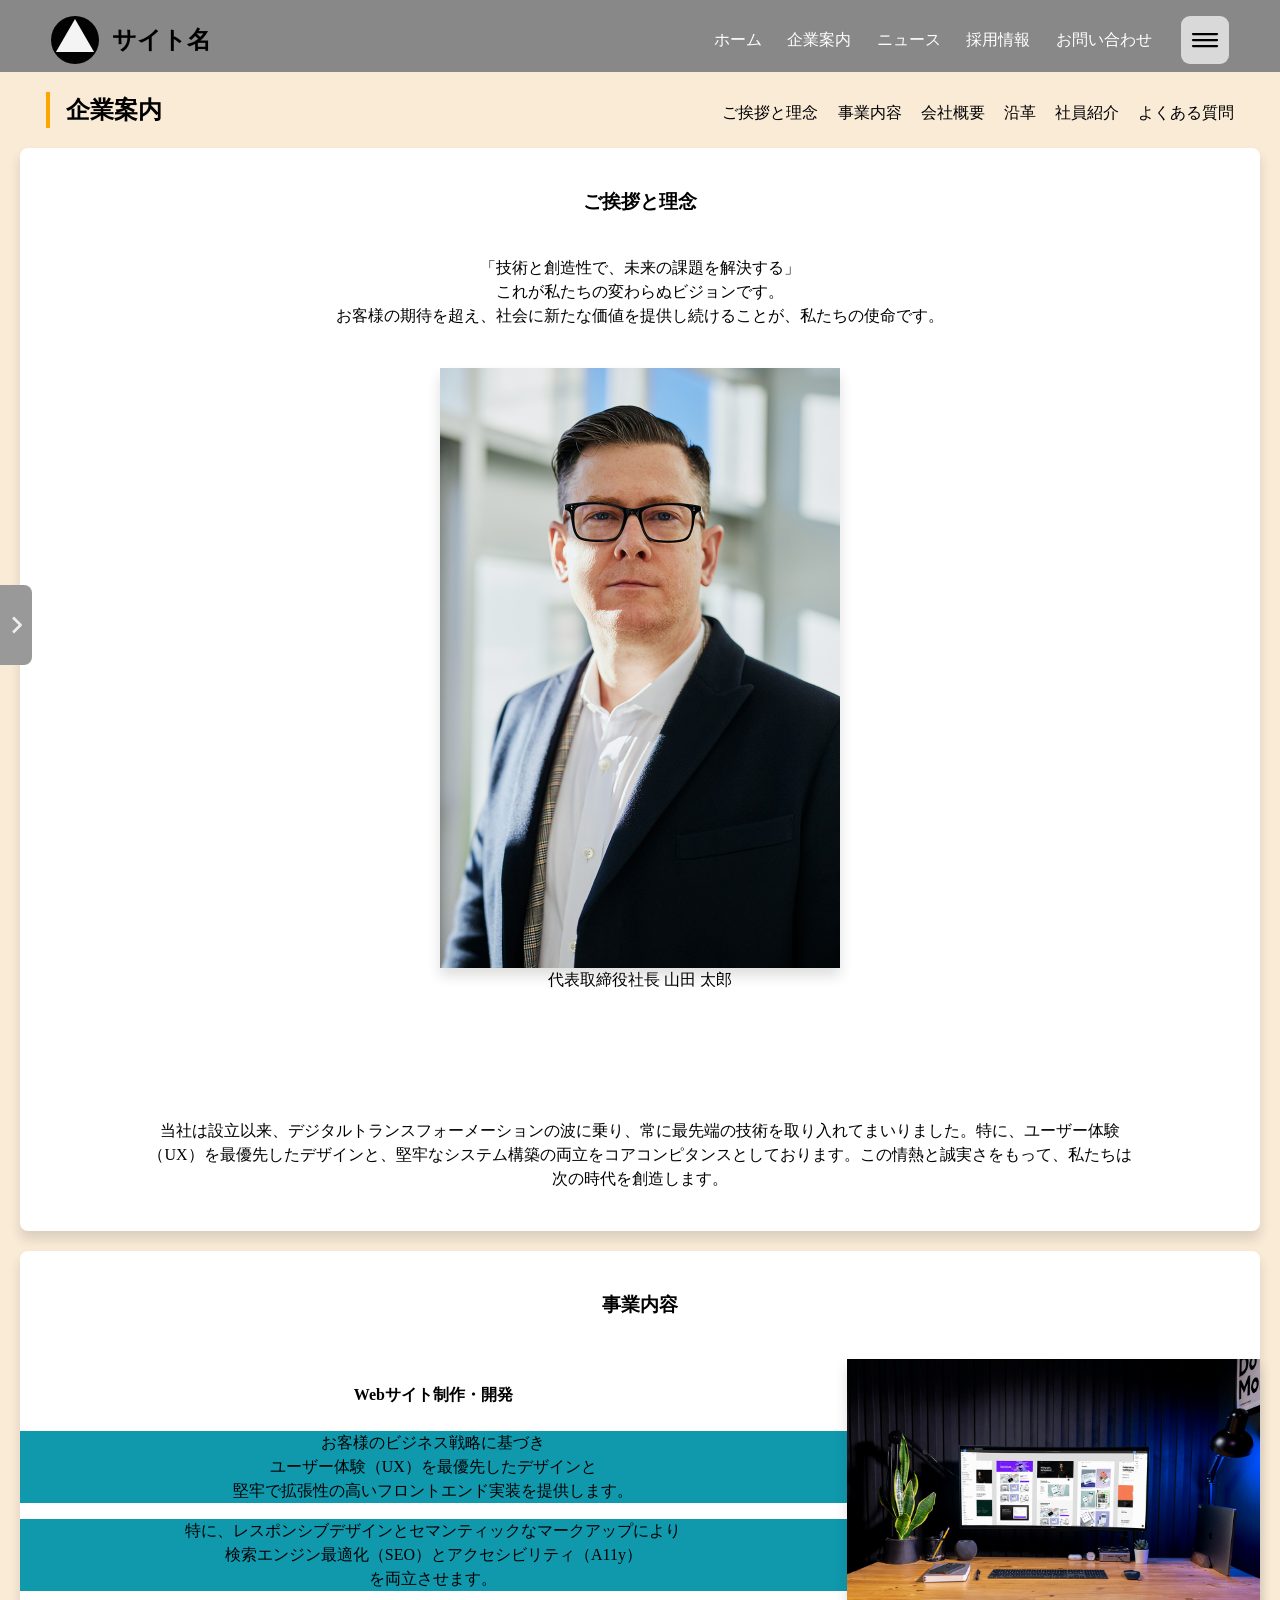
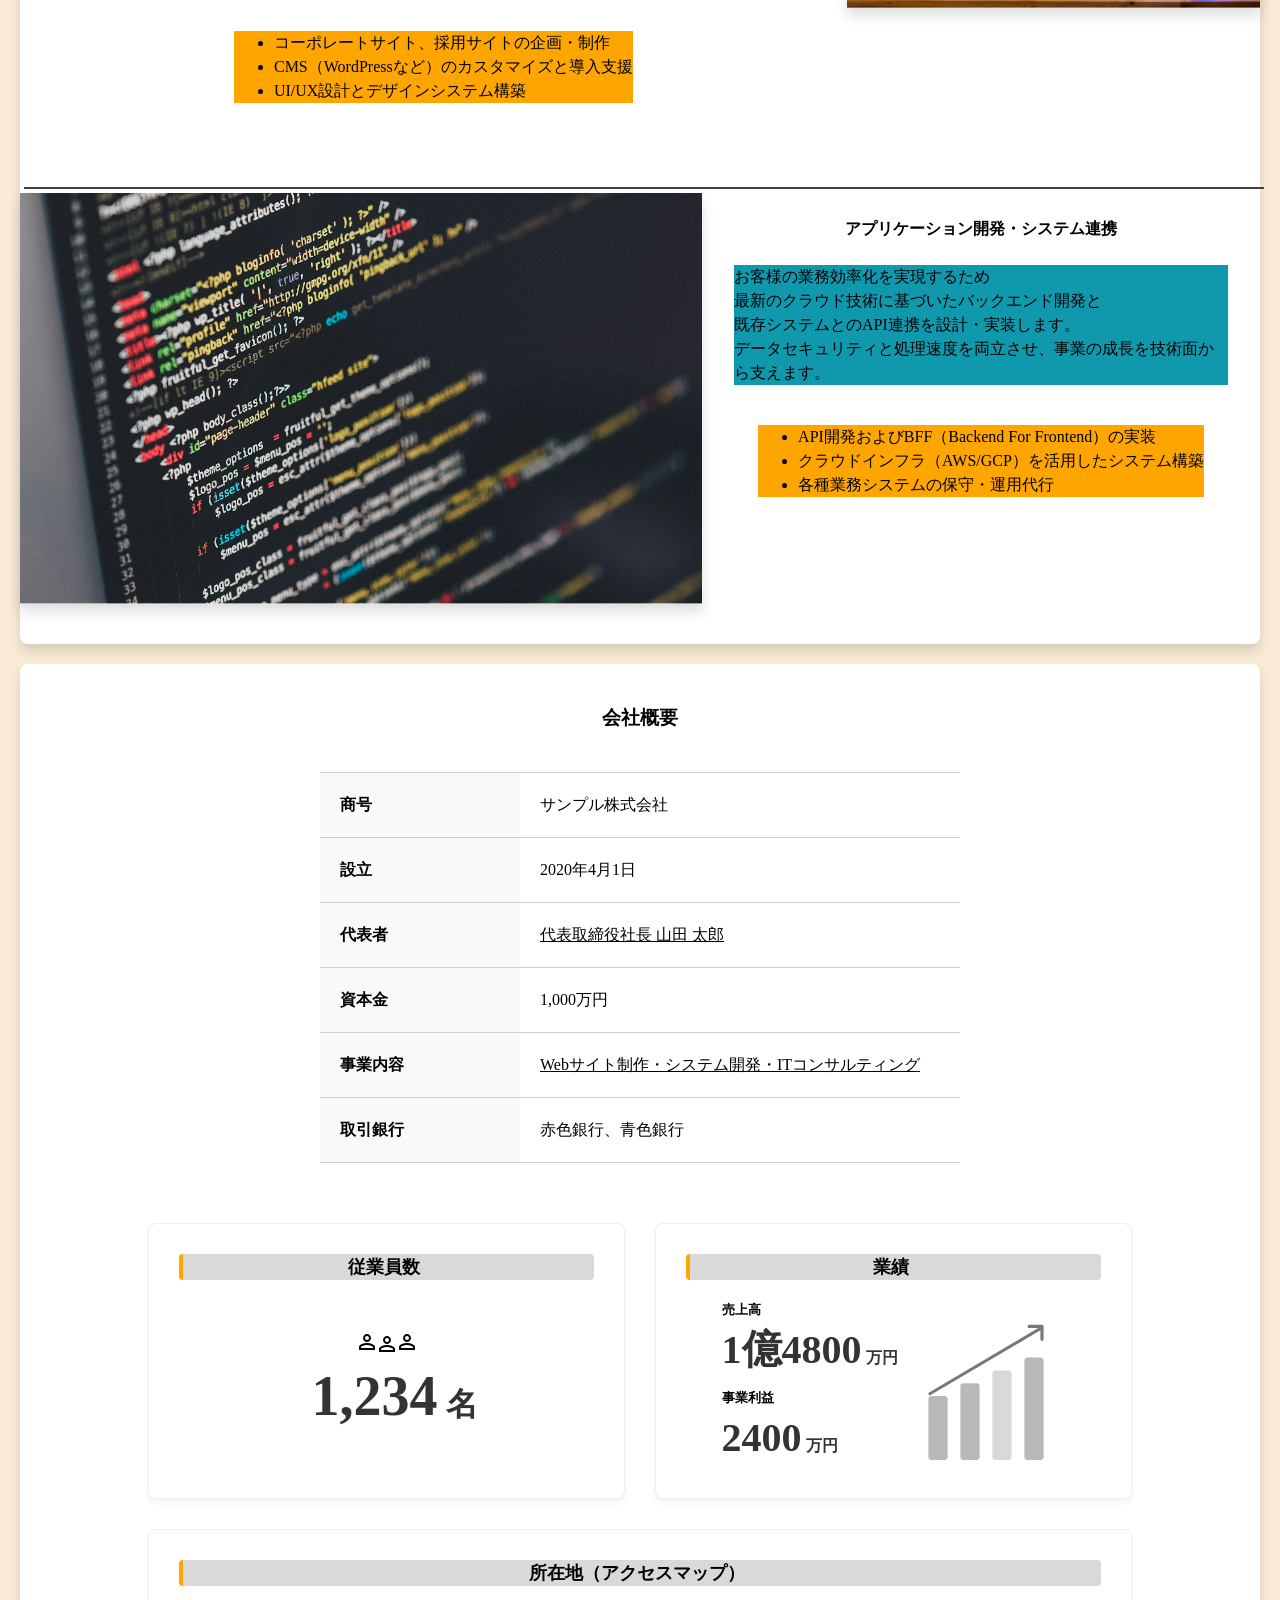
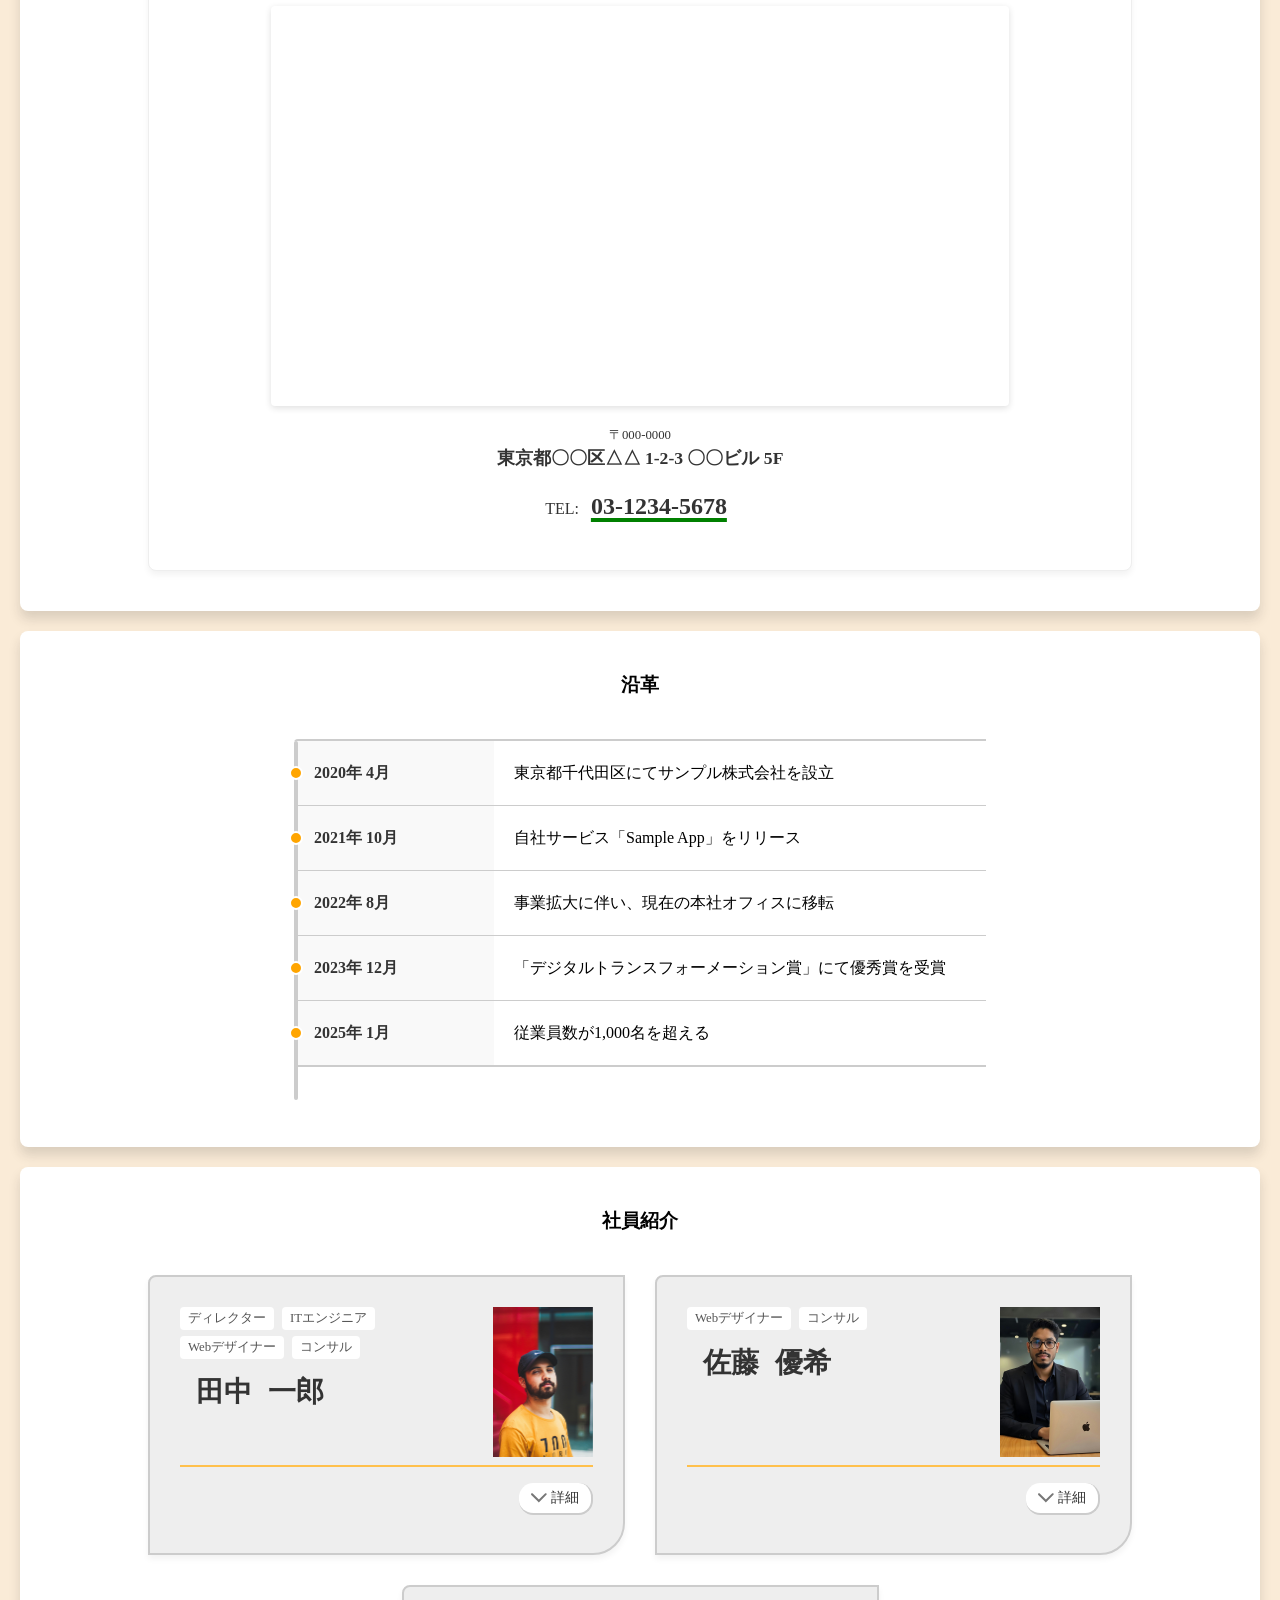
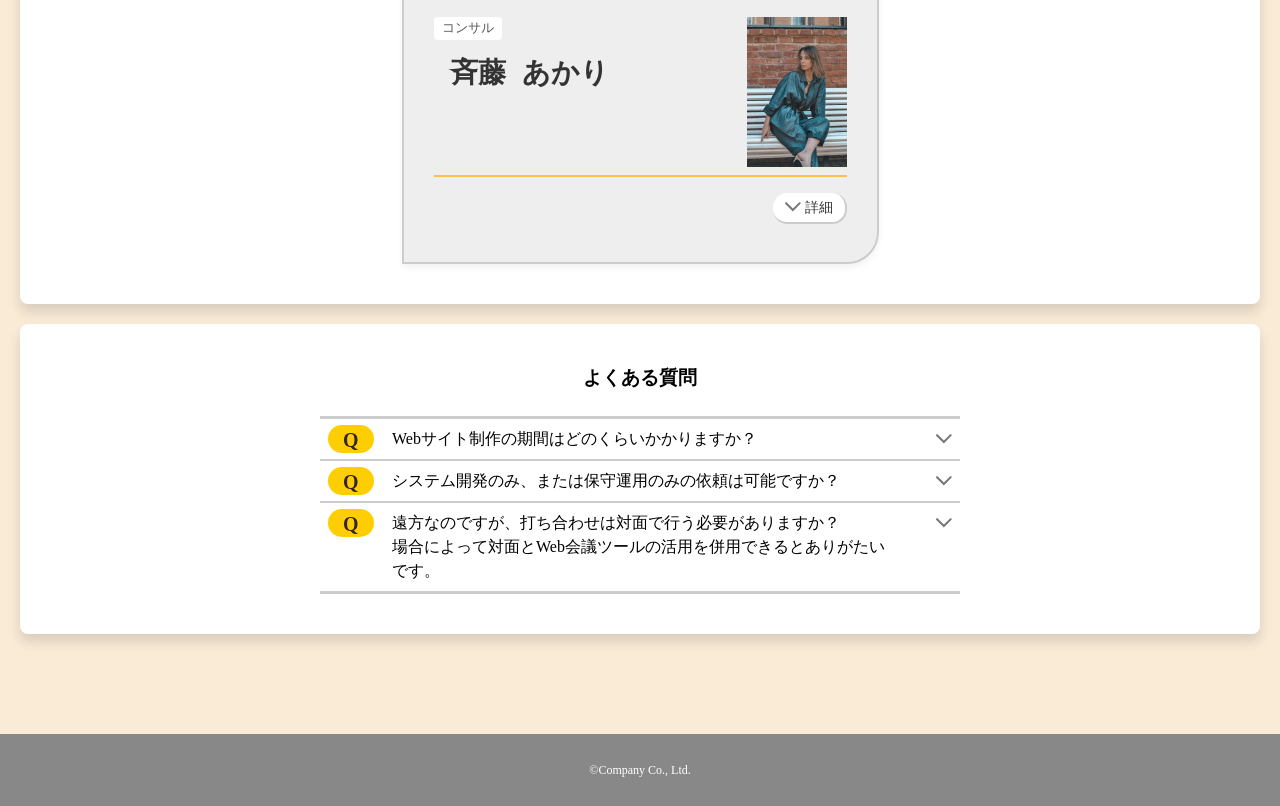
==== about.html @ 6a230e2b "アコーディオン機能の汎用化" ====
<!DOCTYPE html>
<html lang="ja">
<head>
  <meta charset="utf-8">
  <meta name="viewport" content="width=device-width, initial-scale=1.0">
  <meta http-equiv="X-UA-Compatible" content="IE=edge,chrome=1">
  <title>サイト名</title>
  <meta name="description" content="サイトの説明">
  <meta property="og:title" content="サイトタイトル">
  <meta property="og:type" content="website">
  <meta property="og:image" content="">
  <meta property="og:description" content="サイトの説明">
  <meta property="og:site_name" content="サイト名">
  <meta name="twitter:card" content="summary_large_image">
  <link rel="icon" href="./images/icon/favicon/favicon.ico" sizes="16x16 32x32 48x48"/>
  <!-- TODO: @mediaのレスポンシブ用css -->
  <link rel="stylesheet" href="./css/style.css"/>
  <script type="module" src="./js/index.js" defer></script>
</head>

<body class="about-page l-grid-container">
  <header class="l-header">
    <div class="site-logo-field">
      <a class="nav-link" href="./index.html">
        <svg class="site-logo-svg" width="48" height="48" viewBox="0 0 48 48" fill="none" aria-hidden="true">
          <use class="site-logo" href="./images/icon/sample/site-logo.svg#site-logo" x="0" y="0" fill="" stroke="none"></use>
        </svg>
        <h1 class="site-name">サイト名</h1>
      </a>
    </div>
    <nav class="global-nav" aria-label="メインナビゲーション">
      <ul class="nav-link-field">
        <li class="nav-item"><a class="nav-link" href="./index.html">ホーム</a></li>
        <li class="nav-item"><a class="nav-link" href="./about.html">企業案内</a></li>
        <li class="nav-item"><a class="nav-link" href="./news.html">ニュース</a></li>
        <li class="nav-item"><a class="nav-link" href="./recruit.html">採用情報</a></li>
        <li class="nav-item"><a class="nav-link" href="./contact.html">お問い合わせ</a></li>
      </ul>
    </nav>
    <button class="hamburger-menu-button" type="button" aria-controls="header-hamburger-menu-modal" aria-expanded="false" aria-label="メニューを開く">
      <svg class="hamburger-menu-svg" width="48" height="48" viewBox="0 0 48 48" fill="none" aria-hidden="true">
        <use href="./images/icon/sample/hamburger-menu.svg#hamburger-menu" x="0" y="0" fill="" stroke="none"></use>
      </svg>
    </button>
  </header>

  <main class="l-main">
    <section id="main-section-about" class="p-about">

      <div class="p-about__nav-field">
        <div class="title-field">
          <h2>企業案内</h2>
        </div>
        <nav class="anchor-field" aria-label="企業案内 ページ内メニュー">
          <ul class="anchor-list">
            <li class="anchor-item"><a href="#greeting">ご挨拶と理念</a></li>
            <li class="anchor-item"><a href="#business">事業内容</a></li>
            <li class="anchor-item"><a href="#company">会社概要</a></li>
            <li class="anchor-item"><a href="#history">沿革</a></li>
            <li class="anchor-item"><a href="#members">社員紹介</a></li>
            <li class="anchor-item"><a href="#faq">よくある質問</a></li>
          </ul>
        </nav>
      </div>

      <div class="page-section-field">
        <section id="greeting" class="p-about__section p-about__greeting">
          <h3>ご挨拶と理念</h3>
          <blockquote class="vision-quote">
            「技術と創造性で、未来の課題を解決する」<br>
            これが私たちの変わらぬビジョンです。<br>
            お客様の期待を超え、社会に新たな価値を提供し続けることが、私たちの使命です。
          </blockquote>
          <figure class="representative-photo">
            <img src="./images/contents/business/business-ceo.jpg" alt="代表取締役社長">
            <figcaption class="signature">代表取締役社長 山田 太郎</figcaption>
          </figure>
          <p>
            当社は設立以来、デジタルトランスフォーメーションの波に乗り、常に最先端の技術を取り入れてまいりました。特に、ユーザー体験（UX）を最優先したデザインと、堅牢なシステム構築の両立をコアコンピタンスとしております。この情熱と誠実さをもって、私たちは次の時代を創造します。
          </p>
        </section>

        <section id="business" class="p-about__section p-about__business">
          <h3>事業内容</h3>
          <div class="section-container">
            <article id="business-web" class="p-about__business-card">
              <div class="content-text">
                <h4>Webサイト制作・開発</h4>
                <p>
                  お客様のビジネス戦略に基づき
                  <br>ユーザー体験（UX）を最優先したデザインと
                  <br>堅牢で拡張性の高いフロントエンド実装を提供します。
                </p>
                <p>
                  特に、レスポンシブデザインとセマンティックなマークアップにより
                  <br>検索エンジン最適化（SEO）とアクセシビリティ（A11y）
                  <br>を両立させます。
                </p>
                <ul class="service-list">
                  <li>コーポレートサイト、採用サイトの企画・制作</li>
                  <li>CMS（WordPressなど）のカスタマイズと導入支援</li>
                  <li>UI/UX設計とデザインシステム構築</li>
                </ul>
              </div>
              <div class="content-image">
                <img src="./images/contents/business/business-web.jpg" alt="Webサイト制作・開発の画像">
              </div>
            </article>
            <hr>
            <article id="business-development" class="p-about__business-card p-about__business-card--reversed">
              <div class="content-text">
                <h4>アプリケーション開発・システム連携</h4>
                <p>
                  お客様の業務効率化を実現するため
                  <br>最新のクラウド技術に基づいたバックエンド開発と
                  <br>既存システムとのAPI連携を設計・実装します。
                  <br>データセキュリティと処理速度を両立させ、事業の成長を技術面から支えます。
                </p>
                <ul class="service-list">
                  <li>API開発およびBFF（Backend For Frontend）の実装</li>
                  <li>クラウドインフラ（AWS/GCP）を活用したシステム構築</li>
                  <li>各種業務システムの保守・運用代行</li>
                </ul>
              </div>
              <div class="content-image">
                <img src="./images/contents/business/business-development.jpg" alt="アプリケーション開発・システム連携の画像">
              </div>
            </article>
          </div>
        </section>

        <section id="company" class="p-about__section p-about__company">
          <h3>会社概要</h3>
          <div class="section-container">
            <div class="company-info-item company-basic-data">
              <dl class="p-about__table">
                <dt>商号</dt>
                <dd>サンプル株式会社</dd>
                <dt>設立</dt>
                <dd>2020年4月1日</dd>
                <dt>代表者</dt>
                <dd><a href="#greeting">代表取締役社長 山田 太郎</a></dd>
                <dt>資本金</dt>
                <dd>1,000万円</dd>
                <dt>事業内容</dt>
                <dd><a href="#business">Webサイト制作・システム開発・ITコンサルティング</a></dd>
                <dt>取引銀行</dt>
                <dd>赤色銀行、青色銀行</dd>
              </dl>
            </div>
            <div class="company-info-item p-about__highlight-grid">
              <div class="p-about__highlight-card p-about__highlight-card--employees">
                <h4>従業員数</h4>
                <div class="stats-body">
                  <svg class="users-icon-svg" width="100%" height="24" viewBox="20 0 72 24" fill="none">
                      <use class="user-icon" href="./images/icon/sample/user-icon.svg#user-icon" x="0" y="0" fill="" stroke="none"></use>
                      <use class="user-icon" href="./images/icon/sample/user-icon.svg#user-icon" x="20" y="2" fill="" stroke="none"></use>
                      <use class="user-icon" href="./images/icon/sample/user-icon.svg#user-icon" x="40" y="0" fill="" stroke="none"></use>
                    </svg>
                    <p class="stats-number">1,234<span>名</span></p>
                </div>
              </div>
              <div class="p-about__highlight-card p-about__highlight-card--performance">
                <h4>業績</h4>
                <div class="stats-grid">
                  <div class="stats-item">
                    <div class="stats-item__sales">
                      <h5>売上高</h5>
                      <p class="stats-number">1億4800<span>万円</span></p>
                    </div>
                    <div class="stats-item__business-profit">
                      <h5>事業利益</h5>
                      <p class="stats-number">2400<span>万円</span></p>
                    </div>
                  </div>
                  <svg class="performance-svg" width="160" height="160" viewBox="0 0 160 160" fill="none">
                    <use class="performance" href="./images/icon/sample/performance.svg#performance" x="0" y="0" fill="" stroke="none"></use>
                  </svg>
                </div>
              </div>
              <div class="p-about__highlight-card p-about__highlight-card--access">
                <h4>所在地（アクセスマップ）</h4>
                <div class="map-container">
                  <iframe src="https://www.google.com/maps/embed?pb=!1m18!1m12!1m3!1d3240.831946129619!2d139.7644864764289!3d35.68113977258713!2m3!1f0!2f0!3f0!3m2!1i1024!2i768!4f13.1!3m3!1m2!1s0x60188bfbd89f700b%3A0x277c49ba34ed38!2z5p2x5Lqs6aeF!5e0!3m2!1sja!2sjp!4v1767952654874!5m2!1sja!2sjp" width="100%" height="100%" title="Googleマップ（アクセスマップ）" style="border:0;" allowfullscreen="" loading="lazy" referrerpolicy="no-referrer-when-downgrade"></iframe>
                </div>
                <div class="address-info">
                  <div class="address">
                    <p class="zip-code">〒000-0000</p>
                    <p class="address-text">東京都〇〇区△△ 1-2-3 〇〇ビル 5F</p>
                  </div>
                  <p class="tel">TEL: <a href="tel:0312345678">03-1234-5678</a></p>
                </div>
              </div>
            </div>
          </div>
        </section>

        <section id="history" class="p-about__section p-about__history">
          <h3>沿革</h3>
          <div class="section-container">
            <div class="p-about__timeline">
              <dl>
                <dt>2020年 4月</dt>
                <dd>東京都千代田区にてサンプル株式会社を設立</dd>
                <dt>2021年 10月</dt>
                <dd>自社サービス「Sample App」をリリース</dd>
                <dt>2022年 8月</dt>
                <dd>事業拡大に伴い、現在の本社オフィスに移転</dd>
                <dt>2023年 12月</dt>
                <dd>「デジタルトランスフォーメーション賞」にて優秀賞を受賞</dd>
                <dt>2025年 1月</dt>
                <dd>従業員数が1,000名を超える</dd>
              </dl>
            </div>
          </div>
        </section>

        <section id="members" class="p-about__section p-about__members">
          <h3>社員紹介</h3>
          <div class="p-about__member-grid">
            <div class="p-about__member-card">
              <div class="p-about__member-main">
                <div class="text-container">
                  <p class="position">
                    <span>ディレクター</span>
                    <span>ITエンジニア</span>
                    <span>Webデザイナー</span>
                    <span>コンサル</span>
                  </p>
                  <div class="name-field">
                    <p class="last-name">田中</p>
                    <p class="first-name">一郎</p>
                  </div>
                </div>
                <figure class="image-container">
                  <img src="./images/contents/members/member-1.jpg" alt="社員1" width="100" height="150" loading="lazy" decoding="async">
                </figure>
              </div>
              <hr class="p-about__member-hr">
              <div class="p-about__member-footer js-accordion">
                <button class="career-button js-accordion-trigger">
                  <svg class="accordion-icon-svg" width="16" height="16" viewBox="0 0 16 16" fill="none">
                    <use class="accordion-icon" href="./images/icon/sample/accordion-icon.svg#accordion-icon" x="0" y="0" fill="" stroke="none"></use>
                  </svg>
                  <span>詳細</span>
                </button>
                <div class="career-detail-container">
                  <p class="career-detail">
                    大学卒業後、大手システムインテグレーターにて基幹システムの構築に従事。2020年にサンプル株式会社を設立。<br>
                    技術者としてのバックグラウンドを活かし、現在は経営戦略の立案から、大規模プロジェクトのディレクションまで幅広く統括しています。<br>
                    特に最新のWeb技術をビジネス価値に変換するコンサルティングに定評があり、これまでに50社以上のDX推進を成功に導いてきました。<br>
                    座右の銘は『技術は人のために』。
                  </p>
                </div>
              </div>
            </div>
            <div class="p-about__member-card">
              <div class="p-about__member-main">
                <div class="text-container">
                  <p class="position">
                    <span>Webデザイナー</span>
                    <span>コンサル</span>
                  </p>
                  <div class="name-field">
                    <p class="last-name">佐藤</p>
                    <p class="first-name">優希</p>
                  </div>
                </div>
                <figure class="image-container">
                  <img src="./images/contents/members/member-2.jpg" alt="社員2" width="100" height="150" loading="lazy" decoding="async">
                </figure>
              </div>
              <hr class="p-about__member-hr">
              <div class="p-about__member-footer js-accordion">
                <button class="career-button js-accordion-trigger">
                  <svg class="accordion-icon-svg" width="16" height="16" viewBox="0 0 16 16" fill="none">
                    <use class="accordion-icon" href="./images/icon/sample/accordion-icon.svg#accordion-icon" x="0" y="0" fill="" stroke="none"></use>
                  </svg>
                  <span>詳細</span>
                </button>
                <div class="career-detail-container">
                  <p class="career-detail">
                    ユーザー心理に基づいた美しく使いやすいインターフェース設計を追求。<br>
                    デザインシステム構築の経験が豊富で、一貫性のあるブランド体験を提供します。
                  </p>
                </div>
              </div>
            </div>
            <div class="p-about__member-card">
              <div class="p-about__member-main">
                <div class="text-container">
                  <p class="position">
                    <span>コンサル</span>
                  </p>
                  <div class="name-field">
                    <p class="last-name">斉藤</p>
                    <p class="first-name">あかり</p>
                  </div>
                </div>
                <figure class="image-container">
                  <img src="./images/contents/members/member-3.jpg" alt="社員3" width="100" height="150" loading="lazy" decoding="async">
                </figure>
              </div>
              <hr class="p-about__member-hr">
              <div class="p-about__member-footer js-accordion">
                <button class="career-button js-accordion-trigger">
                  <svg class="accordion-icon-svg" width="16" height="16" viewBox="0 0 16 16" fill="none">
                    <use class="accordion-icon" href="./images/icon/sample/accordion-icon.svg#accordion-icon" x="0" y="0" fill="" stroke="none"></use>
                  </svg>
                  <span>詳細</span>
                </button>
                <div class="career-detail-container">
                  <p class="career-detail">
                    新規事業の立ち上げ支援をメインに活動。<br>
                    徹底的な市場調査とデータ分析に基づき、地に足の着いた成長戦略を提案。<br>
                    伴走型の支援スタイルに定評があります。
                  </p>
                </div>
              </div>
            </div>
          </div>
        </section>

        <section id="faq" class="p-about__section p-about__faq">
          <h3>よくある質問</h3>
          <div class="p-about__faq-list">
            <dl class="p-about__faq-item js-accordion">
              <dt class="faq-question js-accordion-trigger">
                <p class="question-text">
                  <span>
                    Webサイト制作の期間はどのくらいかかりますか？
                  </span>
                </p>
                <svg class="accordion-icon-svg" width="16" height="16" viewBox="0 0 16 16" fill="none">
                  <use href="./images/icon/sample/accordion-icon.svg#accordion-icon"></use>
                </svg>
              </dt>
              <dd class="faq-answer">
                <p class="answer-text">
                  <span>
                    一般的なコーポレートサイト（5〜10ページ程度）の場合、着手から納品まで約1ヶ月〜2ヶ月程度のお時間をいただいております。<br>お急ぎの場合は調整も可能ですので、お気軽にご相談ください。
                  </span>
                </p>
              </dd>
            </dl>
            <dl class="p-about__faq-item js-accordion">
              <dt class="faq-question js-accordion-trigger">
                <p class="question-text">
                  <span>
                    システム開発のみ、または保守運用のみの依頼は可能ですか？
                  </span>
                </p>
                <svg class="accordion-icon-svg" width="16" height="16" viewBox="0 0 16 16" fill="none">
                  <use href="./images/icon/sample/accordion-icon.svg#accordion-icon"></use>
                </svg>
              </dt>
              <dd class="faq-answer">
                <p class="answer-text">
                  <span>
                    はい、可能です。既存システムの改修や、他社様が制作されたサイトの保守運用バトンタッチも承っております。<br>現在の状況をヒアリングさせていただき、最適なプランをご提案いたします。
                  </span>
                </p>
              </dd>
            </dl>
            <dl class="p-about__faq-item js-accordion">
              <dt class="faq-question js-accordion-trigger">
                <p class="question-text">
                  <span>
                    遠方なのですが、打ち合わせは対面で行う必要がありますか？<br>場合によって対面とWeb会議ツールの活用を併用できるとありがたいです。
                  </span>
                </p>
                <svg class="accordion-icon-svg" width="16" height="16" viewBox="0 0 16 16" fill="none">
                  <use href="./images/icon/sample/accordion-icon.svg#accordion-icon"></use>
                </svg>
              </dt>
              <dd class="faq-answer">
                <p class="answer-text">
                  <span>
                    対面である必要はございません。ZoomやGoogle MeetなどのWeb会議ツールを活用し、全国どこでもスムーズに進行可能です。<br>もちろん、ご希望があれば対面での打ち合わせも柔軟に対応いたします。
                  </span>
                </p>
              </dd>
            </dl>
          </div>
        </section>
      </div>

    </section>
    <div id="inPageLink" class="c-inpage-nav">
      <div class="c-inpage-nav__trigger">
        <svg class="accordion-right-icon-svg c-inpage-nav__icon" width="24" height="32" viewBox="0 0 24 32" fill="none">
          <use class="accordion-right--icon" href="./images/icon/sample/accordion-right-icon.svg#accordion-right-icon" x="0" y="0" fill="" stroke="none"></use>
        </svg>
      </div>
      <nav class="c-inpage-nav__panel" aria-label="企業案内 ページ内メニュー">
        <ul class="c-inpage-nav__list">
          <li class="c-inpage-nav__item"><a href="#greeting">ご挨拶と理念</a></li>
          <li class="c-inpage-nav__item"><a href="#business">事業内容</a></li>
          <li class="c-inpage-nav__item"><a href="#company">会社概要</a></li>
          <li class="c-inpage-nav__item"><a href="#history">沿革</a></li>
          <li class="c-inpage-nav__item"><a href="#members">社員紹介</a></li>
          <li class="c-inpage-nav__item"><a href="#faq">よくある質問</a></li>
        </ul>
      </nav>
    </div>

    <button class="c-back-to-top">
      <svg class="backtotop-arrow-svg" width="32" height="32" viewBox="0 0 32 32" fill="currentColor">
        <use class="backtotop-arrow" href="./images/icon/sample/backtotop-arrow.svg#backtotop-arrow" x="0" y="0" fill="" stroke="none"></use>
      </svg>
    </button>

  </main>

  <footer class="l-footer">
    <div class="l-footer__copy">&copy;Company Co., Ltd.</div>
  </footer>

  <dialog id="header-hamburger-menu-modal" class="c-modal--hamburger">
    <div class="c-modal__card">
      <div class="c-modal__header">
        <button type="button" class="c-modal__close-btn" aria-label="閉じる">
          <svg width="32" height="32" viewBox="0 0 32 32" fill="none">
            <use class="close-icon" href="./images/icon/sample/close-icon.svg#close-icon" x="0" y="0" fill="" stroke="none"></use>
          </svg>
        </button>
      </div>
      <div class="c-modal__body">
        <div class="c-modal__detail">
          <div class="c-modal__detail-inner">
            <nav class="global-nav" aria-label="モーダル内メインナビゲーション">
              <ul class="nav-link-field">
                <li class="nav-item"><a class="nav-link" href="./index.html">ホーム</a></li>
                <li class="nav-item"><a class="nav-link" href="./about.html">企業案内</a></li>
                <li class="nav-item"><a class="nav-link" href="./news.html">ニュース</a></li>
                <li class="nav-item"><a class="nav-link" href="./recruit.html">採用情報</a></li>
                <li class="nav-item"><a class="nav-link" href="./contact.html">お問い合わせ</a></li>
              </ul>
            </nav>
          </div>
        </div>
      </div>
    </div>
  </dialog>
</body>
</html>
---- css/style.css ----
@charset "UTF-8";
/**************************************
  変数設定
**************************************/
/**************************************
  ブレイクポイント・メディアクエリ設定
**************************************/
/**
 * 指定したブレイクポイント以下（max-width）のスタイルを適用するMixin
 * 使用例：@include mq(md) { ... }
 */
/**************************************
  インタラクション・ステート制御Mixin
**************************************/
/*
  Josh's Custom CSS Reset
  https://www.joshwcomeau.com/css/custom-css-reset/
*/
*, *::before, *::after {
  box-sizing: border-box;
}

*:not(dialog) {
  margin: 0;
}

@media (prefers-reduced-motion: no-preference) {
  html {
    interpolate-size: allow-keywords;
  }
}
html {
  -webkit-text-size-adjust: 100%;
  -moz-text-size-adjust: 100%;
       text-size-adjust: 100%;
  -webkit-tap-highlight-color: transparent;
}

body {
  line-height: 1.5;
  -webkit-font-smoothing: antialiased;
}

img, picture, video, canvas, svg {
  display: block;
  max-width: 100%;
}

input, button, textarea, select {
  font: inherit;
}

p, h1, h2, h3, h4, h5, h6 {
  overflow-wrap: break-word;
}

p {
  text-wrap: pretty;
}

h1, h2, h3, h4, h5, h6 {
  text-wrap: balance;
}

#root, #__next {
  isolation: isolate;
}

html {
  scroll-padding-top: 80px;
  scroll-behavior: smooth;
}

body {
  position: relative;
  margin: auto;
  background-color: #fff;
  width: 100%;
  color: #000;
}

main {
  position: relative;
  background-color: antiquewhite;
}

hr {
  border: 1px solid #404040;
  width: 100%;
}

/**************************************
  汎用的コンポーネント
**************************************/
details > summary:focus-visible {
  outline: 2px solid #606060;
  outline-offset: 2px;
  border-radius: 0px;
}
details > .anchor-field a:hover {
  text-decoration: underline;
}
details > .anchor-field a:focus-visible {
  outline: 2px solid #606060;
  outline-offset: 0;
  border-radius: 4px;
}

a {
  text-decoration: none;
  color: inherit;
  cursor: pointer;
}
a:hover {
  font-weight: bold;
}
a:focus-visible {
  outline: 2px solid #606060;
  outline-offset: 2px;
  border-radius: 4px;
}

form > .form-header {
  text-align: center;
}
form > .form-card {
  display: grid;
  gap: 8px;
  margin: 40px 0;
  background: #ffffff;
  border-radius: 8px;
  padding: 40px 16px;
}
form > .form-card > div {
  display: flex;
  flex-direction: column;
}
form > .form-card > div.form-item > .error-message-field {
  display: flex;
  align-items: baseline;
  visibility: hidden;
  opacity: 0;
  color: #ff0000;
  min-height: 18px;
  transition: opacity 0.3s ease;
}
form > .form-card > div.form-item > .error-message-field > .asterisk-mark {
  font-size: 0.625rem;
}
form > .form-card > div.form-item > .error-message-field > .error-message {
  font-size: 0.75rem;
}
form > .form-card > div.form-item.is-error > input, form > .form-card > div.form-item.is-error textarea {
  border: 2px solid #ff0000;
  background: #fce8e6;
}
form > .form-card > div.form-item.is-error > .error-message-field {
  visibility: visible;
  opacity: 1;
}
form > .form-card > div.form-button-field {
  align-items: center;
}
form > fieldset > .form-group-outer {
  display: flex;
  margin-bottom: 16px;
}
form > fieldset > .form-group-outer > .form-group.radio-field, form > fieldset > .form-group-outer > .form-group.checkbox-field {
  width: 50%;
  display: flex;
  flex-flow: column;
  justify-content: start;
}
form > fieldset > .form-group.button-field {
  display: flex;
  gap: 10px;
}

label span {
  color: #ffffff;
  font-size: 0.625rem;
  letter-spacing: 0.05em;
  border-radius: 2px;
  margin-left: 8px;
  padding: 2px 4px;
}
label span.required {
  background: #ff0000;
}
label span.optional {
  background: #aaaaaa;
}

input, textarea, select {
  width: 100%;
  cursor: pointer;
}
input:focus-visible, textarea:focus-visible, select:focus-visible {
  outline: 2px solid #606060;
  outline-offset: -2px;
  border-radius: 4px;
}

input {
  font-size: 1rem;
  background: #ffffff;
  padding: 0.25em 0.5em;
  border: 1px solid #888888;
  border-radius: 0.25em;
}
input[readonly] {
  color: #555;
  background: #ccc;
  pointer-events: none;
}
input[type=radio], input[type=checkbox] {
  width: initial;
}
input[type=submit], input[type=reset], input[type=button] {
  font-size: 1.5rem;
  font-weight: bold;
  line-height: 1;
  color: #444444;
  background: #dddddd;
  border: 2px solid #444444;
  border-radius: 0.25em;
  padding: 0.75em 1.5em;
}
input[type=submit]:hover, input[type=reset]:hover, input[type=button]:hover {
  outline: 2px solid #606060;
  outline-offset: -1px;
}
input[type=submit]:focus-visible, input[type=reset]:focus-visible, input[type=button]:focus-visible {
  outline: 2px solid #606060;
  outline-offset: 2px;
  border-radius: 8px;
}
input[type=submit]:active, input[type=reset]:active, input[type=button]:active {
  color: #ffffff;
  background: none;
  filter: brightness(0.8);
}
input[type=submit]:disabled, input[type=reset]:disabled, input[type=button]:disabled {
  opacity: 0.4;
  cursor: not-allowed;
  pointer-events: none;
}
input[type=submit] {
  background: #dddddd;
}
input[type=reset] {
  background: #ffffff;
}
input[type=button] {
  background: #2c6ebd;
}
input[type=image] {
  width: initial;
}

textarea {
  font-size: 1rem;
  background: #ffffff;
  padding: 0.25em 0.5em;
  border: 1px solid #888888;
  border-radius: 0.25em;
}

select {
  font-size: 1rem;
  background: #ffffff;
  padding: 0.25em 0.5em;
  border: 1px solid #888888;
  border-radius: 0.25em;
}

button, a {
  display: block;
  border: none;
  background: none;
  padding: 0;
  cursor: pointer;
}
button.button, a.button {
  font-weight: bold;
  line-height: 1;
  color: #ffffff;
  background: #2c6ebd;
  border: 2px solid #444444;
  border-radius: 0.5em;
}
button.button:hover, a.button:hover {
  outline: 2px solid #606060;
  outline-offset: -1px;
}
button.button:focus-visible, a.button:focus-visible {
  outline: 2px solid #606060;
  outline-offset: 2px;
  border-radius: 8px;
}
button.button:active, a.button:active {
  color: #ffffff;
  background: #2c6ebd;
  filter: brightness(0.8);
}
button.button:disabled, a.button:disabled {
  opacity: 0.4;
  cursor: not-allowed;
  pointer-events: none;
}
button.button--sm, a.button--sm {
  padding: 0.25em 0.5em;
  font-size: 1rem;
}
button.button--md, a.button--md {
  padding: 0.5em 1em;
  font-size: 1.25rem;
}
button.button--lg, a.button--lg {
  padding: 0.75em 1.5em;
  font-size: 1.5rem;
}
button.button--border-circle, a.button--border-circle {
  border-radius: 100vmax;
}
button.button--border-circle:focus-visible, a.button--border-circle:focus-visible {
  outline: 2px solid #606060;
  outline-offset: 2px;
  border-radius: 100vmax;
}
button.button--outline, a.button--outline {
  color: #444444;
  background: transparent;
  border: 2px solid #444444;
}
button.button--outline:active, a.button--outline:active {
  color: #ffffff;
  background: #888888;
  filter: brightness(0.8);
}
button.button--lift, a.button--lift {
  box-shadow: 0 2px 0 #444444;
  transition: box-shadow 0.1s, transform 0.1s;
}
button.button--lift:focus-visible, a.button--lift:focus-visible {
  box-shadow: 0 1px 1px 0 #444444;
}
button.button--lift:active, a.button--lift:active {
  box-shadow: 0 1px 0 #444444;
  transform: translateY(1px) scaleY(0.98);
}
button.button--gradient, a.button--gradient {
  color: #ffffff;
  background: #2c6ebd;
  background-image: linear-gradient(120deg, #f79533, #f37055, #ef4e7b, #a166ab, #2c6ebd, #1098ad, #07b39b, #6fba82);
}
button.button--gradient:active, a.button--gradient:active {
  color: #ffffff;
  background: linear-gradient(120deg, #f79533, #f37055, #ef4e7b, #a166ab, #2c6ebd, #1098ad, #07b39b, #6fba82);
  filter: brightness(0.8);
}
button.button--shadow, a.button--shadow {
  box-shadow: 0px 4px 8px 1px #444444;
}
button.button--square-circle, a.button--square-circle {
  line-height: 1.25;
}
button.button--square-circle > span, a.button--square-circle > span {
  display: flex;
  flex-flow: column wrap;
}
button.button--square-circle.button--sm, a.button--square-circle.button--sm {
  width: 64px;
  height: 64px;
  padding: 0;
  font-size: 1rem;
}
button.button--square-circle.button--md, a.button--square-circle.button--md {
  width: 80px;
  height: 80px;
  padding: 0;
  font-size: 1.25rem;
}
button.button--square-circle.button--lg, a.button--square-circle.button--lg {
  width: 112px;
  height: 112px;
  padding: 0;
  font-size: 1.5rem;
}
button.submit, a.submit {
  color: #444444;
  background: #dddddd;
  border: 1px solid #444444;
  border-radius: 0.25em;
}
button.submit:hover, a.submit:hover {
  outline: 2px solid #606060;
  outline-offset: -1px;
}
button.submit:focus-visible, a.submit:focus-visible {
  outline: 2px solid #606060;
  outline-offset: 1px;
  border-radius: 4px;
}
button.submit--width100, a.submit--width100 {
  color: #333333;
  width: 100%;
  border-width: 2px;
}
button.submit--width100:active, a.submit--width100:active {
  color: #444444;
  background: #dddddd;
  filter: brightness(0.8);
}

.l-grid-container {
  min-height: 100dvh;
  display: grid;
}

.l-header {
  grid-area: header;
}

.l-hero {
  grid-area: hero;
}

.l-sidebar {
  grid-area: sidebar;
}

.l-main {
  grid-area: main;
  display: block;
  padding: 20px;
}

.l-footer {
  grid-area: footer;
}

.top-page {
  grid-template-rows: 80px 1fr auto 8svh;
  grid-template-columns: 1fr;
  grid-template-areas: " header " " hero   " " main   " " footer ";
}

.about-page,
.news-page,
.contact-page {
  grid-template-rows: 8svh 1fr 8svh;
  grid-template-columns: 1fr;
  grid-template-areas: " header " " main   " " footer ";
}

.recruit-page {
  grid-template-rows: 8svh 1fr 8svh;
  grid-template-columns: 1fr;
  grid-template-areas: " header " " main   " " footer ";
}
.recruit-page .l-main {
  padding: 0;
}

.other-page {
  grid-template-rows: 8svh 1fr 8svh;
  grid-template-columns: 1fr clamp(240px, 20vw, 20vw);
  grid-template-areas: " header header  " " main   sidebar " " footer footer  ";
}

.l-header {
  display: flex;
  justify-content: space-between;
  align-items: center;
  height: 80px;
  background-color: #888888;
}
.l-header > .site-logo-field {
  display: flex;
  align-items: center;
  gap: 1svw;
  width: -moz-fit-content;
  width: fit-content;
  height: 100%;
  margin-inline-start: 4svw;
  cursor: pointer;
}
.l-header > .site-logo-field > a {
  display: contents;
}
.l-header > .site-logo-field > a > .site-name {
  font-size: 1.5rem;
}
.l-header > .global-nav {
  color: #fff;
  margin-inline-end: calc(8svw + 64px);
  margin-inline-end: 10svw;
}
.l-header > .global-nav > ul[class=nav-link-field] {
  display: flex;
  gap: 2svw;
  list-style: none;
  padding-inline-start: 0;
}
.l-header > .global-nav > ul[class=nav-link-field] > li[class=nav-item]:nth-child(3):hover {
  letter-spacing: -0.02em;
}
.l-header > .hamburger-menu-button {
  position: fixed;
  inset: 16px 4svw auto auto;
  color: #D9D9D9;
  z-index: 10000;
}
.l-header > .hamburger-menu-button:hover {
  color: #B7B7B7;
  outline: 4px solid #606060;
  outline-offset: -4px;
  border-radius: 8px;
}
.l-header > .hamburger-menu-button:focus-visible {
  outline: 2px solid #606060;
  outline-offset: 2px;
  border-radius: 8px;
}
.l-header > .hamburger-menu-button:active {
  color: #606060;
}

@keyframes initGlassmorphism {
  from {
    background: rgba(255, 200, 60, 0.4);
    filter: blur(1px);
  }
  to {
    background: rgba(255, 200, 60, 0.6);
    filter: blur(0);
  }
}
.l-hero {
  position: relative;
  width: 100%;
  height: calc(100svh - 80px);
  overflow: hidden;
}
.l-hero__text {
  position: absolute;
  inset: 15% 20% 25% 10%;
  z-index: 2;
  text-align: left;
  background: rgba(255, 200, 60, 0.6);
  animation: initGlassmorphism 0.8s ease-in-out forwards;
  padding-block: 20px 40px;
  padding-inline: 40px;
  border-radius: 4px;
}
.l-hero__title {
  font-size: clamp(2.5rem, 3.25svw, 4rem);
  color: #333333;
  font-weight: bold;
  line-height: 1.5;
  padding-block: 40px;
}
.l-hero__subtitle {
  font-size: clamp(1.75rem, 2.25svw, 2.75rem);
  color: #555555;
  margin-top: 40px;
  line-height: 1.5;
}
.l-hero__subtitle > span {
  display: block;
  margin-left: 8svw;
  padding-block: 24px;
}
.l-hero__subtitle > span:last-of-type {
  margin-left: 10svw;
}
.l-hero__image {
  width: 100%;
  height: 100%;
}
.l-hero__image > img {
  height: calc(100svh - 80px);
  width: 100%;
  -o-object-fit: cover;
     object-fit: cover;
  margin-inline: auto;
  filter: brightness(140%);
}

.l-footer {
  display: flex;
  justify-content: center;
  align-items: center;
  width: 100%;
  height: 100%;
  background-color: #888888;
}
.l-footer__copy {
  color: #fff;
  font-size: 12px;
}

.l-sidebar {
  display: flex;
  flex-flow: column;
  justify-content: start;
  align-items: center;
  row-gap: 24px;
  background-color: aqua;
  padding-top: 24px;
}
.l-sidebar__search-form {
  display: initial;
}
.l-sidebar__search-form .search-inner {
  display: flex;
  flex-direction: initial;
  justify-content: start;
  align-items: center;
  -moz-column-gap: 4px;
       column-gap: 4px;
}
.l-sidebar__search-form .search-inner > input {
  max-width: 160px;
}
.l-sidebar__nav {
  width: 200px;
}
.l-sidebar__nav .anchor-field {
  display: flex;
  flex-flow: column;
  justify-content: start;
  align-items: flex-start;
}

.c-back-to-top {
  position: fixed;
  right: 4svw;
  bottom: 4svh;
  opacity: 0;
  pointer-events: none;
  transition: opacity 0.4s ease;
}
.c-back-to-top.is-active {
  opacity: 1;
  pointer-events: auto;
}
.c-back-to-top--news {
  position: absolute;
  right: 36px;
  bottom: 1svh;
  opacity: 0;
  pointer-events: none;
  transition: opacity 0.4s ease;
}
.c-back-to-top--news.is-active {
  opacity: 1;
  pointer-events: auto;
}

.c-btn-to-main {
  position: absolute;
  inset: -16px 0 auto 0;
  margin-inline: auto;
  width: -moz-max-content;
  width: max-content;
}

@keyframes fadeInModalBg {
  from {
    background: rgba(0, 0, 0, 0.8);
    backdrop-filter: blur(5px);
  }
  to {
    background: rgba(0, 0, 0, 0.75);
    backdrop-filter: blur(4px);
  }
}
@keyframes slideInDownCard {
  from {
    opacity: 0.5;
    transform: translateY(-20px);
  }
  to {
    opacity: 1;
    transform: translateY(0);
  }
}
@keyframes slideInLeftCard {
  from {
    opacity: 0;
    transform: translateX(120px);
  }
  to {
    opacity: 1;
    transform: translateX(0);
  }
}
dialog {
  padding: 0;
  border: none;
  background: transparent;
  max-width: none;
  max-height: none;
}

.c-modal[open] {
  position: fixed;
  display: flex;
  flex-direction: column;
  justify-content: start;
  align-items: center;
  width: 100svw;
  height: 100svh;
  z-index: 1000;
  background: rgba(0, 0, 0, 0.75);
  backdrop-filter: blur(4px);
  animation: fadeInModalBg 0.4s ease forwards;
}
.c-modal__card {
  background: #fff;
  width: max(400px, 40svw);
  height: auto;
  margin-block: 16svh auto;
  margin-inline: auto;
  border-radius: 8px;
  animation: slideInDownCard 0.8s ease-out forwards;
}
.c-modal__header {
  position: relative;
}
.c-modal__title {
  display: flex;
  justify-content: center;
  align-items: center;
  padding-top: 24px;
  padding-bottom: 16px;
}
.c-modal__title h3 {
  text-align: center;
  width: 80%;
}
.c-modal__close-btn {
  position: absolute;
  top: 8px;
  right: 16px;
}
.c-modal__close-btn:hover {
  border-radius: 4px;
  background: #ccc;
  transition: background 0.2s;
}
.c-modal__hr {
  width: 96%;
  margin-inline: auto;
  border: 1px solid #404040;
}
.c-modal__meta {
  display: flex;
  justify-content: space-between;
  align-items: end;
  padding-block: 8px 4px;
  padding-inline: 16px;
  border-bottom: 1px solid #ccc;
  margin-bottom: 24px;
}
.c-modal__category {
  color: #fff;
  font-size: 0.9rem;
  padding: 2px 16px;
  border-radius: 4px;
}
.c-modal__category.info {
  background: #3498db;
}
.c-modal__category.recruit {
  background: #e67e22;
}
.c-modal__category.press {
  background: #95a5a6;
}
.c-modal__category.default {
  background: #333;
}
.c-modal__time {
  color: #555;
  font-size: 0.9rem;
  font-weight: bold;
}
.c-modal__detail {
  position: relative;
}
.c-modal__detail-inner {
  white-space: pre-wrap;
  min-height: 20svh;
  max-height: 40svh;
  overflow-y: auto;
  padding-block: 16px 48px;
  padding-inline: 8px 16px;
  border: 2px solid #404040;
  border-radius: 8px;
  margin-inline: 16px;
  background: #fcfcfc;
}
.c-modal__footer-form {
  display: flex;
  justify-content: center;
  align-items: center;
  margin-block: 24px 32px;
}
.c-modal__footer-form button:hover {
  background: #ccc;
  transition: background 0.2s;
}
.c-modal--hamburger[open] {
  position: fixed;
  display: flex;
  flex-direction: column;
  justify-content: start;
  align-items: center;
  width: 100svw;
  height: 100svh;
  z-index: 1000;
  background: rgba(0, 0, 0, 0.75);
  backdrop-filter: blur(4px);
  animation: fadeInModalBg 0.4s ease forwards;
}
.c-modal--hamburger .c-modal__card {
  max-width: min(90svw, 200px);
  margin-inline-end: 6svw;
  animation: slideInLeftCard 0.4s ease-out forwards;
}
.c-modal--hamburger .c-modal__header {
  min-height: 40px;
}
.c-modal--hamburger .c-modal__detail {
  position: static;
}
.c-modal--hamburger .c-modal__detail-inner {
  white-space: normal;
  padding: 0;
  border: none;
  background: white;
  margin-block: 0 32px;
  margin-inline: 32px;
}
.c-modal--hamburger .c-modal__detail-inner > .global-nav > ul[class=nav-link-field] {
  list-style: none;
  padding-inline-start: 0;
}
.c-modal--hamburger .c-modal__detail-inner > .global-nav > ul[class=nav-link-field] > li[class=nav-item] {
  padding-block: 16px;
}

.c-inpage-nav {
  position: fixed;
  inset: 65svh auto auto 0;
  display: flex;
  flex-direction: row-reverse;
  justify-content: start;
  align-items: start;
  max-width: min(90svw, 160px);
  z-index: 10000;
}
.c-inpage-nav__trigger {
  display: flex;
  align-items: center;
  background: #999999;
  border-radius: 0 8px 8px 0;
  padding-inline: 4px;
  height: 80px;
  cursor: pointer;
  transition: visibility 0.8s ease, opacity 0.4s, width 0.2s ease;
}
.c-inpage-nav__trigger.is-inactive {
  visibility: hidden;
  opacity: 0;
  width: 0;
}
.c-inpage-nav__trigger.is-inactive + .c-inpage-nav__panel {
  opacity: 0;
  visibility: hidden;
  width: 0;
}
.c-inpage-nav__icon {
  transition: all 1.2s ease;
}
.c-inpage-nav__panel {
  background: rgb(255, 255, 248);
  opacity: 0;
  visibility: hidden;
  width: 0;
  min-height: 120px;
  border-bottom-right-radius: 8px;
  overflow: hidden;
  transition: opacity 0.8s ease, visibility 0.4s, width 0.4s ease;
}
.c-inpage-nav__list {
  list-style: none;
  padding-inline-start: 0;
  margin-block: 16px 32px;
  margin-inline: 16px;
  white-space: nowrap;
  width: 128px;
}
.c-inpage-nav__item {
  font-size: 0.9rem;
  padding-block: 8px;
}
.c-inpage-nav.is-open .c-inpage-nav__icon {
  transform: rotateY(180deg);
}
.c-inpage-nav.is-open > .c-inpage-nav__panel {
  opacity: 0.9;
  visibility: visible;
  width: 100%;
}
.c-inpage-nav.is-open .c-inpage-nav__trigger.is-inactive + .c-inpage-nav__panel {
  opacity: 0;
  visibility: hidden;
  width: 0;
}

.p-top .section-header {
  text-align: center;
  padding-block: 80px 40px;
}
.p-top .section-header .section-title {
  color: #222222;
  font-size: 2.5rem;
  letter-spacing: 0.08em;
}
.p-top .section-header .section-title--english {
  color: #aaaaaa;
  opacity: 0.4;
  font-size: 3.5rem;
  font-style: italic;
  letter-spacing: 0.18em;
}
.p-top__services {
  padding-block: 0 20px;
  padding-inline: 15svw;
  margin-inline: auto;
}
.p-top__service-card {
  display: grid;
  grid-template-columns: 1fr 1fr;
  -moz-column-gap: 40px;
       column-gap: 40px;
  align-items: center;
}
.p-top__service-card-body {
  align-self: start;
  padding-block: 24px;
}
.p-top__service-card-title {
  display: flex;
  flex-direction: column;
}
.p-top__service-card-title span {
  font-size: 1.5rem;
}
.p-top__service-card-title span.--en {
  font-size: 1rem;
  color: #aaaaaa;
  border-left: 4px solid orange;
  padding-left: 8px;
}
.p-top__service-card-text {
  display: flex;
  flex-direction: column;
  justify-content: space-between;
  color: #333333;
  padding-block: 40px;
  padding-inline: 16px;
}
.p-top__service-card-btn-field {
  padding-left: 16px;
  width: -moz-fit-content;
  width: fit-content;
}
.p-top__service-card-btn-field > a {
  display: flex;
  justify-content: center;
  gap: 24px;
  font-weight: normal;
  font-size: 1rem;
  border-width: 1px;
}
.p-top__service-card-btn-field > a:hover > svg {
  margin-left: 8px;
  transition: margin-left 0.2s ease;
}
.p-top__service-card-image {
  box-shadow: 12px 12px 20px rgba(41, 40, 38, 0.15);
}
.p-top__service-card-image img {
  width: 100%;
  height: auto;
}
.p-top__news {
  display: grid;
  grid-template-columns: 1fr 1fr;
  grid-template-rows: auto 1fr;
  -moz-column-gap: 40px;
       column-gap: 40px;
  border-top: 2px solid #ccc;
  padding-inline: 10svw;
}
.p-top__news .section-header {
  grid-column: 1/2;
  grid-row: 1/2;
  text-align: left;
}
.p-top__news .news-button-field {
  grid-column: 1/2;
  grid-row: 2/3;
  padding-block: 40px;
  padding-left: 16px;
  width: -moz-fit-content;
  width: fit-content;
}
.p-top__news-container {
  grid-column: 2/3;
  grid-row: 1/3;
  padding-block: 80px;
}
.p-top__news-list {
  list-style: none;
  max-width: 800px;
  border-top: 2px solid #ccc;
  border-bottom: 2px solid #ccc;
  padding-block: 8px;
  padding-inline: 0 16px;
}
.p-top__news-item {
  border-top: 2px solid #ccc;
}
.p-top__news-item:first-of-type {
  border-top: 3px solid #ccc;
}
.p-top__news-item:last-of-type {
  border-bottom: 3px solid #ccc;
}
.p-top__news-item--no-data {
  text-align: center;
  margin-block: 1svh;
  margin-inline: auto;
}
.p-top__news-link {
  display: flex;
  align-items: center;
  gap: 32px;
  padding: 20px;
  width: 100%;
  text-align: left;
  cursor: pointer;
  transition: background 0.2s ease;
}
.p-top__news-link:hover {
  background: #f9f9f9;
}
.p-top__news-link:hover .p-top__news-title {
  text-decoration: underline;
}
.p-top__news-meta {
  flex-shrink: 0;
  display: flex;
  flex-direction: column;
  gap: 4px;
  width: 120px;
}
.p-top__news-label {
  color: #fff;
  font-size: 0.9rem;
  padding: 2px 8px;
  border-radius: 4px;
  text-align: center;
}
.p-top__news-label--info {
  background: #3498db;
}
.p-top__news-label--recruit {
  background: #e67e22;
}
.p-top__news-label--press {
  background: #95a5a6;
}
.p-top__news-date {
  color: #555;
  font-size: 0.9rem;
  font-weight: bold;
  text-align: center;
}
.p-top__news-title {
  text-wrap: wrap;
  font-weight: bold;
}
.p-top__contact {
  border-top: 2px solid #ccc;
  margin-bottom: 80px;
  overflow: hidden;
}
.p-top__contact-card {
  display: flex;
  background: #ffffff;
  backdrop-filter: blur(10px);
  box-shadow: 0 12px 20px rgba(41, 40, 38, 0.15);
  padding-block: 40px 80px;
}
.p-top__contact-card-main {
  flex: 1;
}
.p-top__contact-card-main .map-container {
  width: max(330px, 80%);
  height: 400px;
  box-shadow: 0 8px 12px rgba(41, 40, 38, 0.15);
  margin: 20px auto;
}
.p-top__contact-card-main .map-container iframe {
  width: 100%;
  height: 100%;
}
.p-top__contact-card-main .address-info {
  color: #333;
  width: max(330px, 80%);
  margin-inline: auto;
}
.p-top__contact-card-main .address-info .address {
  display: flex;
  flex-direction: column;
  gap: 0;
  width: -moz-fit-content;
  width: fit-content;
  margin-bottom: 8px;
}
.p-top__contact-card-main .address-info .address .zip-code {
  font-size: 0.8rem;
}
.p-top__contact-card-main .address-info .address .address-text {
  font-size: 1.1rem;
  font-weight: bold;
}
.p-top__contact-card-main .address-info .tel {
  margin-left: 16px;
}
.p-top__contact-card-main .address-info .tel a {
  display: inline-block;
  background: inherit;
  padding-inline: 8px;
  font-size: 1.5rem;
  font-weight: bold;
}
.p-top__contact-card-main .address-info .tel a:hover {
  -webkit-text-decoration: underline solid #444444;
          text-decoration: underline solid #444444;
}
.p-top__contact-card-recruit {
  flex: 1;
}
.p-top__contact-card-recruit .sub-header {
  color: #aaaaaa;
  opacity: 0.4;
  font-size: 4rem;
  font-style: italic;
  font-weight: lighter;
  letter-spacing: 0.04em;
  text-align: right;
  margin-top: 136px;
  margin-inline: auto 7.5%;
}
.p-top__contact-card-btn-field {
  position: relative;
  margin-top: 40px;
  padding-block: 20px;
  isolation: isolate;
}
.p-top__contact-card-btn-field .button {
  background: orange;
  width: -moz-fit-content;
  width: fit-content;
}
.p-top__contact-card-btn-field::before {
  content: "";
  position: absolute;
  top: 0;
  height: 84px;
  z-index: -1;
  background: #ccc;
}
.p-top__contact-card-btn-field--main .button {
  margin-inline: auto;
}
.p-top__contact-card-btn-field--main::before {
  left: 0;
  width: 135%;
  background-image: linear-gradient(150deg, #ccc 80%, #fff 80%);
}
.p-top__contact-card-btn-field--recruit {
  margin-top: 24px;
}
.p-top__contact-card-btn-field--recruit .button {
  margin-inline: auto 20%;
}
.p-top__contact-card-btn-field--recruit::before {
  right: 0;
  width: 105%;
  background-image: linear-gradient(-25deg, #ccc 80%, #fff 80%);
}

.p-top-hr {
  border: none;
  height: 1px;
  background: #aaaaaa;
  margin-block: 8px;
}

.p-about {
  margin-block-end: 80px;
}
.p-about__nav-field {
  display: flex;
  justify-content: space-between;
  align-items: baseline;
  margin-inline: 2svw;
}
.p-about__nav-field .title-field {
  border-left: 4px solid orange;
  padding-left: 16px;
}
.p-about__nav-field .anchor-list {
  display: flex;
  gap: 1.5svw;
  list-style: none;
}
.p-about__section {
  margin-block: 20px;
  background: #ffffff;
  border-radius: 8px;
  padding: 40px 10svw;
  box-shadow: 0 8px 12px rgba(41, 40, 38, 0.15);
}
.p-about__section > h3 {
  text-align: center;
}
.p-about__greeting {
  display: grid;
  gap: 40px;
}
.p-about__greeting > * {
  text-align: center;
}
.p-about__greeting figure {
  width: auto;
  height: 100%;
  max-width: 400px;
  aspect-ratio: 9/16;
  -o-object-fit: cover;
     object-fit: cover;
  margin-inline: auto;
}
.p-about__greeting figure img {
  box-shadow: 0 8px 12px rgba(41, 40, 38, 0.15);
}
.p-about__business {
  padding: 40px 0;
}
.p-about__business > h3 {
  margin-bottom: 40px;
}
.p-about__business .section-container hr {
  margin: 4px;
}
.p-about__business-card {
  display: flex;
}
.p-about__business-card .content-text {
  flex: 2;
}
.p-about__business-card .content-text h4 {
  text-align: center;
  margin: 24px;
}
.p-about__business-card .content-text p {
  background: #1098ad;
  text-align: center;
  margin-inline: auto;
  margin-bottom: 16px;
}
.p-about__business-card .content-text ul {
  background: orange;
  width: -moz-fit-content;
  width: fit-content;
  margin-inline: auto;
  margin-block: 40px 80px;
}
.p-about__business-card .content-image {
  flex: 1;
}
.p-about__business-card .content-image img {
  box-shadow: 0 8px 12px rgba(41, 40, 38, 0.15);
}
.p-about__business-card--reversed {
  flex-direction: row-reverse;
}
.p-about__business-card--reversed .content-text {
  flex: 4.5;
}
.p-about__business-card--reversed .content-text h4 {
  margin-bottom: 24px;
}
.p-about__business-card--reversed .content-text p {
  text-align: left;
  width: -moz-fit-content;
  width: fit-content;
  margin: 0 2.5svw 40px 2.5svw;
}
.p-about__business-card--reversed .content-text ul {
  margin-bottom: 40px;
}
.p-about__business-card--reversed .content-image {
  flex: 5.5;
}
.p-about__company > h3 {
  margin-bottom: 40px;
}
.p-about__company .section-container {
  display: flex;
  flex-direction: column;
  gap: 60px;
}
.p-about__table {
  display: grid;
  grid-template-columns: 200px 1fr;
  border-top: 1px solid #ccc;
  width: -moz-fit-content;
  width: fit-content;
  margin-inline: auto;
}
.p-about__table dt, .p-about__table dd {
  padding: 20px;
  padding-right: 40px;
  border-bottom: 1px solid #ccc;
}
.p-about__table dt {
  background: #f9f9f9;
  font-weight: bold;
}
.p-about__table dd {
  margin: 0;
}
.p-about__table dd a {
  text-decoration: underline;
}
.p-about__table dd a:hover {
  font-weight: normal;
  text-shadow: 0 0 1px currentColor;
  text-decoration: none;
}
.p-about__highlight-grid {
  display: grid;
  grid-template-columns: 1fr 1fr;
  gap: 30px;
}
.p-about__highlight-card {
  background: #fff;
  border: 1px solid #eee;
  padding: 30px;
  border-radius: 8px;
  box-shadow: 0 4px 6px rgba(0, 0, 0, 0.05);
}
.p-about__highlight-card h4 {
  font-size: 1.1rem;
  border-left: 4px solid orange;
  border-radius: 4px;
  background: #D9D9D9;
  text-align: center;
  margin-bottom: 20px;
  padding: 0 20px 0 10px;
}
.p-about__highlight-card .stats-number {
  font-size: 2.5rem;
  font-weight: bold;
  color: #333;
  white-space: nowrap;
}
.p-about__highlight-card .stats-number span {
  font-size: 1rem;
  margin-left: 4px;
}
.p-about__highlight-card--employees {
  display: flex;
  flex-direction: column;
  align-items: center;
  min-width: 360px;
}
.p-about__highlight-card--employees h4 {
  width: 100%;
}
.p-about__highlight-card--employees .stats-body {
  margin: auto;
}
.p-about__highlight-card--employees .stats-body .stats-number {
  font-size: 3.5rem;
  margin-right: -16px;
}
.p-about__highlight-card--employees .stats-body .stats-number span {
  font-size: 2rem;
  margin-left: 8px;
}
.p-about__highlight-card--performance .stats-grid {
  display: flex;
  justify-content: center;
  align-items: center;
  gap: 8px;
}
.p-about__highlight-card--performance .stats-item {
  display: flex;
  flex-direction: column;
  gap: 8px;
}
.p-about__highlight-card--performance .performance-svg {
  min-width: 144px;
}
.p-about__highlight-card--access {
  grid-column: 1/-1;
}
.p-about__highlight-card--access .map-container {
  width: max(660px, 80%);
  height: 400px;
  margin: 20px auto;
}
.p-about__highlight-card--access .map-container iframe {
  width: 100%;
  height: 100%;
  border-radius: 4px;
  box-shadow: 0 2px 6px rgba(41, 40, 38, 0.15);
}
.p-about__highlight-card--access .address-info {
  color: #333;
  text-align: center;
}
.p-about__highlight-card--access .address-info .address {
  display: flex;
  flex-direction: column;
  gap: 0;
  width: -moz-fit-content;
  width: fit-content;
  margin-inline: auto;
  margin-bottom: 8px;
}
.p-about__highlight-card--access .address-info .address .zip-code {
  font-size: 0.8rem;
}
.p-about__highlight-card--access .address-info .address .address-text {
  font-size: 1.1rem;
  font-weight: bold;
}
.p-about__highlight-card--access .address-info .tel a {
  display: inline-block;
  background: inherit;
  transition: background 0.3s ease;
  margin: 0 auto 8px auto;
  padding: 8px;
  font-size: 1.5rem;
  font-weight: bold;
  border-radius: 8px;
  -webkit-text-decoration: underline solid rgb(0, 128, 0);
          text-decoration: underline solid rgb(0, 128, 0);
  text-decoration-thickness: 4px;
  text-underline-offset: 4px;
}
.p-about__highlight-card--access .address-info .tel a:hover {
  background: lime;
}
.p-about__history > h3 {
  margin-bottom: 40px;
}
.p-about__history .section-container {
  margin-bottom: 40px;
}
.p-about__timeline dl {
  display: grid;
  grid-template-columns: 200px 1fr;
  position: relative;
  border-top: 2px solid #ccc;
  border-top-left-radius: 4px;
  width: -moz-fit-content;
  width: fit-content;
  margin-inline: auto;
}
.p-about__timeline dl::before {
  content: "";
  position: absolute;
  top: 0;
  left: 0;
  width: 4px;
  height: 110%;
  background: #ccc;
  border-radius: 4px;
  z-index: 1;
}
.p-about__timeline dt, .p-about__timeline dd {
  padding: 20px;
  padding-right: 40px;
  border-bottom: 1px solid #ccc;
}
.p-about__timeline dt:last-of-type, .p-about__timeline dd:last-of-type {
  border-bottom-width: 2px;
}
.p-about__timeline dt {
  position: relative;
  color: #333;
  background: #f9f9f9;
  font-weight: bold;
}
.p-about__timeline dt::before {
  content: "";
  position: absolute;
  top: 25px;
  left: -5px;
  width: 14px;
  height: 14px;
  background: orange;
  border-radius: 50%;
  border: 2px solid #fff;
  z-index: 2;
}
.p-about__timeline dd {
  margin: 0;
}
.p-about__members > h3 {
  margin-bottom: 40px;
}
.p-about__member-grid {
  display: flex;
  flex-wrap: wrap;
  justify-content: center;
  align-items: flex-start;
  gap: 30px;
  max-width: 1000px;
  margin: 0 auto;
}
.p-about__member-card {
  width: calc((100% - 30px) / 2);
  min-width: 340px;
  background: #eee;
  border: 2px solid #ccc;
  padding: 30px;
  border-start-start-radius: 8px;
  border-end-end-radius: 32px;
  box-shadow: 0 4px 6px rgba(0, 0, 0, 0.05);
}
.p-about__member-main {
  display: grid;
  grid-template-columns: 1fr auto;
}
.p-about__member-main .text-container .position {
  display: flex;
  flex-wrap: wrap;
}
.p-about__member-main .text-container .position span {
  color: #555;
  font-size: 0.8rem;
  background: #fff;
  margin: 0 8px 6px 0;
  padding: 2px 8px;
  border-radius: 4px;
}
.p-about__member-main .text-container .name-field {
  display: flex;
  gap: 16px;
  margin-left: 16px;
}
.p-about__member-main .text-container .name-field p {
  color: #333;
  font-size: 1.75rem;
  font-weight: bold;
  line-height: 1.9;
}
.p-about__member-main .image-container img {
  height: 100%;
  width: auto;
  max-width: 100px;
  aspect-ratio: 10/15;
  -o-object-fit: cover;
     object-fit: cover;
  margin-inline: auto;
}
.p-about__member-hr {
  margin: 8px 0 16px 0;
  border-color: rgb(255, 192, 76);
}
.p-about__member-footer .career-button {
  display: flex;
  align-items: center;
  position: relative;
  gap: 4px;
  color: #333;
  background: #fff;
  transition: background 0.4s ease;
  font-size: 0.9rem;
  margin-bottom: 8px;
  padding: 4px 12px;
  margin-inline: auto 0;
  border-right: 2px solid #ccc;
  border-bottom: 2px solid #ccc;
  border-radius: 1em;
}
.p-about__member-footer .career-button:hover {
  background: lime;
}
.p-about__member-footer .career-button .accordion-icon-svg {
  transition: all 0.4s ease;
}
.p-about__member-footer .career-detail-container {
  display: grid;
  grid-template-rows: 0fr;
  transition: grid-template-rows 0.8s ease;
  overflow: hidden;
  background: #fff;
}
.p-about__member-footer .career-detail-container .career-detail {
  min-height: 0;
  padding: 0 3%;
  transition: padding 0.4s ease;
  overflow-wrap: anywhere;
  word-break: normal;
  line-break: strict;
}
.p-about__member-footer .career-detail-container .career-detail::first-letter {
  font-size: 1.5rem;
  font-weight: bold;
  color: #333;
}
.p-about__member-footer.is-open .career-button .accordion-icon-svg {
  transform: translateY(-1px) rotateX(180deg);
}
.p-about__member-footer.is-open .career-detail-container {
  grid-template-rows: 1fr;
}
.p-about__member-footer.is-open .career-detail-container .career-detail {
  padding: 16px 3%;
}
.p-about__faq > h3 {
  margin-bottom: 24px;
}
.p-about__faq-list {
  margin-inline: auto;
  width: max(600px, 50svw);
  border-top: 3px solid #ccc;
}
.p-about__faq-item .faq-question {
  display: flex;
  justify-content: space-between;
  background: #fff;
  transition: background 0.4s ease;
  padding: 8px;
}
.p-about__faq-item .faq-question:hover {
  background: #ccc;
}
.p-about__faq-item .faq-question .question-text {
  position: relative;
  max-width: 95%;
  overflow-wrap: anywhere;
  word-break: normal;
  line-break: strict;
}
.p-about__faq-item .faq-question .question-text::before {
  content: "Q";
  position: absolute;
  width: 46px;
  height: 28px;
  margin-top: -0.125em;
  padding: 0 0.75em;
  font-size: 1.25rem;
  font-weight: bold;
  color: #222;
  background: orange;
  filter: brightness(1.25);
  border-radius: 100vmax;
}
.p-about__faq-item .faq-question .question-text span {
  display: block;
  margin-inline-start: 4em;
}
.p-about__faq-item .faq-question .accordion-icon-svg {
  height: 24px;
  transition: all 0.4s ease;
}
.p-about__faq-item .faq-answer {
  display: grid;
  grid-template-rows: 0fr;
  transition: grid-template-rows 0.6s ease;
  overflow: hidden;
  padding: 0 8px;
  border-bottom: 2px solid #ccc;
}
.p-about__faq-item .faq-answer .answer-text {
  position: relative;
  max-width: 95%;
  min-height: 0;
  overflow-wrap: anywhere;
  word-break: normal;
  line-break: strict;
}
.p-about__faq-item .faq-answer .answer-text::before {
  content: "A";
  position: absolute;
  width: 46px;
  height: 28px;
  padding: 0 0.75em;
  font-size: 1.25rem;
  font-weight: bold;
  color: #111;
  background: red;
  filter: brightness(1.5);
  border-radius: 100vmax;
}
.p-about__faq-item .faq-answer .answer-text span {
  display: block;
  margin-inline-start: 4em;
}
.p-about__faq-item:last-child .faq-answer {
  border-bottom: 3px solid #ccc;
}
.p-about__faq-item.is-open .faq-question {
  background: #e6e6e6;
  border-left: 1px solid #ddd;
  border-right: 1px solid #ddd;
}
.p-about__faq-item.is-open .faq-question:hover {
  background: #ccc;
}
.p-about__faq-item.is-open .faq-question .accordion-icon-svg {
  height: 20px;
  transform: rotateX(180deg);
}
.p-about__faq-item.is-open .faq-answer {
  grid-template-rows: 1fr;
  padding: 6px 8px 12px;
  border-left: 1px solid #ddd;
  border-right: 1px solid #ddd;
  border-end-start-radius: 16px;
  border-end-end-radius: 16px;
}

section.main-section-news {
  margin-block-end: 80px;
}
section.main-section-news > .page-title-field {
  margin-inline: 2svw;
  border-left: 4px solid orange;
  padding-left: 16px;
}
section.main-section-news > .page-section-field > .page-section {
  margin-block: 20px;
  padding-bottom: 40px;
  border-top: 2px solid #ccc;
}
section.main-section-news > .page-section-field > .page-section > .list {
  list-style: none;
  margin-top: 40px;
  margin-inline: auto;
  max-width: 800px;
  border-top: 2px solid #ccc;
  border-bottom: 2px solid #ccc;
  padding: 8px 16px;
}
section.main-section-news > .page-section-field > .page-section > .list > .list-item {
  border-top: 2px solid #ccc;
}
section.main-section-news > .page-section-field > .page-section > .list > .list-item:first-of-type {
  border-top: 3px solid #ccc;
}
section.main-section-news > .page-section-field > .page-section > .list > .list-item:last-of-type {
  border-bottom: 3px solid #ccc;
}
section.main-section-news > .page-section-field > .page-section > .list > .list-item > .news-link {
  display: flex;
  align-items: center;
  gap: 32px;
  padding: 20px;
  width: 100%;
  text-align: left;
  cursor: pointer;
  transition: background 0.2s ease;
}
section.main-section-news > .page-section-field > .page-section > .list > .list-item > .news-link:hover {
  background: #f9f9f9;
  transition: background 0.2s ease;
}
section.main-section-news > .page-section-field > .page-section > .list > .list-item > .news-link:hover > .news-content > .news-title {
  text-decoration: underline;
}
section.main-section-news > .page-section-field > .page-section > .list > .list-item > .news-link > .news-meta {
  flex-shrink: 0;
  display: flex;
  flex-direction: column;
  gap: 4px;
  width: 120px;
}
section.main-section-news > .page-section-field > .page-section > .list > .list-item > .news-link > .news-meta > .category {
  color: #fff;
  font-size: 0.9rem;
  padding: 2px 8px;
  border-radius: 4px;
}
section.main-section-news > .page-section-field > .page-section > .list > .list-item > .news-link > .news-meta > .category.info {
  background: #3498db;
}
section.main-section-news > .page-section-field > .page-section > .list > .list-item > .news-link > .news-meta > .category.recruit {
  background: #e67e22;
}
section.main-section-news > .page-section-field > .page-section > .list > .list-item > .news-link > .news-meta > .category.press {
  background: #95a5a6;
}
section.main-section-news > .page-section-field > .page-section > .list > .list-item > .news-link > .news-meta > time {
  color: #555;
  font-size: 0.9rem;
  font-weight: bold;
}
section.main-section-news > .page-section-field > .page-section > .list > .list-item > .news-link > .news-content {
  display: flex;
  flex-direction: column;
  gap: 8px;
}
section.main-section-news > .page-section-field > .page-section > .list > .list-item > .news-link > .news-content > .news-title {
  text-wrap: wrap;
}
section.main-section-news > .page-section-field > .page-section > .list > .list-item > .news-link > .news-content > .news-detail {
  display: -webkit-box;
  -webkit-box-orient: vertical;
  overflow: hidden;
  line-clamp: 2;
  -webkit-line-clamp: 2;
  color: #333;
}
section.main-section-news > .page-section-field > .page-section > .list__no-data {
  text-align: center;
  margin-block: 10svh;
  margin-inline: auto;
  font-size: 2rem;
  font-weight: bold;
  max-width: 800px;
}
section.main-section-news > .page-section-field > .page-section > .pagination-field {
  margin-top: 40px;
}
section.main-section-news > .page-section-field > .page-section > .pagination-field > .pager {
  display: flex;
  justify-content: center;
  gap: 16px;
  list-style: none;
  width: -moz-fit-content;
  width: fit-content;
  margin-inline: auto;
  padding-inline: 24px;
  border-bottom: 4px solid #ccc;
  border-radius: 100vmax;
}
section.main-section-news > .page-section-field > .page-section > .pagination-field > .pager > .page-list {
  box-sizing: border-box;
  min-width: 24px;
  margin-block: 2px;
  padding: 4px;
  text-align: center;
  border: 2px solid antiquewhite;
  border-radius: 4px;
}
section.main-section-news > .page-section-field > .page-section > .pagination-field > .pager > .page-list:hover:not(.page-list__ellipsis) {
  background: #fff;
  border: 2px solid #888;
  transition: border 0.2s ease;
}
section.main-section-news > .page-section-field > .page-section > .pagination-field > .pager > .page-list:active:not(.page-list__ellipsis) {
  background: #eee;
}
section.main-section-news > .page-section-field > .page-section > .pagination-field > .pager > .page-list__ellipsis > button {
  cursor: default;
}
section.main-section-news > .page-section-field > .page-section > .pagination-field > .pager > .page-list.current {
  background: #fff;
  border: 2px solid rgb(255, 180, 50);
}

section.main-section-recruit {
  margin-block-end: 80px;
}
section.main-section-recruit > .page-title-anchor-field {
  display: flex;
  justify-content: space-between;
  align-items: baseline;
  margin-top: 20px;
  margin-inline: calc(2svw + 20px);
}
section.main-section-recruit > .page-title-anchor-field > .title-field {
  border-left: 4px solid orange;
  padding-left: 16px;
}
section.main-section-recruit > .page-title-anchor-field > .anchor-field > ul[class=anchor-list] {
  display: flex;
  gap: 1.5svw;
  list-style: none;
}
section.main-section-recruit > .page-section-field > .page-section {
  margin-block: 40px;
  background: #fff;
}
section.main-section-recruit > .page-section-field > .page-section:nth-child(1) {
  padding-top: 24px;
  margin-top: 16px;
}
section.main-section-recruit > .page-section-field > .page-section:nth-child(2) {
  margin-inline: 20px;
  border-end-start-radius: 8px;
  border-end-end-radius: 8px;
}
section.main-section-recruit > .page-section-field > .page-section:not(:nth-child(1)) > .tab-recruitment-type-field {
  display: flex;
  margin-left: 8px;
}
section.main-section-recruit > .page-section-field > .page-section:not(:nth-child(1)) > .tab-recruitment-type-field > .tab-recruitment-type-btn {
  margin-inline: 1px;
  padding-inline: 8px;
  color: #fff;
  background: #ddd;
  clip-path: polygon(5% 0, 95% 0, 100% 100%, 0% 100%);
}
section.main-section-recruit > .page-section-field > .page-section:not(:nth-child(1)) > .tab-recruitment-type-field > .tab-recruitment-type-btn.active {
  color: #111;
  background: orange;
  font-weight: bold;
}
section.main-section-recruit > .page-section-field > .page-section > h3 {
  font-size: 2rem;
  padding-block: 12px;
  padding-left: 80px;
  background: #eee;
  background-image: linear-gradient(150deg, #eee 30%, #ccc 30%);
}
section.main-section-recruit > .page-section-field > .page-section#message > .message-contents {
  display: flex;
  justify-content: space-between;
  align-items: center;
  gap: 2svw;
  margin-inline: 10svw;
  padding-block: 40px;
}
section.main-section-recruit > .page-section-field > .page-section#message > .message-contents > .message-body {
  display: flex;
  flex-direction: column;
  gap: 40px;
}
section.main-section-recruit > .page-section-field > .page-section#message > .message-contents > .message-body > .slogan {
  font-size: 2.5rem;
  letter-spacing: 0.02em;
}
section.main-section-recruit > .page-section-field > .page-section#message > .message-contents > .message-body > .messages {
  font-size: 1.1rem;
  letter-spacing: 0.01em;
  line-height: 1.6;
}
section.main-section-recruit > .page-section-field > .page-section#message > .message-contents > .message-body > .messages > .message {
  padding-bottom: 20px;
}
section.main-section-recruit > .page-section-field > .page-section#message > .message-contents > .image-container img {
  aspect-ratio: 15/10;
  min-height: 400px;
  -o-object-fit: cover;
     object-fit: cover;
}
section.main-section-recruit > .page-section-field > .page-section#details {
  box-shadow: 0 12px 20px rgba(41, 40, 38, 0.15);
}
section.main-section-recruit > .page-section-field > .page-section#details > .detail-contents {
  padding-block: 40px;
}
section.main-section-recruit > .page-section-field > .page-section#details > .detail-contents > .detail-content {
  display: none;
  opacity: 0;
  transition: opacity 0.3s ease-in;
}
section.main-section-recruit > .page-section-field > .page-section#details > .detail-contents > .detail-content.active {
  display: block;
  opacity: 1;
}
@starting-style {
  section.main-section-recruit > .page-section-field > .page-section#details > .detail-contents > .detail-content.active {
    opacity: 0;
  }
}
section.main-section-recruit > .page-section-field > .page-section#details > .detail-contents > .detail-content > .detail-content-header {
  display: flex;
  align-items: baseline;
  margin-left: 40px;
  margin-bottom: 20px;
}
section.main-section-recruit > .page-section-field > .page-section#details > .detail-contents > .detail-content > .detail-content-header > h4 {
  font-size: 2rem;
  letter-spacing: 0.02em;
}
section.main-section-recruit > .page-section-field > .page-section#details > .detail-contents > .detail-content > .detail-content-header > p {
  color: #333;
  padding-left: 8px;
  font-size: 1.25rem;
  font-style: italic;
}
section.main-section-recruit > .page-section-field > .page-section#details > .detail-contents > .detail-content > .detail-content-header > p::before, section.main-section-recruit > .page-section-field > .page-section#details > .detail-contents > .detail-content > .detail-content-header > p::after {
  content: "〜";
}
section.main-section-recruit > .page-section-field > .page-section#details > .detail-contents > .detail-content > .detail-content-body {
  display: flex;
  justify-content: space-between;
  gap: 2svw;
  margin-inline: 10svw;
}
section.main-section-recruit > .page-section-field > .page-section#details > .detail-contents > .detail-content > .detail-content-body > .recruit-table {
  position: relative;
  border-collapse: collapse;
  width: 50svw;
}
section.main-section-recruit > .page-section-field > .page-section#details > .detail-contents > .detail-content > .detail-content-body > .recruit-table::before {
  content: "";
  position: absolute;
  top: 0;
  left: 0;
  width: 4px;
  height: 100%;
  background: orange;
  border-radius: 4px;
  z-index: 1;
}
section.main-section-recruit > .page-section-field > .page-section#details > .detail-contents > .detail-content > .detail-content-body > .recruit-table > tbody > tr:first-child > th, section.main-section-recruit > .page-section-field > .page-section#details > .detail-contents > .detail-content > .detail-content-body > .recruit-table > tbody > tr:first-child > td {
  border-top: 2px solid #ccc;
}
section.main-section-recruit > .page-section-field > .page-section#details > .detail-contents > .detail-content > .detail-content-body > .recruit-table > tbody > tr:last-child > th, section.main-section-recruit > .page-section-field > .page-section#details > .detail-contents > .detail-content > .detail-content-body > .recruit-table > tbody > tr:last-child > td {
  border-bottom: 2px solid #ccc;
}
section.main-section-recruit > .page-section-field > .page-section#details > .detail-contents > .detail-content > .detail-content-body > .recruit-table > tbody > tr > th, section.main-section-recruit > .page-section-field > .page-section#details > .detail-contents > .detail-content > .detail-content-body > .recruit-table > tbody > tr td {
  border-bottom: 1px solid #ccc;
}
section.main-section-recruit > .page-section-field > .page-section#details > .detail-contents > .detail-content > .detail-content-body > .recruit-table > tbody > tr > th {
  background: #f9f9f9;
  padding: 16px 40px 16px 20px;
  text-align: left;
  white-space: nowrap;
}
section.main-section-recruit > .page-section-field > .page-section#details > .detail-contents > .detail-content > .detail-content-body > .recruit-table > tbody > tr > td {
  position: relative;
  padding: 16px;
  padding-left: 20px;
  padding: 16px 20px;
  border-right: 2px solid #ccc;
}
section.main-section-recruit > .page-section-field > .page-section#details > .detail-contents > .detail-content > .detail-content-body > .recruit-table > tbody > tr > td::before {
  content: "";
  position: absolute;
  top: 5%;
  left: 0;
  width: 2px;
  height: 90%;
  background: #ccc;
  border-radius: 4px;
  z-index: 1;
}
section.main-section-recruit > .page-section-field > .page-section#details > .detail-contents > .detail-content > .detail-content-body > .recruit-table > tbody > tr > td span {
  display: block;
}
section.main-section-recruit > .page-section-field > .page-section#details > .detail-contents > .detail-content > .detail-content-body > .recruit-table > tbody > tr > td span:not(:last-child) {
  margin-bottom: 16px;
}
section.main-section-recruit > .page-section-field > .page-section#details > .detail-contents > .detail-content > .detail-content-body > .image-container img {
  aspect-ratio: 15/10;
  min-height: 400px;
  -o-object-fit: cover;
     object-fit: cover;
  border-radius: 40px;
}
section.main-section-recruit > .page-section-field > .page-section#entry > .entry-contents {
  display: flex;
  justify-content: space-between;
  gap: 2svw;
  margin-inline: 40px;
  padding-block: 40px;
}
section.main-section-recruit > .page-section-field > .page-section#entry > .entry-contents > .entry-form {
  animation: fadeInEntryForm 0.8s ease forwards;
}
@keyframes fadeInEntryForm {
  from {
    opacity: 0;
    transform: translateY(20px);
  }
  to {
    opacity: 1;
    transform: translateY(0);
  }
}
section.main-section-recruit > .page-section-field > .page-section#entry > .entry-contents > .entry-form > .entry-form-lead {
  height: 60px;
  font-size: 1.2rem;
  font-weight: bold;
  text-align: center;
  letter-spacing: 0.01em;
  margin-bottom: 20px;
}
section.main-section-recruit > .page-section-field > .page-section#entry > .entry-contents > .entry-form > .form-card {
  background: #eee;
  width: 50svw;
  margin: 0;
}
section.main-section-recruit > .page-section-field > .page-section#entry > .entry-contents > .entry-form > .form-card > .form-button-field {
  padding-top: 40px;
}
section.main-section-recruit > .page-section-field > .page-section#entry > .entry-contents > .entry-form > .form-card > .form-button-field > button {
  color: #222;
  background: orange;
}
section.main-section-recruit > .page-section-field > .page-section#entry > .entry-contents > .thanks-message {
  display: none;
  padding-block: 80px;
  text-align: center;
  animation: fadeInThanksMessage 0.8s ease forwards;
}
@keyframes fadeInThanksMessage {
  from {
    opacity: 0;
    transform: translateY(20px);
  }
  to {
    opacity: 1;
    transform: translateY(0);
  }
}
section.main-section-recruit > .page-section-field > .page-section#entry > .entry-contents > .thanks-message > .thanks-content {
  width: 50svw;
}
section.main-section-recruit > .page-section-field > .page-section#entry > .entry-contents > .thanks-message > .thanks-content > h4 {
  font-size: 2rem;
  color: orange;
  margin-bottom: 20px;
}
section.main-section-recruit > .page-section-field > .page-section#entry > .entry-contents > .thanks-message > .thanks-content > p {
  font-size: 1.2rem;
  line-height: 1.8;
  margin-bottom: 40px;
}
section.main-section-recruit > .page-section-field > .page-section#entry > .entry-contents > .thanks-message > .thanks-content > button {
  margin-inline: auto;
}
section.main-section-recruit > .page-section-field > .page-section#entry > .entry-contents > .image-container {
  margin-top: 80px;
}
section.main-section-recruit > .page-section-field > .page-section#entry > .entry-contents > .image-container img {
  aspect-ratio: 15/10;
  min-height: 400px;
  -o-object-fit: cover;
     object-fit: cover;
  border-radius: 8px;
}

section.main-section-contact > .page-title-field {
  display: flex;
  flex-direction: column;
  align-items: center;
  gap: 8px;
}
section.main-section-contact > .contact-form {
  margin-inline: auto;
  width: 80svw;
}
section.main-section-contact > .contact-form > .form-card {
  box-shadow: 0 12px 20px rgba(41, 40, 38, 0.15);
}
section.main-section-contact > .thanks-message {
  display: none;
  padding-block: 80px;
  text-align: center;
  animation: fadeInThanksMessage 0.8s ease forwards;
}
@keyframes fadeInThanksMessage {
  from {
    opacity: 0;
    transform: translateY(20px);
  }
  to {
    opacity: 1;
    transform: translateY(0);
  }
}
section.main-section-contact > .thanks-message > .thanks-content > h4 {
  font-size: 2rem;
  color: darkorange;
  margin-bottom: 20px;
}
section.main-section-contact > .thanks-message > .thanks-content > p {
  font-size: 1.2rem;
  line-height: 1.8;
  margin-bottom: 40px;
}
section.main-section-contact > .thanks-message > .thanks-content > button {
  margin-inline: auto;
}
section.main-section-contact > .thanks-message > .thanks-content > button:active {
  color: #444444;
  background: #dddddd;
  filter: brightness(0.8);
}

section.main-section-other > .page-title-anchor-field {
  text-align: center;
}
section.main-section-other > .page-section-field > #button-reference {
  margin: 40px 20px;
}
section.main-section-other > .page-section-field > #button-reference > h2 {
  font-size: 1.125rem;
  text-align: center;
  margin: 8px;
}
section.main-section-other > .page-section-field > #button-reference > div {
  border: 1px solid #000;
  max-width: 80%;
  border-radius: 0.25em;
  margin-inline: auto;
  padding: 8px;
}
section.main-section-other > .page-section-field > #button-reference > div > * {
  margin-bottom: 2svh;
}
section.main-section-other > .page-section-field > #button-reference > div > h3 {
  font-size: 1rem;
  text-align: center;
}
section.main-section-other > .page-section-field > #button-reference > div > .button-field {
  display: flex;
  justify-content: center;
  align-items: start;
  flex-wrap: wrap;
  gap: 2svw;
}
section.main-section-other > .page-section-field > #form-reference form {
  margin: 20px 0;
}
section.main-section-other > .page-section-field > #left-picture-reference > h2 {
  font-size: 1.125rem;
  text-align: center;
  margin: 8px;
}
section.main-section-other > .page-section-field > #left-picture-reference > .dummyimg {
  display: flex;
  justify-content: center;
  align-items: center;
}

/**************************************
  DOMツリー構造に沿ったスタイル
**************************************/
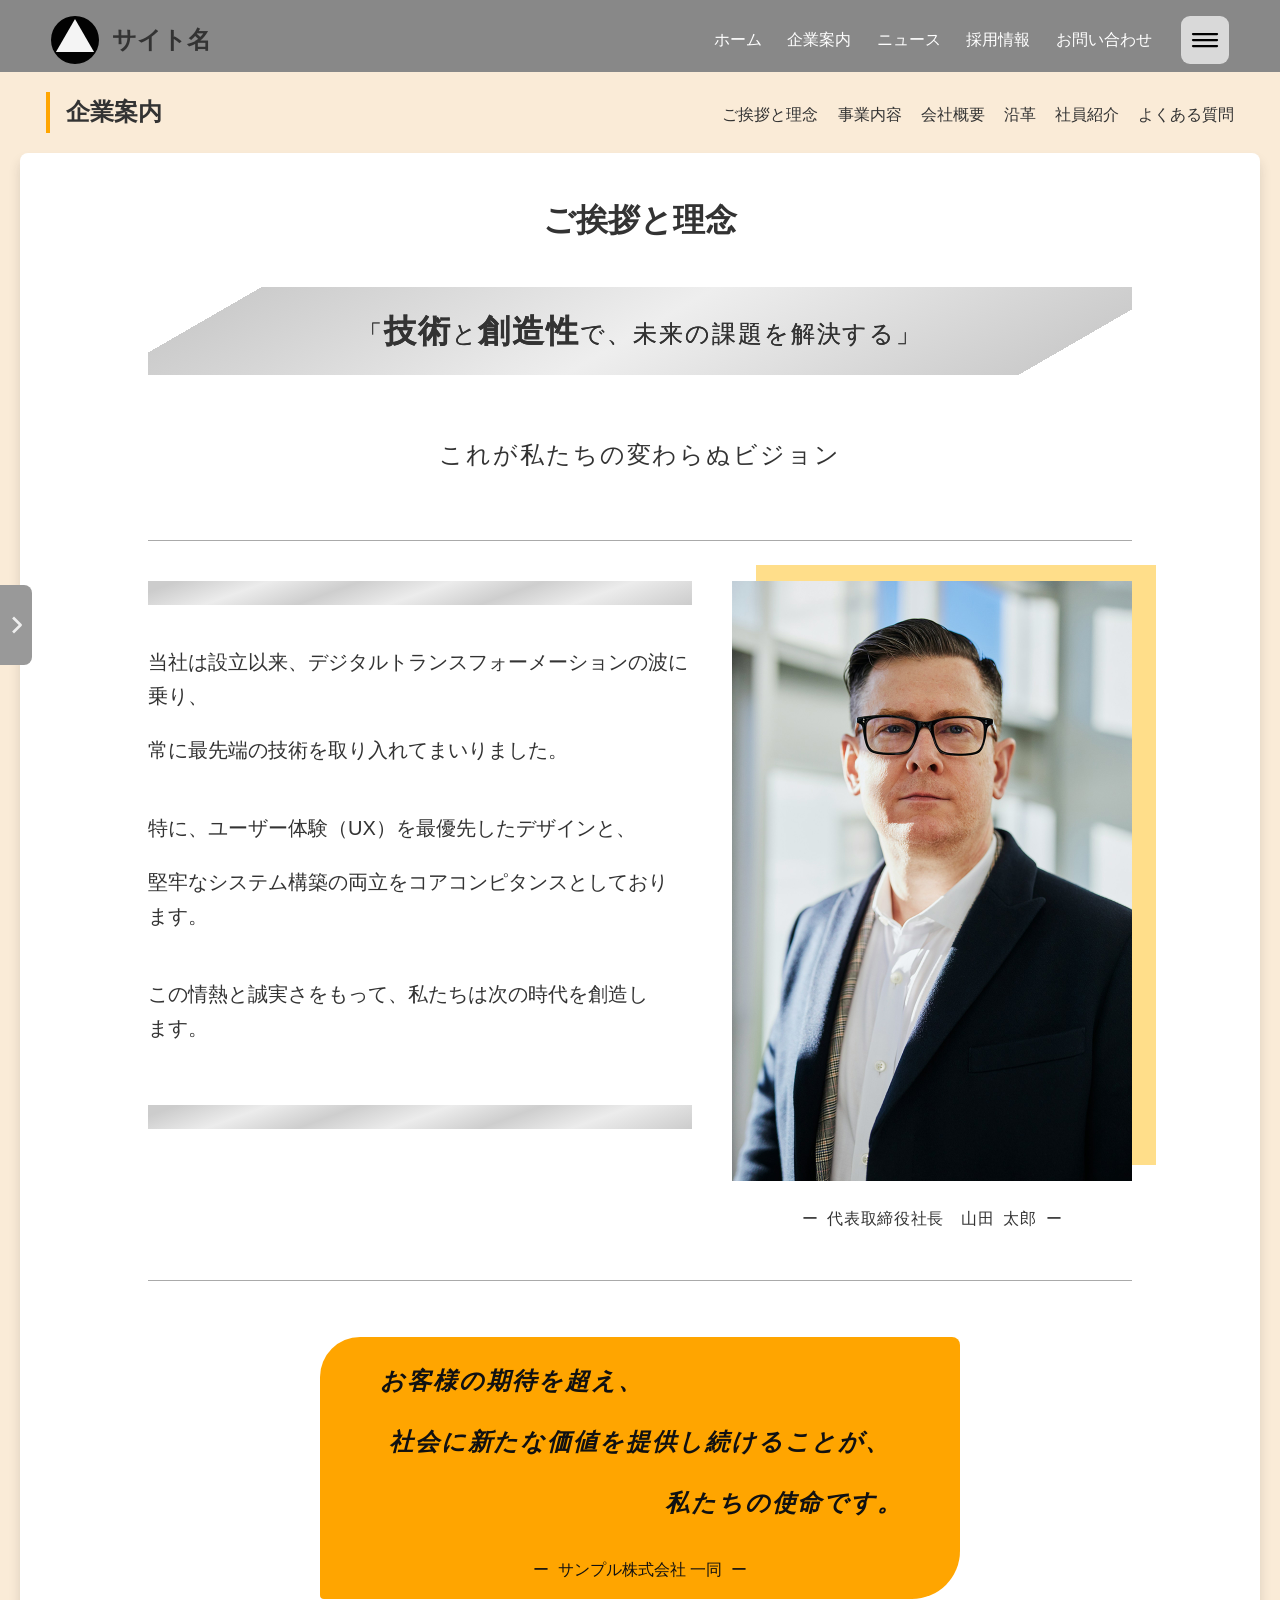
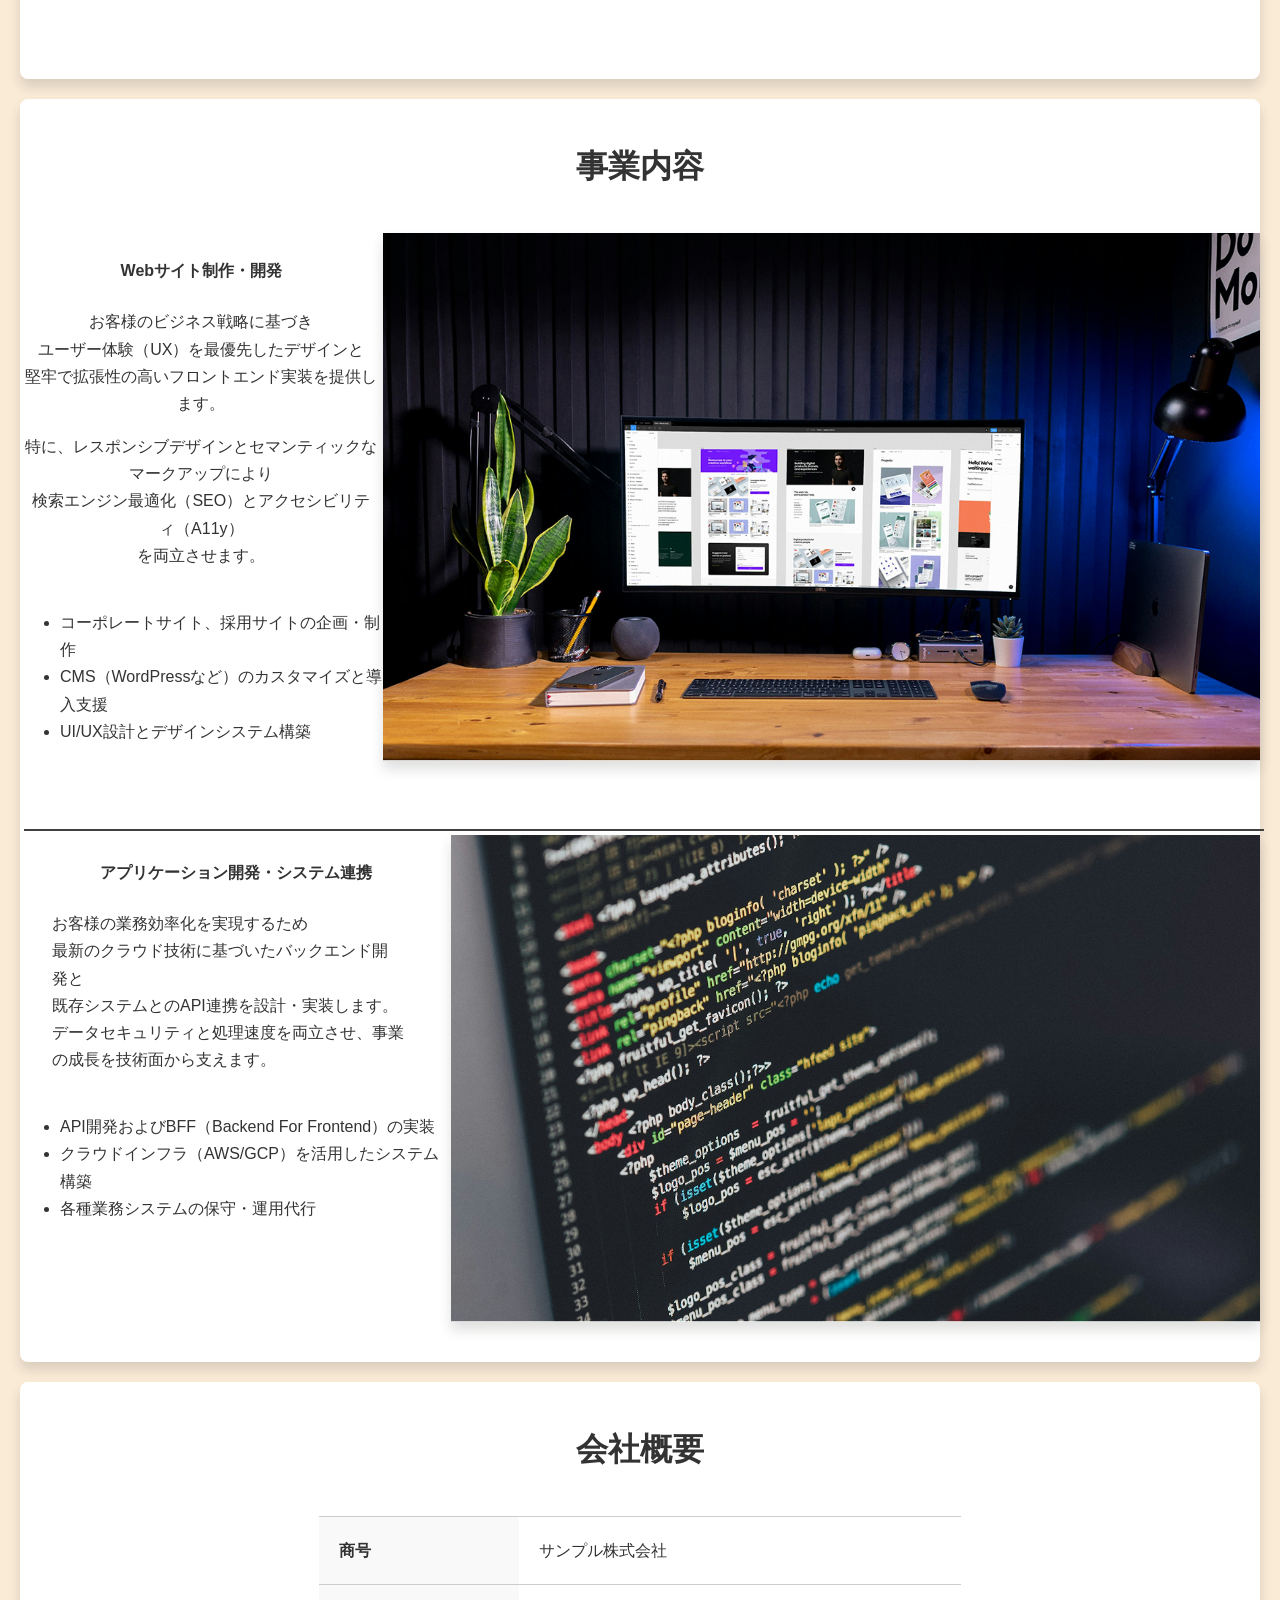
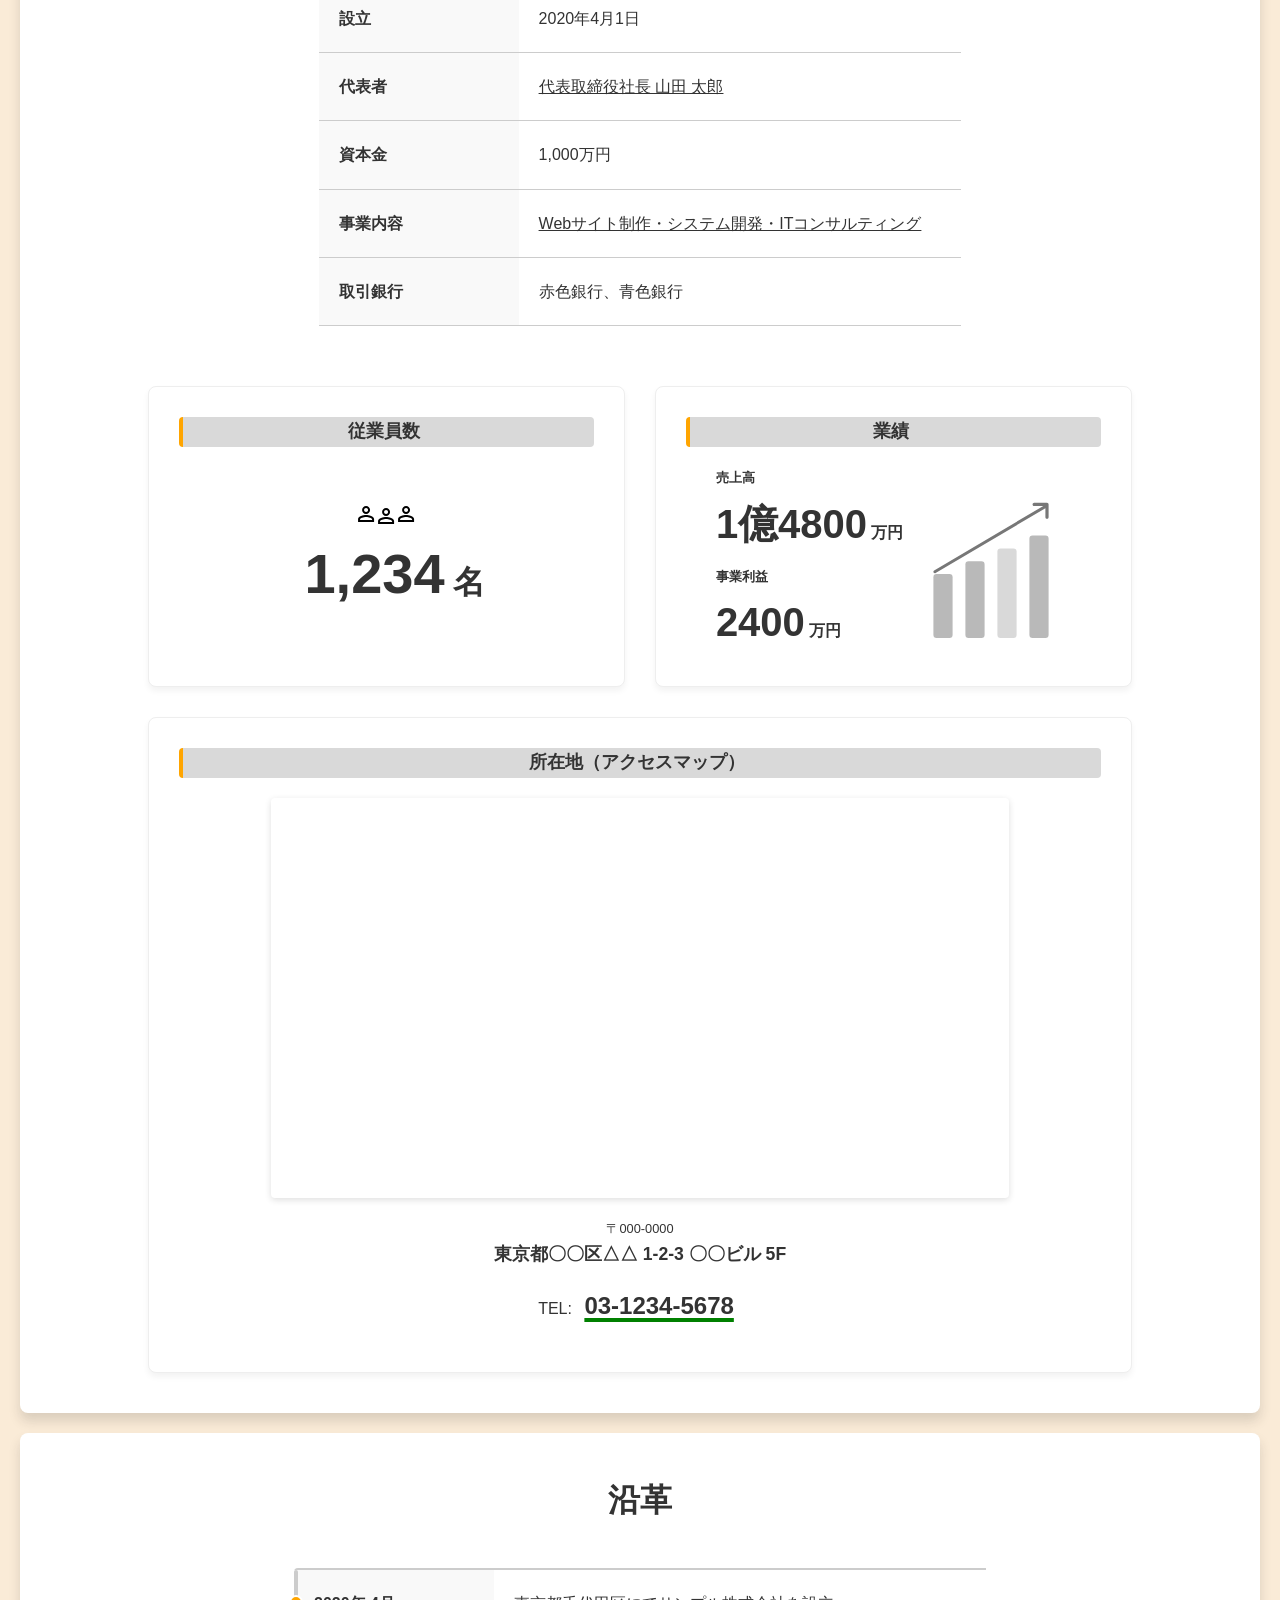
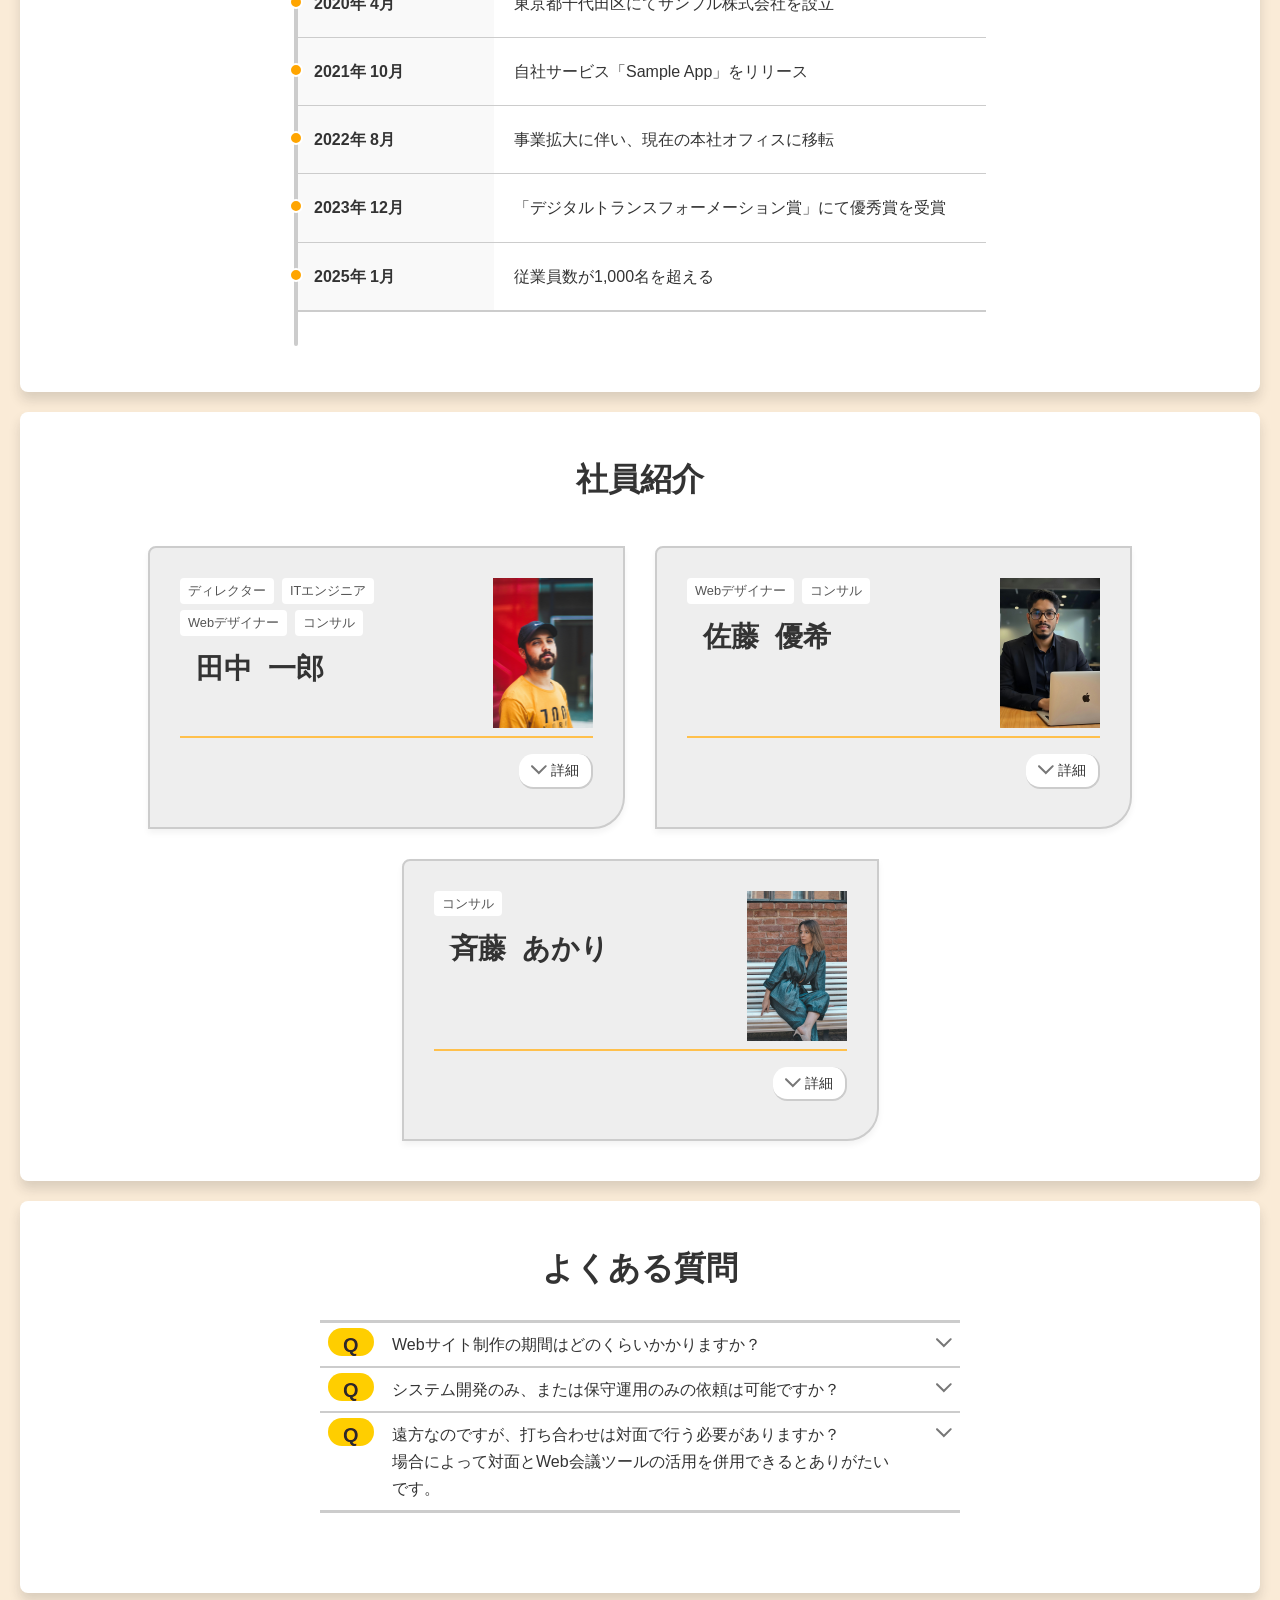
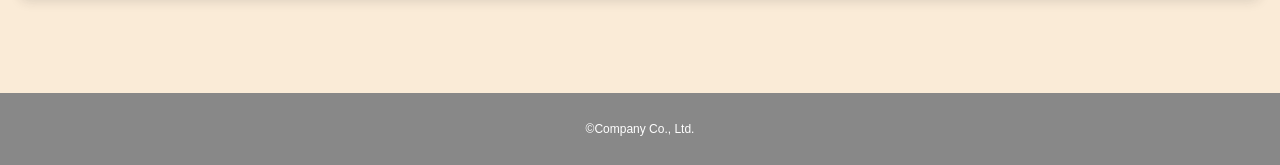
==== commit 4f01df41: "企業案内ページの「ご挨拶と理念」セクションのPC版リメイク終了" ====
--- a/about.html
+++ b/about.html
@@ -66,18 +66,46 @@
       <div class="page-section-field">
         <section id="greeting" class="p-about__section p-about__greeting">
           <h3>ご挨拶と理念</h3>
-          <blockquote class="vision-quote">
-            「技術と創造性で、未来の課題を解決する」<br>
-            これが私たちの変わらぬビジョンです。<br>
-            お客様の期待を超え、社会に新たな価値を提供し続けることが、私たちの使命です。
+          <blockquote>
+            <span class="vision-statement">
+              「<span>技術</span>と<span>創造性</span>で、未来の課題を解決する」
+            </span>
+            <span>
+              これが私たちの変わらぬビジョン
+            </span>
           </blockquote>
-          <figure class="representative-photo">
-            <img src="./images/contents/business/business-ceo.jpg" alt="代表取締役社長">
-            <figcaption class="signature">代表取締役社長 山田 太郎</figcaption>
-          </figure>
-          <p>
-            当社は設立以来、デジタルトランスフォーメーションの波に乗り、常に最先端の技術を取り入れてまいりました。特に、ユーザー体験（UX）を最優先したデザインと、堅牢なシステム構築の両立をコアコンピタンスとしております。この情熱と誠実さをもって、私たちは次の時代を創造します。
-          </p>
+          <div id="representative" class="representative-field">
+            <figure class="representative-photo">
+              <div class="img-outer">
+                <img src="./images/contents/business/business-ceo.jpg" alt="代表取締役社長">
+              </div>
+              <figcaption class="signature">
+                <span>代表取締役社長</span>
+                <span>山田</span>
+                <span>太郎</span>
+              </figcaption>
+            </figure>
+            <p class="representative-message">
+              <span class="ornamental-line"></span>
+              <span>当社は設立以来、デジタルトランスフォーメーションの波に乗り、</span>
+              <span>常に最先端の技術を取り入れてまいりました。</span>
+              <span class="--margin-top">特に、ユーザー体験（UX）を最優先したデザインと、</span>
+              <span>堅牢なシステム構築の両立をコアコンピタンスとしております。</span>
+              <span class="--margin-top">この情熱と誠実さをもって、私たちは次の時代を創造します。</span>
+              <span class="ornamental-line"></span>
+            </p>
+          </div>
+          <div class="employees-message-field">
+            <p class="employees-message">
+              <span>お客様の期待を超え、</span>
+              <span>社会に新たな価値を提供し続けることが、</span>
+              <span>私たちの使命です。</span>
+            </p>
+            <address class="signature">
+              <span class="signature-company">サンプル株式会社</span>
+              <span class="signature-team">一同</span>
+            </address>
+          </div>
         </section>
 
         <section id="business" class="p-about__section p-about__business">
@@ -139,7 +167,7 @@
                 <dt>設立</dt>
                 <dd>2020年4月1日</dd>
                 <dt>代表者</dt>
-                <dd><a href="#greeting">代表取締役社長 山田 太郎</a></dd>
+                <dd><a href="#representative">代表取締役社長 山田 太郎</a></dd>
                 <dt>資本金</dt>
                 <dd>1,000万円</dd>
                 <dt>事業内容</dt>
@@ -386,6 +414,7 @@
       </div>
 
     </section>
+
     <div id="inPageLink" class="c-inpage-nav">
       <div class="c-inpage-nav__trigger">
         <svg class="accordion-right-icon-svg c-inpage-nav__icon" width="24" height="32" viewBox="0 0 24 32" fill="none">
@@ -409,7 +438,6 @@
         <use class="backtotop-arrow" href="./images/icon/sample/backtotop-arrow.svg#backtotop-arrow" x="0" y="0" fill="" stroke="none"></use>
       </svg>
     </button>
-
   </main>
 
   <footer class="l-footer">
--- a/css/style.css
+++ b/css/style.css
@@ -74,9 +74,11 @@
 body {
   position: relative;
   margin: auto;
-  background-color: #fff;
+  background-color: #fffbf8;
   width: 100%;
-  color: #000;
+  color: #333;
+  font-family: "Noto Sans JP", sans-serif;
+  line-height: 1.7;
 }
 
 main {
@@ -89,9 +91,6 @@
   width: 100%;
 }
 
-/**************************************
-  汎用的コンポーネント
-**************************************/
 details > summary:focus-visible {
   outline: 2px solid #606060;
   outline-offset: 2px;
@@ -274,143 +273,18 @@
   border-radius: 0.25em;
 }
 
-button, a {
-  display: block;
+a {
+  color: inherit;
+  text-decoration: none;
+}
+
+button {
+  padding: 0;
   border: none;
-  background: none;
-  padding: 0;
+  background: transparent;
+  color: inherit;
+  font: inherit;
   cursor: pointer;
-}
-button.button, a.button {
-  font-weight: bold;
-  line-height: 1;
-  color: #ffffff;
-  background: #2c6ebd;
-  border: 2px solid #444444;
-  border-radius: 0.5em;
-}
-button.button:hover, a.button:hover {
-  outline: 2px solid #606060;
-  outline-offset: -1px;
-}
-button.button:focus-visible, a.button:focus-visible {
-  outline: 2px solid #606060;
-  outline-offset: 2px;
-  border-radius: 8px;
-}
-button.button:active, a.button:active {
-  color: #ffffff;
-  background: #2c6ebd;
-  filter: brightness(0.8);
-}
-button.button:disabled, a.button:disabled {
-  opacity: 0.4;
-  cursor: not-allowed;
-  pointer-events: none;
-}
-button.button--sm, a.button--sm {
-  padding: 0.25em 0.5em;
-  font-size: 1rem;
-}
-button.button--md, a.button--md {
-  padding: 0.5em 1em;
-  font-size: 1.25rem;
-}
-button.button--lg, a.button--lg {
-  padding: 0.75em 1.5em;
-  font-size: 1.5rem;
-}
-button.button--border-circle, a.button--border-circle {
-  border-radius: 100vmax;
-}
-button.button--border-circle:focus-visible, a.button--border-circle:focus-visible {
-  outline: 2px solid #606060;
-  outline-offset: 2px;
-  border-radius: 100vmax;
-}
-button.button--outline, a.button--outline {
-  color: #444444;
-  background: transparent;
-  border: 2px solid #444444;
-}
-button.button--outline:active, a.button--outline:active {
-  color: #ffffff;
-  background: #888888;
-  filter: brightness(0.8);
-}
-button.button--lift, a.button--lift {
-  box-shadow: 0 2px 0 #444444;
-  transition: box-shadow 0.1s, transform 0.1s;
-}
-button.button--lift:focus-visible, a.button--lift:focus-visible {
-  box-shadow: 0 1px 1px 0 #444444;
-}
-button.button--lift:active, a.button--lift:active {
-  box-shadow: 0 1px 0 #444444;
-  transform: translateY(1px) scaleY(0.98);
-}
-button.button--gradient, a.button--gradient {
-  color: #ffffff;
-  background: #2c6ebd;
-  background-image: linear-gradient(120deg, #f79533, #f37055, #ef4e7b, #a166ab, #2c6ebd, #1098ad, #07b39b, #6fba82);
-}
-button.button--gradient:active, a.button--gradient:active {
-  color: #ffffff;
-  background: linear-gradient(120deg, #f79533, #f37055, #ef4e7b, #a166ab, #2c6ebd, #1098ad, #07b39b, #6fba82);
-  filter: brightness(0.8);
-}
-button.button--shadow, a.button--shadow {
-  box-shadow: 0px 4px 8px 1px #444444;
-}
-button.button--square-circle, a.button--square-circle {
-  line-height: 1.25;
-}
-button.button--square-circle > span, a.button--square-circle > span {
-  display: flex;
-  flex-flow: column wrap;
-}
-button.button--square-circle.button--sm, a.button--square-circle.button--sm {
-  width: 64px;
-  height: 64px;
-  padding: 0;
-  font-size: 1rem;
-}
-button.button--square-circle.button--md, a.button--square-circle.button--md {
-  width: 80px;
-  height: 80px;
-  padding: 0;
-  font-size: 1.25rem;
-}
-button.button--square-circle.button--lg, a.button--square-circle.button--lg {
-  width: 112px;
-  height: 112px;
-  padding: 0;
-  font-size: 1.5rem;
-}
-button.submit, a.submit {
-  color: #444444;
-  background: #dddddd;
-  border: 1px solid #444444;
-  border-radius: 0.25em;
-}
-button.submit:hover, a.submit:hover {
-  outline: 2px solid #606060;
-  outline-offset: -1px;
-}
-button.submit:focus-visible, a.submit:focus-visible {
-  outline: 2px solid #606060;
-  outline-offset: 1px;
-  border-radius: 4px;
-}
-button.submit--width100, a.submit--width100 {
-  color: #333333;
-  width: 100%;
-  border-width: 2px;
-}
-button.submit--width100:active, a.submit--width100:active {
-  color: #444444;
-  background: #dddddd;
-  filter: brightness(0.8);
 }
 
 .l-grid-container {
@@ -510,7 +384,11 @@
   position: fixed;
   inset: 16px 4svw auto auto;
   color: #D9D9D9;
+  outline: 0px solid #606060;
+  outline-offset: 0px;
+  border-radius: 8px;
   z-index: 10000;
+  transition: all 0.05s ease;
 }
 .l-header > .hamburger-menu-button:hover {
   color: #B7B7B7;
@@ -608,30 +486,16 @@
   align-items: center;
   row-gap: 24px;
   background-color: aqua;
-  padding-top: 24px;
-}
-.l-sidebar__search-form {
-  display: initial;
-}
-.l-sidebar__search-form .search-inner {
-  display: flex;
-  flex-direction: initial;
+  padding: 24px 16px;
+  width: 100%;
+}
+
+.c-article-field {
+  display: flex;
+  flex-flow: column;
   justify-content: start;
   align-items: center;
-  -moz-column-gap: 4px;
-       column-gap: 4px;
-}
-.l-sidebar__search-form .search-inner > input {
-  max-width: 160px;
-}
-.l-sidebar__nav {
-  width: 200px;
-}
-.l-sidebar__nav .anchor-field {
-  display: flex;
-  flex-flow: column;
-  justify-content: start;
-  align-items: flex-start;
+  row-gap: 24px;
 }
 
 .c-back-to-top {
@@ -665,6 +529,252 @@
   margin-inline: auto;
   width: -moz-max-content;
   width: max-content;
+}
+
+.c-button {
+  display: inline-flex;
+  justify-content: center;
+  align-items: center;
+  font-weight: bold;
+  line-height: 1;
+  color: #ffffff;
+  background: #2c6ebd;
+  border: 2px solid #444444;
+  border-radius: 0.5em;
+  text-align: center;
+  transition: background-color 0.2s, box-shadow 0.2s, transform 0.1s;
+}
+.c-button:hover {
+  outline: 2px solid #606060;
+  outline-offset: -1px;
+}
+.c-button:focus-visible {
+  outline: 2px solid #606060;
+  outline-offset: 2px;
+  border-radius: 8px;
+}
+.c-button:active {
+  color: #ffffff;
+  background: #2c6ebd;
+  filter: brightness(0.8);
+}
+.c-button:disabled {
+  opacity: 0.4;
+  cursor: not-allowed;
+  pointer-events: none;
+}
+.c-button--sm {
+  padding: 0.25em 0.5em;
+  font-size: 1rem;
+}
+.c-button--md {
+  padding: 0.5em 1em;
+  font-size: 1.25rem;
+}
+.c-button--lg {
+  padding: 0.75em 1.5em;
+  font-size: 1.5rem;
+}
+.c-button--border-circle {
+  border-radius: 100vmax;
+}
+.c-button--border-circle:focus-visible {
+  outline: 2px solid #606060;
+  outline-offset: 2px;
+  border-radius: 100vmax;
+}
+.c-button--outline {
+  color: #444444;
+  background: transparent;
+  border: 2px solid #444444;
+}
+.c-button--outline:active {
+  color: #ffffff;
+  background: #888888;
+  filter: brightness(0.8);
+}
+.c-button--lift {
+  box-shadow: 0 2px 0 #444444;
+}
+.c-button--lift:focus-visible {
+  box-shadow: 0 1px 1px 0 #444444;
+}
+.c-button--lift:active {
+  box-shadow: 0 1px 0 #444444;
+  transform: translateY(1px) scaleY(0.98);
+}
+.c-button--gradient {
+  color: #ffffff;
+  background: #2c6ebd;
+  background-image: linear-gradient(120deg, #f79533, #f37055, #ef4e7b, #a166ab, #2c6ebd, #1098ad, #07b39b, #6fba82);
+}
+.c-button--gradient:active {
+  color: #ffffff;
+  background: linear-gradient(120deg, #f79533, #f37055, #ef4e7b, #a166ab, #2c6ebd, #1098ad, #07b39b, #6fba82);
+  filter: brightness(0.8);
+}
+.c-button--shadow {
+  box-shadow: 0px 4px 8px 1px #444444;
+}
+.c-button--square-circle {
+  display: flex;
+  flex-flow: column wrap;
+  line-height: 1.25;
+  padding: 0;
+}
+.c-button--square-circle.c-button--sm {
+  width: 64px;
+  height: 64px;
+  font-size: 1rem;
+}
+.c-button--square-circle.c-button--md {
+  width: 80px;
+  height: 80px;
+  font-size: 1.25rem;
+}
+.c-button--square-circle.c-button--lg {
+  width: 112px;
+  height: 112px;
+  font-size: 1.5rem;
+}
+.c-button--submit {
+  color: #444444;
+  background: #dddddd;
+  border: 1px solid #444444;
+  border-radius: 0.25em;
+  padding-block: 0.5em;
+}
+.c-button--submit:hover {
+  outline: 2px solid #606060;
+  outline-offset: -1px;
+}
+.c-button--submit:focus-visible {
+  outline: 2px solid #606060;
+  outline-offset: 1px;
+  border-radius: 4px;
+}
+.c-button--full {
+  color: #333333;
+  width: 100%;
+  border-width: 2px;
+}
+.c-button--full:active {
+  color: #444444;
+  background: #dddddd;
+  filter: brightness(0.8);
+}
+
+.c-inpage-nav {
+  position: fixed;
+  inset: 65svh auto auto 0;
+  display: flex;
+  flex-direction: row-reverse;
+  justify-content: start;
+  align-items: start;
+  max-width: min(90svw, 160px);
+  z-index: 10000;
+}
+.c-inpage-nav__trigger {
+  display: flex;
+  align-items: center;
+  background: #999999;
+  border-radius: 0 8px 8px 0;
+  padding-inline: 4px;
+  height: 80px;
+  cursor: pointer;
+  transition: visibility 0.8s ease, opacity 0.4s, width 0.2s ease;
+}
+.c-inpage-nav__trigger.is-inactive {
+  visibility: hidden;
+  opacity: 0;
+  width: 0;
+}
+.c-inpage-nav__trigger.is-inactive + .c-inpage-nav__panel {
+  opacity: 0;
+  visibility: hidden;
+  width: 0;
+}
+.c-inpage-nav__icon {
+  transition: all 1.2s ease;
+}
+.c-inpage-nav__panel {
+  background: rgb(255, 255, 248);
+  opacity: 0;
+  visibility: hidden;
+  width: 0;
+  min-height: 120px;
+  border-bottom-right-radius: 8px;
+  overflow: hidden;
+  transition: opacity 0.8s ease, visibility 0.4s, width 0.4s ease;
+}
+.c-inpage-nav__list {
+  list-style: none;
+  padding-inline-start: 0;
+  margin-block: 16px 32px;
+  margin-inline: 16px;
+  white-space: nowrap;
+  width: 128px;
+}
+.c-inpage-nav__item {
+  font-size: 0.9rem;
+  padding-block: 8px;
+}
+.c-inpage-nav.is-open .c-inpage-nav__icon {
+  transform: rotateY(180deg);
+}
+.c-inpage-nav.is-open > .c-inpage-nav__panel {
+  opacity: 0.9;
+  visibility: visible;
+  width: 100%;
+}
+.c-inpage-nav.is-open .c-inpage-nav__trigger.is-inactive + .c-inpage-nav__panel {
+  opacity: 0;
+  visibility: hidden;
+  width: 0;
+}
+
+.c-local-nav {
+  width: 100%;
+  max-width: 200px;
+}
+.c-local-nav__accordion {
+  width: 100%;
+}
+.c-local-nav__accordion summary {
+  display: flex;
+  align-items: center;
+  gap: 4px;
+  font-weight: bold;
+  cursor: pointer;
+  padding: 4px 0;
+  list-style: none;
+}
+.c-local-nav__accordion summary::-webkit-details-marker {
+  display: none;
+}
+.c-local-nav__accordion .accordion-icon-svg {
+  transition: all 0.6s ease;
+}
+.c-local-nav__accordion[open] .accordion-icon-svg {
+  transform: translateY(-1px) rotateX(180deg);
+}
+.c-local-nav__anchor-field {
+  display: flex;
+  flex-flow: column;
+  justify-content: start;
+  align-items: flex-start;
+  padding-left: 24px;
+  margin-top: 8px;
+  row-gap: 4px;
+}
+.c-local-nav__anchor-field a {
+  color: #333;
+  padding: 2px 0;
+  font-size: 0.95rem;
+}
+.c-local-nav__anchor-field a:hover {
+  text-decoration: underline;
+  color: #000;
 }
 
 @keyframes fadeInModalBg {
@@ -853,75 +963,111 @@
   padding-block: 16px;
 }
 
-.c-inpage-nav {
-  position: fixed;
-  inset: 65svh auto auto 0;
-  display: flex;
-  flex-direction: row-reverse;
-  justify-content: start;
-  align-items: start;
-  max-width: min(90svw, 160px);
-  z-index: 10000;
-}
-.c-inpage-nav__trigger {
+.c-pagination {
+  width: 100%;
+}
+
+.c-pagination__list {
+  display: flex;
+  justify-content: center;
+  gap: 16px;
+  list-style: none;
+  width: -moz-fit-content;
+  width: fit-content;
+  margin-inline: auto;
+  padding-inline: 24px;
+  border-bottom: 4px solid #ccc;
+  border-radius: 100vmax;
+}
+
+.c-pagination__item {
+  box-sizing: border-box;
+  min-width: 24px;
+  margin-block: 2px;
+  padding: 4px;
+  text-align: center;
+  border: 2px solid antiquewhite;
+  border-radius: 4px;
+  cursor: pointer;
+}
+.c-pagination__item:hover {
+  background: #fff;
+  border: 2px solid #888;
+  transition: border 0.2s ease;
+}
+.c-pagination__item:active {
+  background: #eee;
+}
+.c-pagination__item--current {
+  background: #fff;
+  border: 2px solid rgb(255, 180, 50);
+  cursor: default;
+}
+
+.c-search-form {
+  width: 100%;
+  max-width: 200px;
+}
+.c-search-form__label {
+  display: block;
+  margin-bottom: 4px;
+}
+.c-search-form__inner {
   display: flex;
   align-items: center;
-  background: #999999;
-  border-radius: 0 8px 8px 0;
-  padding-inline: 4px;
-  height: 80px;
-  cursor: pointer;
-  transition: visibility 0.8s ease, opacity 0.4s, width 0.2s ease;
-}
-.c-inpage-nav__trigger.is-inactive {
-  visibility: hidden;
-  opacity: 0;
-  width: 0;
-}
-.c-inpage-nav__trigger.is-inactive + .c-inpage-nav__panel {
-  opacity: 0;
-  visibility: hidden;
-  width: 0;
-}
-.c-inpage-nav__icon {
-  transition: all 1.2s ease;
-}
-.c-inpage-nav__panel {
-  background: rgb(255, 255, 248);
-  opacity: 0;
-  visibility: hidden;
-  width: 0;
-  min-height: 120px;
-  border-bottom-right-radius: 8px;
-  overflow: hidden;
-  transition: opacity 0.8s ease, visibility 0.4s, width 0.4s ease;
-}
-.c-inpage-nav__list {
-  list-style: none;
-  padding-inline-start: 0;
-  margin-block: 16px 32px;
-  margin-inline: 16px;
-  white-space: nowrap;
-  width: 128px;
-}
-.c-inpage-nav__item {
-  font-size: 0.9rem;
-  padding-block: 8px;
-}
-.c-inpage-nav.is-open .c-inpage-nav__icon {
-  transform: rotateY(180deg);
-}
-.c-inpage-nav.is-open > .c-inpage-nav__panel {
-  opacity: 0.9;
-  visibility: visible;
-  width: 100%;
-}
-.c-inpage-nav.is-open .c-inpage-nav__trigger.is-inactive + .c-inpage-nav__panel {
-  opacity: 0;
-  visibility: hidden;
-  width: 0;
-}
-
+  -moz-column-gap: 4px;
+       column-gap: 4px;
+}
+.c-search-form__input {
+  flex: 1;
+  min-width: 0;
+  max-width: 160px;
+  padding: 4px;
+  border: 1px solid #ccc;
+  border-radius: 4px;
+}
+
+.c-thanks-card {
+  display: none;
+  padding-block: 80px;
+  text-align: center;
+  animation: c-thanks-fade-in 0.8s ease forwards;
+}
+.c-thanks-card__content--recruit {
+  width: 50svw;
+}
+.c-thanks-card__title {
+  font-size: 2rem;
+  color: orange;
+  margin-bottom: 20px;
+}
+.c-thanks-card__title--contact {
+  color: darkorange;
+}
+.c-thanks-card__text {
+  font-size: 1.2rem;
+  line-height: 1.8;
+  margin-bottom: 40px;
+}
+.c-thanks-card__action-btn {
+  margin-inline: auto;
+}
+.c-thanks-card__action-btn--contact:active {
+  color: #444444;
+  background: #dddddd;
+  filter: brightness(0.8);
+}
+
+@keyframes c-thanks-fade-in {
+  from {
+    opacity: 0;
+    transform: translateY(20px);
+  }
+  to {
+    opacity: 1;
+    transform: translateY(0);
+  }
+}
 .p-top .section-header {
   text-align: center;
   padding-block: 80px 40px;
@@ -1143,7 +1289,7 @@
   font-weight: bold;
 }
 .p-top__contact-card-main .address-info .tel {
-  margin-left: 16px;
+  margin-left: 8px;
 }
 .p-top__contact-card-main .address-info .tel a {
   display: inline-block;
@@ -1176,7 +1322,8 @@
   padding-block: 20px;
   isolation: isolate;
 }
-.p-top__contact-card-btn-field .button {
+.p-top__contact-card-btn-field a {
+  display: flex;
   background: orange;
   width: -moz-fit-content;
   width: fit-content;
@@ -1189,7 +1336,7 @@
   z-index: -1;
   background: #ccc;
 }
-.p-top__contact-card-btn-field--main .button {
+.p-top__contact-card-btn-field--main a {
   margin-inline: auto;
 }
 .p-top__contact-card-btn-field--main::before {
@@ -1200,7 +1347,7 @@
 .p-top__contact-card-btn-field--recruit {
   margin-top: 24px;
 }
-.p-top__contact-card-btn-field--recruit .button {
+.p-top__contact-card-btn-field--recruit a {
   margin-inline: auto 20%;
 }
 .p-top__contact-card-btn-field--recruit::before {
@@ -1216,6 +1363,24 @@
   margin-block: 8px;
 }
 
+@keyframes fadeToRightvisionStatement {
+  from {
+    padding-right: 80px;
+    text-shadow: 80px -16px 16px #fff;
+  }
+  to {
+    padding-right: 0px;
+    text-shadow: 0 0 0 #333;
+  }
+}
+@keyframes fadeToBottomText {
+  from {
+    transform: translateY(-20px);
+  }
+  to {
+    transform: translateY(0);
+  }
+}
 .p-about {
   margin-block-end: 80px;
 }
@@ -1242,26 +1407,184 @@
   box-shadow: 0 8px 12px rgba(41, 40, 38, 0.15);
 }
 .p-about__section > h3 {
+  font-size: 2rem;
   text-align: center;
 }
 .p-about__greeting {
   display: grid;
   gap: 40px;
-}
-.p-about__greeting > * {
+  padding-bottom: 80px;
+}
+.p-about__greeting blockquote {
+  display: flex;
+  flex-direction: column;
+  font-size: 1.5rem;
   text-align: center;
-}
-.p-about__greeting figure {
+  letter-spacing: 0.08em;
+}
+.p-about__greeting blockquote span {
+  display: inline-block;
+}
+.p-about__greeting blockquote .vision-statement {
+  padding-block: 20px;
+  line-height: 1.5;
+  animation: fadeToRightvisionStatement 3s ease forwards;
+  background: #ccc;
+  background-image: linear-gradient(150deg, #fff 10%, #ccc 10%, #eee 50%, #ccc 90%, #fff 90%);
+}
+.p-about__greeting blockquote > span:nth-child(1) span {
+  font-size: 2rem;
+  font-weight: bold;
+}
+.p-about__greeting blockquote > span:nth-child(2) {
+  text-align: center;
+  margin-block: 60px 24px;
+  animation: fadeToBottomText 3s ease forwards;
+}
+.p-about__greeting .representative-field {
+  display: flex;
+  justify-content: space-between;
+  flex-direction: row-reverse;
+  gap: 40px;
+  width: 100%;
+  max-width: 1040px;
+  margin-inline: auto;
+  border-top: 1px solid #aaa;
+  border-bottom: 1px solid #aaa;
+  padding-block: 40px;
+}
+.p-about__greeting .representative-field:hover .img-outer {
+  box-shadow: 0 0 0 white;
+}
+.p-about__greeting .representative-field:hover img {
+  transform: scale(1.05);
+}
+.p-about__greeting .representative-field:hover .representative-message {
+  margin-top: 40px;
+}
+.p-about__greeting .representative-photo {
   width: auto;
   height: 100%;
   max-width: 400px;
-  aspect-ratio: 9/16;
-  -o-object-fit: cover;
-     object-fit: cover;
+}
+.p-about__greeting .representative-photo .img-outer {
+  overflow: hidden;
+  box-shadow: 24px -16px 0 rgba(255, 200, 60, 0.6);
+  transition: box-shadow 0.3s ease;
+}
+.p-about__greeting .representative-photo img {
+  transition: transform 0.3s ease;
+}
+.p-about__greeting .representative-photo figcaption {
+  margin-top: 16px;
+  text-align: center;
+  letter-spacing: 0.04em;
+}
+.p-about__greeting .representative-photo figcaption span:nth-child(2) {
+  padding-inline: 12px 4px;
+}
+.p-about__greeting .representative-message {
+  display: flex;
+  flex-direction: column;
+  gap: 20px;
+  font-size: 1.25rem;
+  margin-block: 0 auto;
+  transition: margin-top 0.3s ease;
+}
+.p-about__greeting .representative-message span {
+  display: inline-block;
+}
+.p-about__greeting .representative-message span.ornamental-line {
+  width: 100%;
+  height: 24px;
+  background: #ccc;
+  background-image: linear-gradient(160deg, #ccc 5%, #ececec 20%, #cecece 35%, #ececec 50%, #cecece 65%, #ececec 80%, #ccc 100%);
+}
+.p-about__greeting .representative-message span.ornamental-line:first-child {
+  margin-bottom: 20px;
+}
+.p-about__greeting .representative-message span.ornamental-line:last-child {
+  margin-top: 40px;
+}
+.p-about__greeting .representative-message span.--margin-top {
+  margin-top: 24px;
+}
+.p-about__greeting .employees-message-field {
+  width: 75%;
+  max-width: 640px;
+  color: #111;
+  background: orange;
+  border-radius: 40px 8px 48px 4px;
+  margin-top: 16px;
   margin-inline: auto;
-}
-.p-about__greeting figure img {
-  box-shadow: 0 8px 12px rgba(41, 40, 38, 0.15);
+  padding-bottom: 8px;
+  transition: all 0.8s ease;
+}
+.p-about__greeting .employees-message-field:hover {
+  width: 100%;
+  max-width: 1040px;
+}
+.p-about__greeting .employees-message-field:hover .employees-message span:nth-child(1) {
+  transform: translateX(-168px);
+}
+.p-about__greeting .employees-message-field:hover .employees-message span:nth-child(3) {
+  transform: translateX(184px);
+}
+@media screen and (max-width: 768px) {
+  .p-about__greeting .employees-message-field {
+    width: 100%;
+    max-width: none;
+  }
+  .p-about__greeting .employees-message-field:hover {
+    width: 100%;
+    max-width: none;
+  }
+  .p-about__greeting .employees-message-field:hover .employees-message span:nth-child(1) {
+    transform: none;
+  }
+  .p-about__greeting .employees-message-field:hover .employees-message span:nth-child(3) {
+    transform: none;
+  }
+}
+.p-about__greeting .employees-message {
+  display: flex;
+  flex-direction: column;
+  justify-content: center;
+  align-items: center;
+  gap: 20px;
+  padding: 24px;
+  font-style: italic;
+  font-size: 1.5rem;
+  font-weight: bold;
+  letter-spacing: 0.08em;
+}
+.p-about__greeting .employees-message span {
+  display: inline-block;
+}
+.p-about__greeting .employees-message span:nth-child(1) {
+  transform: translateX(-128px);
+  transition: transform 0.8s ease;
+}
+.p-about__greeting .employees-message span:nth-child(3) {
+  transform: translateX(144px);
+  transition: transform 0.8s ease;
+}
+@media screen and (max-width: 768px) {
+  .p-about__greeting .employees-message span:nth-child(1) {
+    transform: translateX(0);
+  }
+  .p-about__greeting .employees-message span:nth-child(3) {
+    transform: translateX(0);
+  }
+}
+.p-about__greeting .signature {
+  font-style: normal;
+  text-align: center;
+  padding-block: 8px;
+}
+.p-about__greeting .signature::before, .p-about__greeting .signature::after {
+  content: "ー";
+  padding-inline: 4px;
 }
 .p-about__business {
   padding: 40px 0;
@@ -1274,53 +1597,34 @@
 }
 .p-about__business-card {
   display: flex;
-}
-.p-about__business-card .content-text {
-  flex: 2;
 }
 .p-about__business-card .content-text h4 {
   text-align: center;
   margin: 24px;
 }
 .p-about__business-card .content-text p {
-  background: #1098ad;
   text-align: center;
   margin-inline: auto;
   margin-bottom: 16px;
 }
 .p-about__business-card .content-text ul {
-  background: orange;
   width: -moz-fit-content;
   width: fit-content;
   margin-inline: auto;
   margin-block: 40px 80px;
 }
-.p-about__business-card .content-image {
-  flex: 1;
-}
 .p-about__business-card .content-image img {
   box-shadow: 0 8px 12px rgba(41, 40, 38, 0.15);
 }
-.p-about__business-card--reversed {
-  flex-direction: row-reverse;
-}
-.p-about__business-card--reversed .content-text {
-  flex: 4.5;
-}
 .p-about__business-card--reversed .content-text h4 {
   margin-bottom: 24px;
 }
 .p-about__business-card--reversed .content-text p {
   text-align: left;
-  width: -moz-fit-content;
-  width: fit-content;
   margin: 0 2.5svw 40px 2.5svw;
 }
 .p-about__business-card--reversed .content-text ul {
   margin-bottom: 40px;
-}
-.p-about__business-card--reversed .content-image {
-  flex: 5.5;
 }
 .p-about__company > h3 {
   margin-bottom: 40px;
@@ -1643,6 +1947,9 @@
 .p-about__member-footer.is-open .career-detail-container .career-detail {
   padding: 16px 3%;
 }
+.p-about__faq {
+  padding-bottom: 80px;
+}
 .p-about__faq > h3 {
   margin-bottom: 24px;
 }
@@ -1747,38 +2054,46 @@
   border-end-end-radius: 16px;
 }
 
-section.main-section-news {
+.p-news {
   margin-block-end: 80px;
 }
-section.main-section-news > .page-title-field {
+.p-news__title-field {
   margin-inline: 2svw;
   border-left: 4px solid orange;
   padding-left: 16px;
 }
-section.main-section-news > .page-section-field > .page-section {
+.p-news__section {
   margin-block: 20px;
   padding-bottom: 40px;
   border-top: 2px solid #ccc;
 }
-section.main-section-news > .page-section-field > .page-section > .list {
+.p-news__list {
   list-style: none;
-  margin-top: 40px;
+  margin-block: 40px;
   margin-inline: auto;
   max-width: 800px;
   border-top: 2px solid #ccc;
   border-bottom: 2px solid #ccc;
   padding: 8px 16px;
 }
-section.main-section-news > .page-section-field > .page-section > .list > .list-item {
+.p-news__list--no-data {
+  text-align: center;
+  margin-block: 10svh;
+  margin-inline: auto;
+  font-size: 2rem;
+  font-weight: bold;
+  max-width: 800px;
+}
+.p-news__item {
   border-top: 2px solid #ccc;
 }
-section.main-section-news > .page-section-field > .page-section > .list > .list-item:first-of-type {
+.p-news__item:first-of-type {
   border-top: 3px solid #ccc;
 }
-section.main-section-news > .page-section-field > .page-section > .list > .list-item:last-of-type {
+.p-news__item:last-of-type {
   border-bottom: 3px solid #ccc;
 }
-section.main-section-news > .page-section-field > .page-section > .list > .list-item > .news-link {
+.p-news__link {
   display: flex;
   align-items: center;
   gap: 32px;
@@ -1788,49 +2103,49 @@
   cursor: pointer;
   transition: background 0.2s ease;
 }
-section.main-section-news > .page-section-field > .page-section > .list > .list-item > .news-link:hover {
+.p-news__link:hover {
   background: #f9f9f9;
-  transition: background 0.2s ease;
-}
-section.main-section-news > .page-section-field > .page-section > .list > .list-item > .news-link:hover > .news-content > .news-title {
+}
+.p-news__link:hover .p-news__item-title {
   text-decoration: underline;
 }
-section.main-section-news > .page-section-field > .page-section > .list > .list-item > .news-link > .news-meta {
+.p-news__meta {
   flex-shrink: 0;
   display: flex;
   flex-direction: column;
   gap: 4px;
   width: 120px;
 }
-section.main-section-news > .page-section-field > .page-section > .list > .list-item > .news-link > .news-meta > .category {
+.p-news__meta time {
+  color: #555;
+  font-size: 0.9rem;
+  font-weight: bold;
+}
+.p-news__label {
   color: #fff;
   font-size: 0.9rem;
   padding: 2px 8px;
   border-radius: 4px;
 }
-section.main-section-news > .page-section-field > .page-section > .list > .list-item > .news-link > .news-meta > .category.info {
+.p-news__label--info {
   background: #3498db;
 }
-section.main-section-news > .page-section-field > .page-section > .list > .list-item > .news-link > .news-meta > .category.recruit {
+.p-news__label--recruit {
   background: #e67e22;
 }
-section.main-section-news > .page-section-field > .page-section > .list > .list-item > .news-link > .news-meta > .category.press {
+.p-news__label--press {
   background: #95a5a6;
 }
-section.main-section-news > .page-section-field > .page-section > .list > .list-item > .news-link > .news-meta > time {
-  color: #555;
-  font-size: 0.9rem;
-  font-weight: bold;
-}
-section.main-section-news > .page-section-field > .page-section > .list > .list-item > .news-link > .news-content {
+.p-news__content {
   display: flex;
   flex-direction: column;
   gap: 8px;
 }
-section.main-section-news > .page-section-field > .page-section > .list > .list-item > .news-link > .news-content > .news-title {
+.p-news__item-title {
   text-wrap: wrap;
-}
-section.main-section-news > .page-section-field > .page-section > .list > .list-item > .news-link > .news-content > .news-detail {
+  font-weight: bold;
+}
+.p-news__item-detail {
   display: -webkit-box;
   -webkit-box-orient: vertical;
   overflow: hidden;
@@ -1838,110 +2153,78 @@
   -webkit-line-clamp: 2;
   color: #333;
 }
-section.main-section-news > .page-section-field > .page-section > .list__no-data {
-  text-align: center;
-  margin-block: 10svh;
-  margin-inline: auto;
-  font-size: 2rem;
-  font-weight: bold;
-  max-width: 800px;
-}
-section.main-section-news > .page-section-field > .page-section > .pagination-field {
-  margin-top: 40px;
-}
-section.main-section-news > .page-section-field > .page-section > .pagination-field > .pager {
-  display: flex;
-  justify-content: center;
-  gap: 16px;
-  list-style: none;
-  width: -moz-fit-content;
-  width: fit-content;
-  margin-inline: auto;
-  padding-inline: 24px;
-  border-bottom: 4px solid #ccc;
-  border-radius: 100vmax;
-}
-section.main-section-news > .page-section-field > .page-section > .pagination-field > .pager > .page-list {
-  box-sizing: border-box;
-  min-width: 24px;
-  margin-block: 2px;
-  padding: 4px;
-  text-align: center;
-  border: 2px solid antiquewhite;
-  border-radius: 4px;
-}
-section.main-section-news > .page-section-field > .page-section > .pagination-field > .pager > .page-list:hover:not(.page-list__ellipsis) {
-  background: #fff;
-  border: 2px solid #888;
-  transition: border 0.2s ease;
-}
-section.main-section-news > .page-section-field > .page-section > .pagination-field > .pager > .page-list:active:not(.page-list__ellipsis) {
-  background: #eee;
-}
-section.main-section-news > .page-section-field > .page-section > .pagination-field > .pager > .page-list__ellipsis > button {
-  cursor: default;
-}
-section.main-section-news > .page-section-field > .page-section > .pagination-field > .pager > .page-list.current {
-  background: #fff;
-  border: 2px solid rgb(255, 180, 50);
-}
-
-section.main-section-recruit {
+
+@keyframes fadeInEntryForm {
+  from {
+    opacity: 0;
+    transform: translateY(20px);
+  }
+  to {
+    opacity: 1;
+    transform: translateY(0);
+  }
+}
+@keyframes fadeInThanksMessage {
+  from {
+    opacity: 0;
+    transform: translateY(20px);
+  }
+  to {
+    opacity: 1;
+    transform: translateY(0);
+  }
+}
+.p-recruit {
   margin-block-end: 80px;
 }
-section.main-section-recruit > .page-title-anchor-field {
+.p-recruit__nav-field {
   display: flex;
   justify-content: space-between;
   align-items: baseline;
   margin-top: 20px;
   margin-inline: calc(2svw + 20px);
 }
-section.main-section-recruit > .page-title-anchor-field > .title-field {
+.p-recruit__nav-field .title-field {
   border-left: 4px solid orange;
   padding-left: 16px;
 }
-section.main-section-recruit > .page-title-anchor-field > .anchor-field > ul[class=anchor-list] {
+.p-recruit__nav-field .anchor-list {
   display: flex;
   gap: 1.5svw;
   list-style: none;
 }
-section.main-section-recruit > .page-section-field > .page-section {
+.p-recruit__section {
   margin-block: 40px;
   background: #fff;
 }
-section.main-section-recruit > .page-section-field > .page-section:nth-child(1) {
-  padding-top: 24px;
-  margin-top: 16px;
-}
-section.main-section-recruit > .page-section-field > .page-section:nth-child(2) {
-  margin-inline: 20px;
-  border-end-start-radius: 8px;
-  border-end-end-radius: 8px;
-}
-section.main-section-recruit > .page-section-field > .page-section:not(:nth-child(1)) > .tab-recruitment-type-field {
+.p-recruit__section > h3 {
+  font-size: 2rem;
+  padding-block: 12px;
+  padding-left: 80px;
+  background: #eee;
+  background-image: linear-gradient(150deg, #eee 30%, #ccc 30%);
+}
+.p-recruit__tab-field {
   display: flex;
   margin-left: 8px;
 }
-section.main-section-recruit > .page-section-field > .page-section:not(:nth-child(1)) > .tab-recruitment-type-field > .tab-recruitment-type-btn {
+.p-recruit__tab-btn {
   margin-inline: 1px;
   padding-inline: 8px;
   color: #fff;
   background: #ddd;
   clip-path: polygon(5% 0, 95% 0, 100% 100%, 0% 100%);
 }
-section.main-section-recruit > .page-section-field > .page-section:not(:nth-child(1)) > .tab-recruitment-type-field > .tab-recruitment-type-btn.active {
+.p-recruit__tab-btn.is-active {
   color: #111;
   background: orange;
   font-weight: bold;
 }
-section.main-section-recruit > .page-section-field > .page-section > h3 {
-  font-size: 2rem;
-  padding-block: 12px;
-  padding-left: 80px;
-  background: #eee;
-  background-image: linear-gradient(150deg, #eee 30%, #ccc 30%);
-}
-section.main-section-recruit > .page-section-field > .page-section#message > .message-contents {
+.p-recruit__message {
+  padding-top: 24px;
+  margin-top: 16px;
+}
+.p-recruit__message .message-contents {
   display: flex;
   justify-content: space-between;
   align-items: center;
@@ -1949,80 +2232,90 @@
   margin-inline: 10svw;
   padding-block: 40px;
 }
-section.main-section-recruit > .page-section-field > .page-section#message > .message-contents > .message-body {
+.p-recruit__message .message-body {
   display: flex;
   flex-direction: column;
   gap: 40px;
 }
-section.main-section-recruit > .page-section-field > .page-section#message > .message-contents > .message-body > .slogan {
+.p-recruit__message .slogan {
   font-size: 2.5rem;
   letter-spacing: 0.02em;
 }
-section.main-section-recruit > .page-section-field > .page-section#message > .message-contents > .message-body > .messages {
+.p-recruit__message .messages {
   font-size: 1.1rem;
   letter-spacing: 0.01em;
   line-height: 1.6;
 }
-section.main-section-recruit > .page-section-field > .page-section#message > .message-contents > .message-body > .messages > .message {
+.p-recruit__message .messages .message {
   padding-bottom: 20px;
 }
-section.main-section-recruit > .page-section-field > .page-section#message > .message-contents > .image-container img {
+.p-recruit__message .image-container img {
   aspect-ratio: 15/10;
   min-height: 400px;
   -o-object-fit: cover;
      object-fit: cover;
 }
-section.main-section-recruit > .page-section-field > .page-section#details {
+.p-recruit__details {
+  margin-inline: 20px;
+  border-end-start-radius: 8px;
+  border-end-end-radius: 8px;
   box-shadow: 0 12px 20px rgba(41, 40, 38, 0.15);
 }
-section.main-section-recruit > .page-section-field > .page-section#details > .detail-contents {
+.p-recruit__details .detail-contents {
   padding-block: 40px;
 }
-section.main-section-recruit > .page-section-field > .page-section#details > .detail-contents > .detail-content {
+.p-recruit__detail-content {
   display: none;
   opacity: 0;
   transition: opacity 0.3s ease-in;
 }
-section.main-section-recruit > .page-section-field > .page-section#details > .detail-contents > .detail-content.active {
+.p-recruit__detail-content.is-active {
   display: block;
   opacity: 1;
 }
 @starting-style {
-  section.main-section-recruit > .page-section-field > .page-section#details > .detail-contents > .detail-content.active {
+  .p-recruit__detail-content.is-active {
     opacity: 0;
   }
 }
-section.main-section-recruit > .page-section-field > .page-section#details > .detail-contents > .detail-content > .detail-content-header {
+.p-recruit__detail-content .detail-content-header {
   display: flex;
   align-items: baseline;
   margin-left: 40px;
   margin-bottom: 20px;
 }
-section.main-section-recruit > .page-section-field > .page-section#details > .detail-contents > .detail-content > .detail-content-header > h4 {
+.p-recruit__detail-content .detail-content-header h4 {
   font-size: 2rem;
   letter-spacing: 0.02em;
 }
-section.main-section-recruit > .page-section-field > .page-section#details > .detail-contents > .detail-content > .detail-content-header > p {
+.p-recruit__detail-content .detail-content-header p {
   color: #333;
   padding-left: 8px;
   font-size: 1.25rem;
   font-style: italic;
 }
-section.main-section-recruit > .page-section-field > .page-section#details > .detail-contents > .detail-content > .detail-content-header > p::before, section.main-section-recruit > .page-section-field > .page-section#details > .detail-contents > .detail-content > .detail-content-header > p::after {
+.p-recruit__detail-content .detail-content-header p::before, .p-recruit__detail-content .detail-content-header p::after {
   content: "〜";
 }
-section.main-section-recruit > .page-section-field > .page-section#details > .detail-contents > .detail-content > .detail-content-body {
+.p-recruit__detail-content .detail-content-body {
   display: flex;
   justify-content: space-between;
   gap: 2svw;
   margin-inline: 10svw;
 }
-section.main-section-recruit > .page-section-field > .page-section#details > .detail-contents > .detail-content > .detail-content-body > .recruit-table {
+.p-recruit__detail-content .image-container img {
+  aspect-ratio: 15/10;
+  min-height: 400px;
+  -o-object-fit: cover;
+     object-fit: cover;
+  border-radius: 40px;
+}
+.p-recruit__table {
   position: relative;
   border-collapse: collapse;
   width: 50svw;
 }
-section.main-section-recruit > .page-section-field > .page-section#details > .detail-contents > .detail-content > .detail-content-body > .recruit-table::before {
+.p-recruit__table::before {
   content: "";
   position: absolute;
   top: 0;
@@ -2033,29 +2326,27 @@
   border-radius: 4px;
   z-index: 1;
 }
-section.main-section-recruit > .page-section-field > .page-section#details > .detail-contents > .detail-content > .detail-content-body > .recruit-table > tbody > tr:first-child > th, section.main-section-recruit > .page-section-field > .page-section#details > .detail-contents > .detail-content > .detail-content-body > .recruit-table > tbody > tr:first-child > td {
+.p-recruit__table tbody tr:first-child th, .p-recruit__table tbody tr:first-child td {
   border-top: 2px solid #ccc;
 }
-section.main-section-recruit > .page-section-field > .page-section#details > .detail-contents > .detail-content > .detail-content-body > .recruit-table > tbody > tr:last-child > th, section.main-section-recruit > .page-section-field > .page-section#details > .detail-contents > .detail-content > .detail-content-body > .recruit-table > tbody > tr:last-child > td {
+.p-recruit__table tbody tr:last-child th, .p-recruit__table tbody tr:last-child td {
   border-bottom: 2px solid #ccc;
 }
-section.main-section-recruit > .page-section-field > .page-section#details > .detail-contents > .detail-content > .detail-content-body > .recruit-table > tbody > tr > th, section.main-section-recruit > .page-section-field > .page-section#details > .detail-contents > .detail-content > .detail-content-body > .recruit-table > tbody > tr td {
+.p-recruit__table tbody tr th, .p-recruit__table tbody tr td {
   border-bottom: 1px solid #ccc;
 }
-section.main-section-recruit > .page-section-field > .page-section#details > .detail-contents > .detail-content > .detail-content-body > .recruit-table > tbody > tr > th {
+.p-recruit__table tbody tr th {
   background: #f9f9f9;
   padding: 16px 40px 16px 20px;
   text-align: left;
   white-space: nowrap;
 }
-section.main-section-recruit > .page-section-field > .page-section#details > .detail-contents > .detail-content > .detail-content-body > .recruit-table > tbody > tr > td {
+.p-recruit__table tbody tr td {
   position: relative;
-  padding: 16px;
-  padding-left: 20px;
   padding: 16px 20px;
   border-right: 2px solid #ccc;
 }
-section.main-section-recruit > .page-section-field > .page-section#details > .detail-contents > .detail-content > .detail-content-body > .recruit-table > tbody > tr > td::before {
+.p-recruit__table tbody tr td::before {
   content: "";
   position: absolute;
   top: 5%;
@@ -2066,196 +2357,110 @@
   border-radius: 4px;
   z-index: 1;
 }
-section.main-section-recruit > .page-section-field > .page-section#details > .detail-contents > .detail-content > .detail-content-body > .recruit-table > tbody > tr > td span {
+.p-recruit__table tbody tr td span {
   display: block;
 }
-section.main-section-recruit > .page-section-field > .page-section#details > .detail-contents > .detail-content > .detail-content-body > .recruit-table > tbody > tr > td span:not(:last-child) {
+.p-recruit__table tbody tr td span:not(:last-child) {
   margin-bottom: 16px;
 }
-section.main-section-recruit > .page-section-field > .page-section#details > .detail-contents > .detail-content > .detail-content-body > .image-container img {
-  aspect-ratio: 15/10;
-  min-height: 400px;
-  -o-object-fit: cover;
-     object-fit: cover;
-  border-radius: 40px;
-}
-section.main-section-recruit > .page-section-field > .page-section#entry > .entry-contents {
+.p-recruit__entry .entry-contents {
   display: flex;
   justify-content: space-between;
   gap: 2svw;
   margin-inline: 40px;
   padding-block: 40px;
 }
-section.main-section-recruit > .page-section-field > .page-section#entry > .entry-contents > .entry-form {
-  animation: fadeInEntryForm 0.8s ease forwards;
-}
-@keyframes fadeInEntryForm {
-  from {
-    opacity: 0;
-    transform: translateY(20px);
-  }
-  to {
-    opacity: 1;
-    transform: translateY(0);
-  }
-}
-section.main-section-recruit > .page-section-field > .page-section#entry > .entry-contents > .entry-form > .entry-form-lead {
-  height: 60px;
-  font-size: 1.2rem;
-  font-weight: bold;
-  text-align: center;
-  letter-spacing: 0.01em;
-  margin-bottom: 20px;
-}
-section.main-section-recruit > .page-section-field > .page-section#entry > .entry-contents > .entry-form > .form-card {
-  background: #eee;
-  width: 50svw;
-  margin: 0;
-}
-section.main-section-recruit > .page-section-field > .page-section#entry > .entry-contents > .entry-form > .form-card > .form-button-field {
-  padding-top: 40px;
-}
-section.main-section-recruit > .page-section-field > .page-section#entry > .entry-contents > .entry-form > .form-card > .form-button-field > button {
-  color: #222;
-  background: orange;
-}
-section.main-section-recruit > .page-section-field > .page-section#entry > .entry-contents > .thanks-message {
-  display: none;
-  padding-block: 80px;
-  text-align: center;
-  animation: fadeInThanksMessage 0.8s ease forwards;
-}
-@keyframes fadeInThanksMessage {
-  from {
-    opacity: 0;
-    transform: translateY(20px);
-  }
-  to {
-    opacity: 1;
-    transform: translateY(0);
-  }
-}
-section.main-section-recruit > .page-section-field > .page-section#entry > .entry-contents > .thanks-message > .thanks-content {
-  width: 50svw;
-}
-section.main-section-recruit > .page-section-field > .page-section#entry > .entry-contents > .thanks-message > .thanks-content > h4 {
-  font-size: 2rem;
-  color: orange;
-  margin-bottom: 20px;
-}
-section.main-section-recruit > .page-section-field > .page-section#entry > .entry-contents > .thanks-message > .thanks-content > p {
-  font-size: 1.2rem;
-  line-height: 1.8;
-  margin-bottom: 40px;
-}
-section.main-section-recruit > .page-section-field > .page-section#entry > .entry-contents > .thanks-message > .thanks-content > button {
-  margin-inline: auto;
-}
-section.main-section-recruit > .page-section-field > .page-section#entry > .entry-contents > .image-container {
+.p-recruit__entry .image-container {
   margin-top: 80px;
 }
-section.main-section-recruit > .page-section-field > .page-section#entry > .entry-contents > .image-container img {
+.p-recruit__entry .image-container img {
   aspect-ratio: 15/10;
   min-height: 400px;
   -o-object-fit: cover;
      object-fit: cover;
   border-radius: 8px;
 }
-
-section.main-section-contact > .page-title-field {
+.p-recruit__form {
+  animation: fadeInEntryForm 0.8s ease forwards;
+}
+.p-recruit__form .entry-form-lead {
+  height: 60px;
+  font-size: 1.2rem;
+  font-weight: bold;
+  text-align: center;
+  letter-spacing: 0.01em;
+  margin-bottom: 20px;
+}
+.p-recruit__form .form-card {
+  background: #eee;
+  width: 50svw;
+  margin: 0;
+}
+.p-recruit__form .form-card .form-button-field {
+  padding-top: 40px;
+}
+.p-recruit__form .form-card .form-button-field button {
+  color: #222;
+  background: orange;
+}
+
+@keyframes fadeInContactThanks {
+  from {
+    opacity: 0;
+    transform: translateY(20px);
+  }
+  to {
+    opacity: 1;
+    transform: translateY(0);
+  }
+}
+.p-contact__title-field {
   display: flex;
   flex-direction: column;
   align-items: center;
   gap: 8px;
 }
-section.main-section-contact > .contact-form {
+.p-contact__form-field {
   margin-inline: auto;
   width: 80svw;
 }
-section.main-section-contact > .contact-form > .form-card {
+.p-contact__form-field .form-card {
   box-shadow: 0 12px 20px rgba(41, 40, 38, 0.15);
 }
-section.main-section-contact > .thanks-message {
-  display: none;
-  padding-block: 80px;
+
+.p-other-reference__title-field {
   text-align: center;
-  animation: fadeInThanksMessage 0.8s ease forwards;
-}
-@keyframes fadeInThanksMessage {
-  from {
-    opacity: 0;
-    transform: translateY(20px);
-  }
-  to {
-    opacity: 1;
-    transform: translateY(0);
-  }
-}
-section.main-section-contact > .thanks-message > .thanks-content > h4 {
-  font-size: 2rem;
-  color: darkorange;
-  margin-bottom: 20px;
-}
-section.main-section-contact > .thanks-message > .thanks-content > p {
-  font-size: 1.2rem;
-  line-height: 1.8;
-  margin-bottom: 40px;
-}
-section.main-section-contact > .thanks-message > .thanks-content > button {
-  margin-inline: auto;
-}
-section.main-section-contact > .thanks-message > .thanks-content > button:active {
-  color: #444444;
-  background: #dddddd;
-  filter: brightness(0.8);
-}
-
-section.main-section-other > .page-title-anchor-field {
-  text-align: center;
-}
-section.main-section-other > .page-section-field > #button-reference {
+}
+.p-other-reference__section-wrapper {
   margin: 40px 20px;
 }
-section.main-section-other > .page-section-field > #button-reference > h2 {
+.p-other-reference__section-title {
   font-size: 1.125rem;
   text-align: center;
   margin: 8px;
 }
-section.main-section-other > .page-section-field > #button-reference > div {
+.p-other-reference__test-card {
   border: 1px solid #000;
   max-width: 80%;
   border-radius: 0.25em;
   margin-inline: auto;
   padding: 8px;
 }
-section.main-section-other > .page-section-field > #button-reference > div > * {
-  margin-bottom: 2svh;
-}
-section.main-section-other > .page-section-field > #button-reference > div > h3 {
+.p-other-reference__test-card h3 {
   font-size: 1rem;
   text-align: center;
-}
-section.main-section-other > .page-section-field > #button-reference > div > .button-field {
+  margin-bottom: 2svh;
+}
+.p-other-reference__grid-field {
   display: flex;
   justify-content: center;
   align-items: start;
   flex-wrap: wrap;
   gap: 2svw;
-}
-section.main-section-other > .page-section-field > #form-reference form {
-  margin: 20px 0;
-}
-section.main-section-other > .page-section-field > #left-picture-reference > h2 {
-  font-size: 1.125rem;
-  text-align: center;
-  margin: 8px;
-}
-section.main-section-other > .page-section-field > #left-picture-reference > .dummyimg {
+  margin-bottom: 2svh;
+}
+.p-other-reference__media-preview {
   display: flex;
   justify-content: center;
   align-items: center;
-}
-
-/**************************************
-  DOMツリー構造に沿ったスタイル
-**************************************/+}
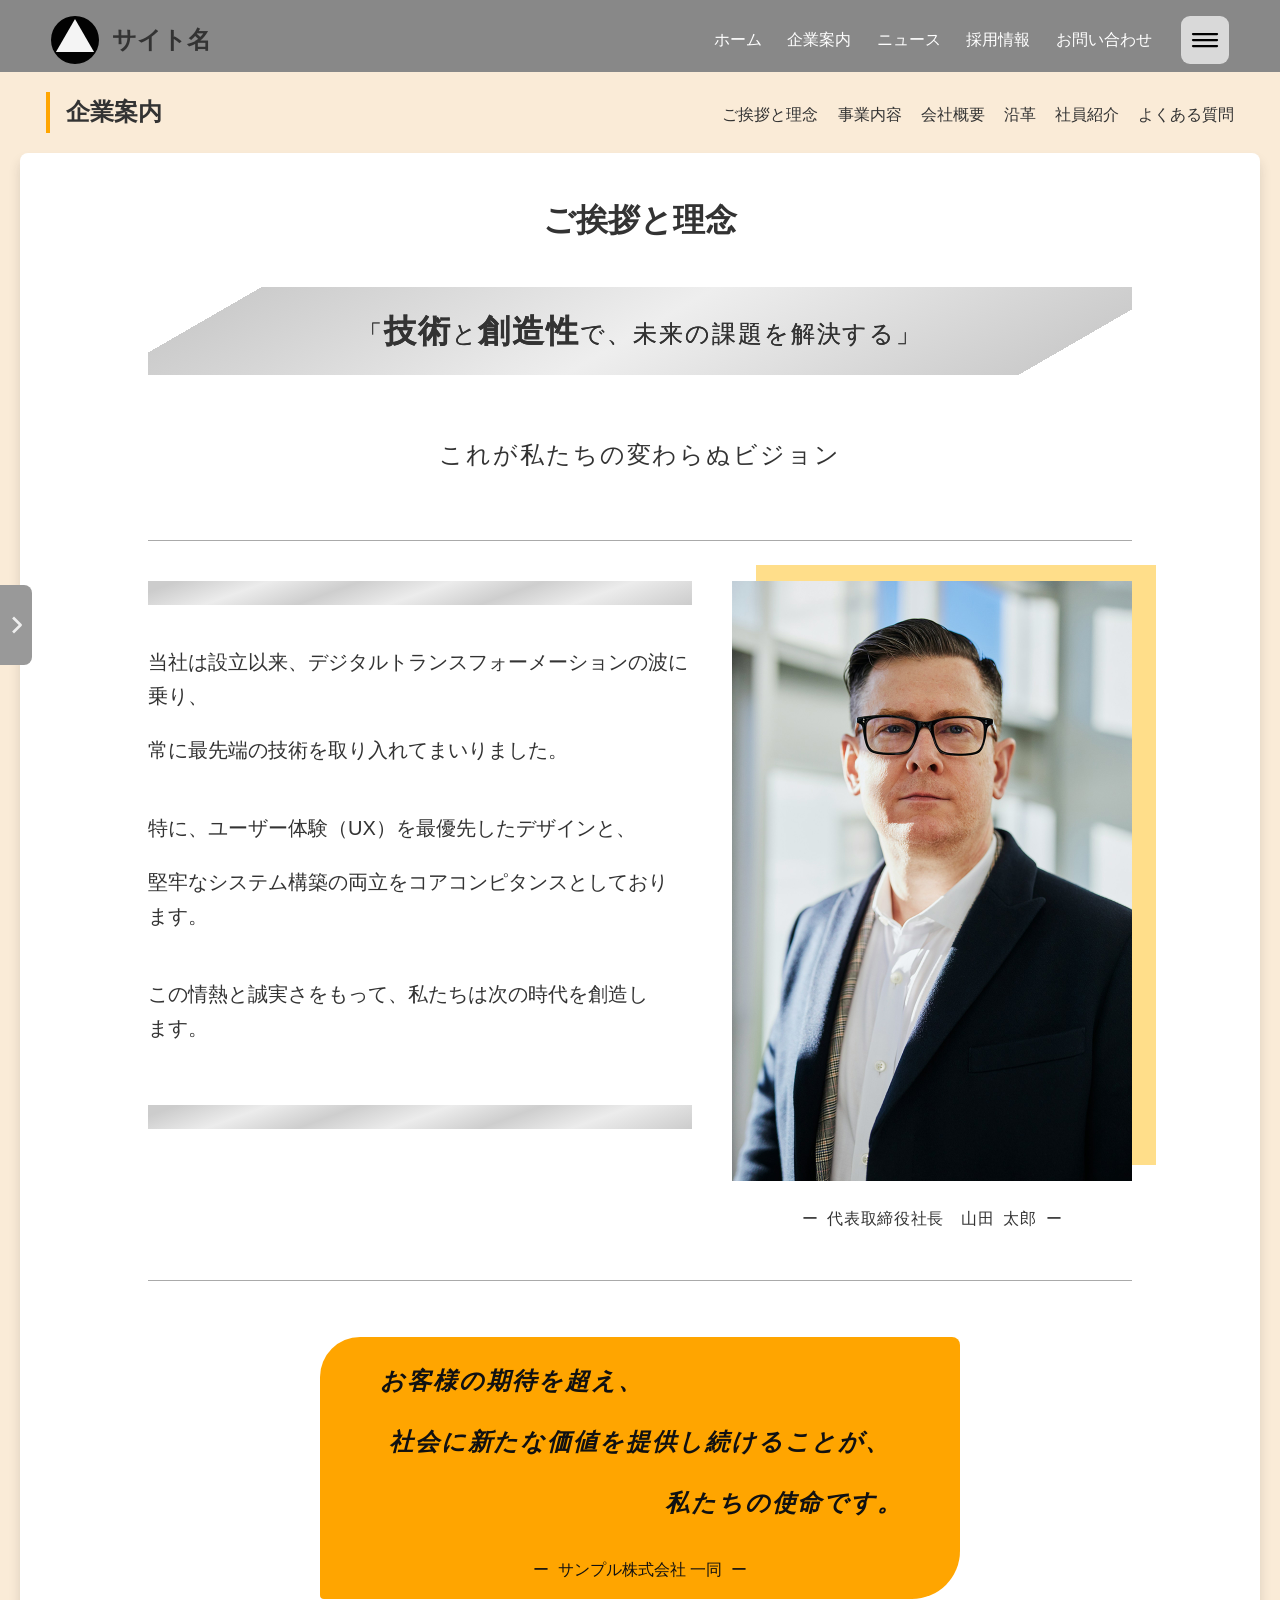
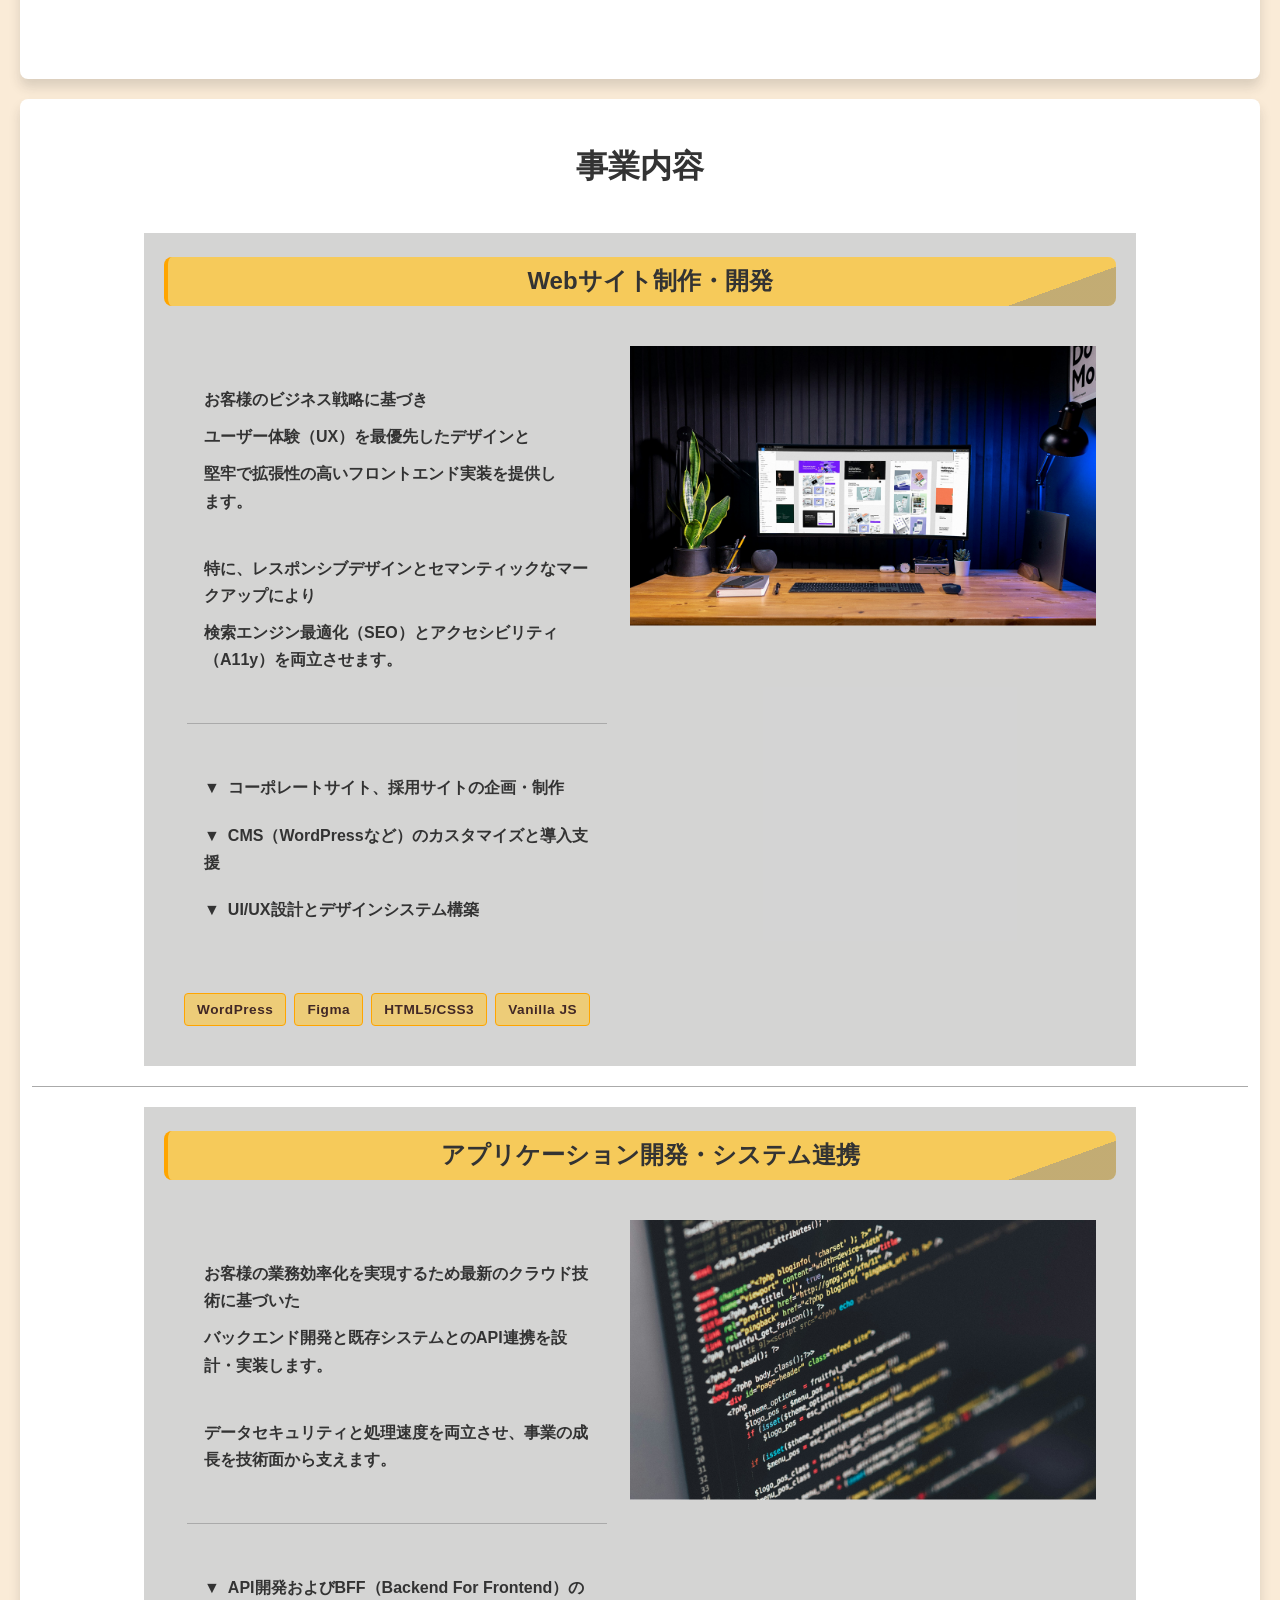
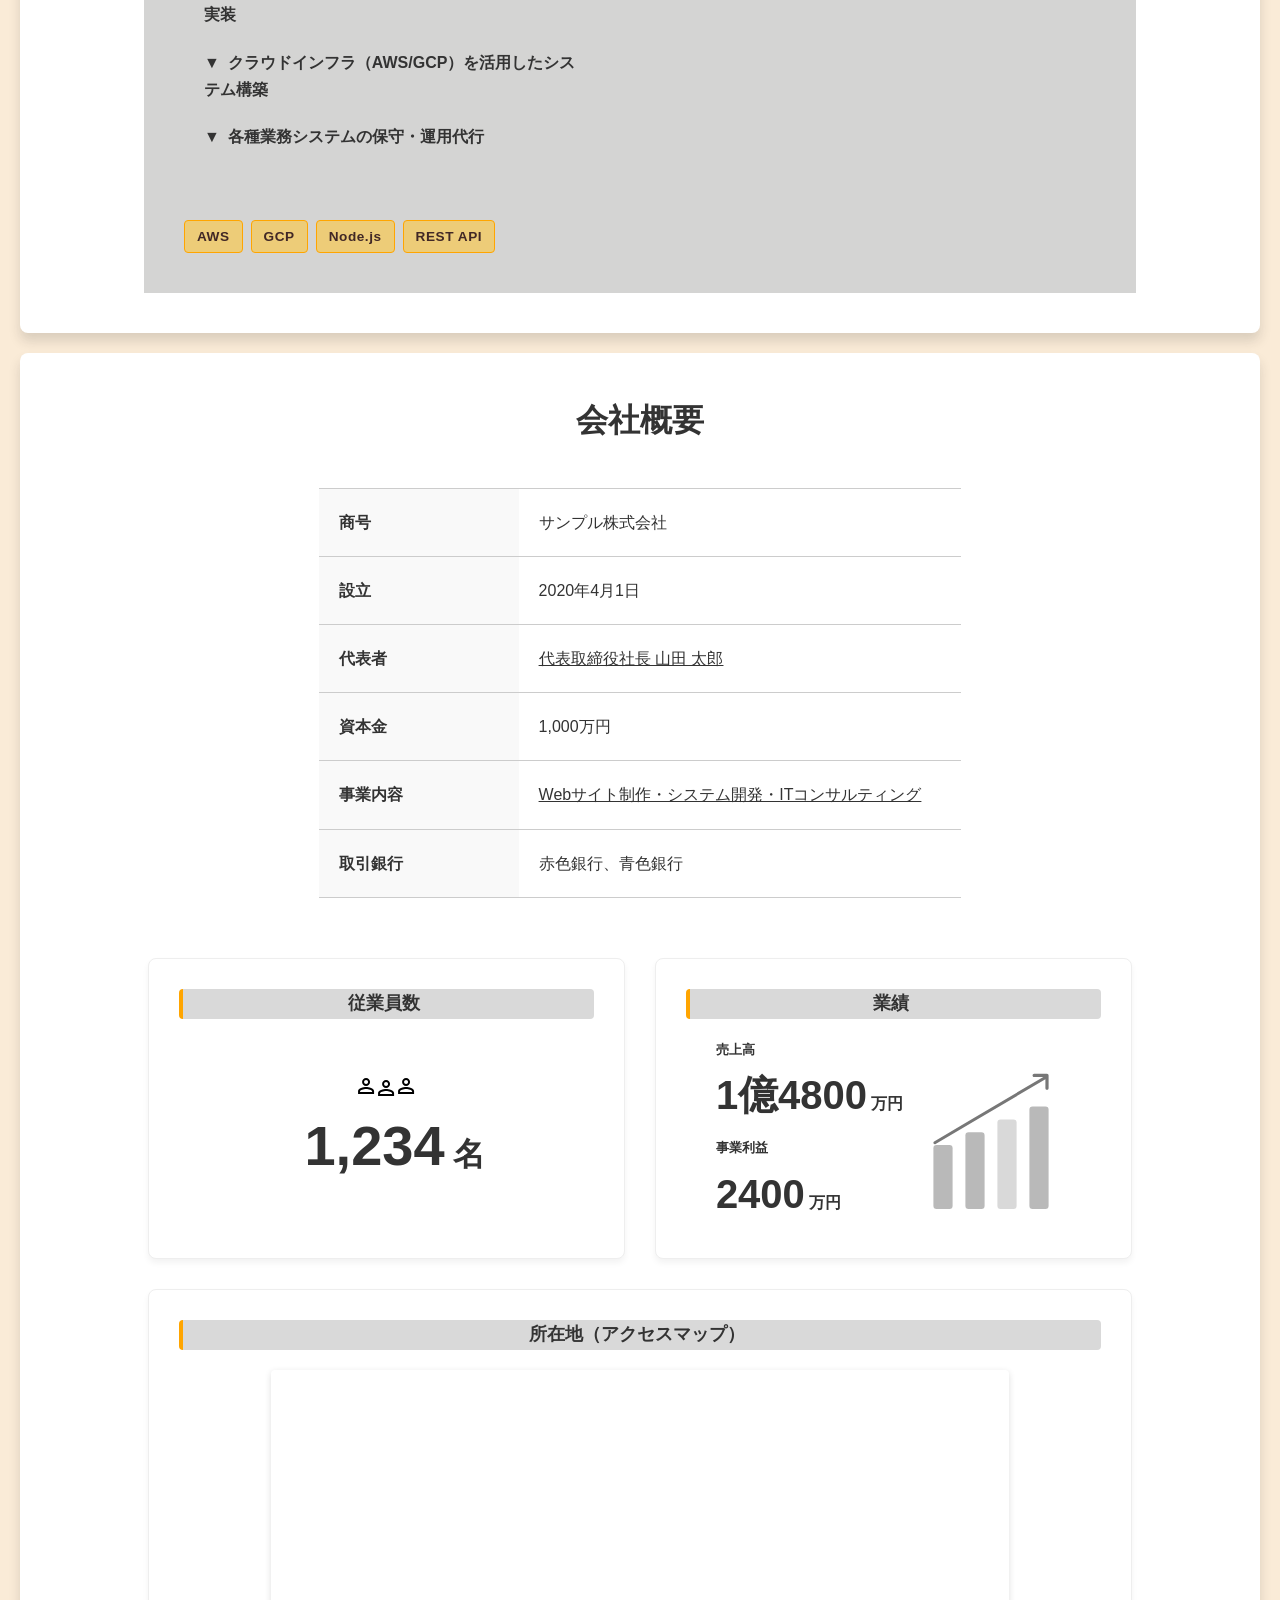
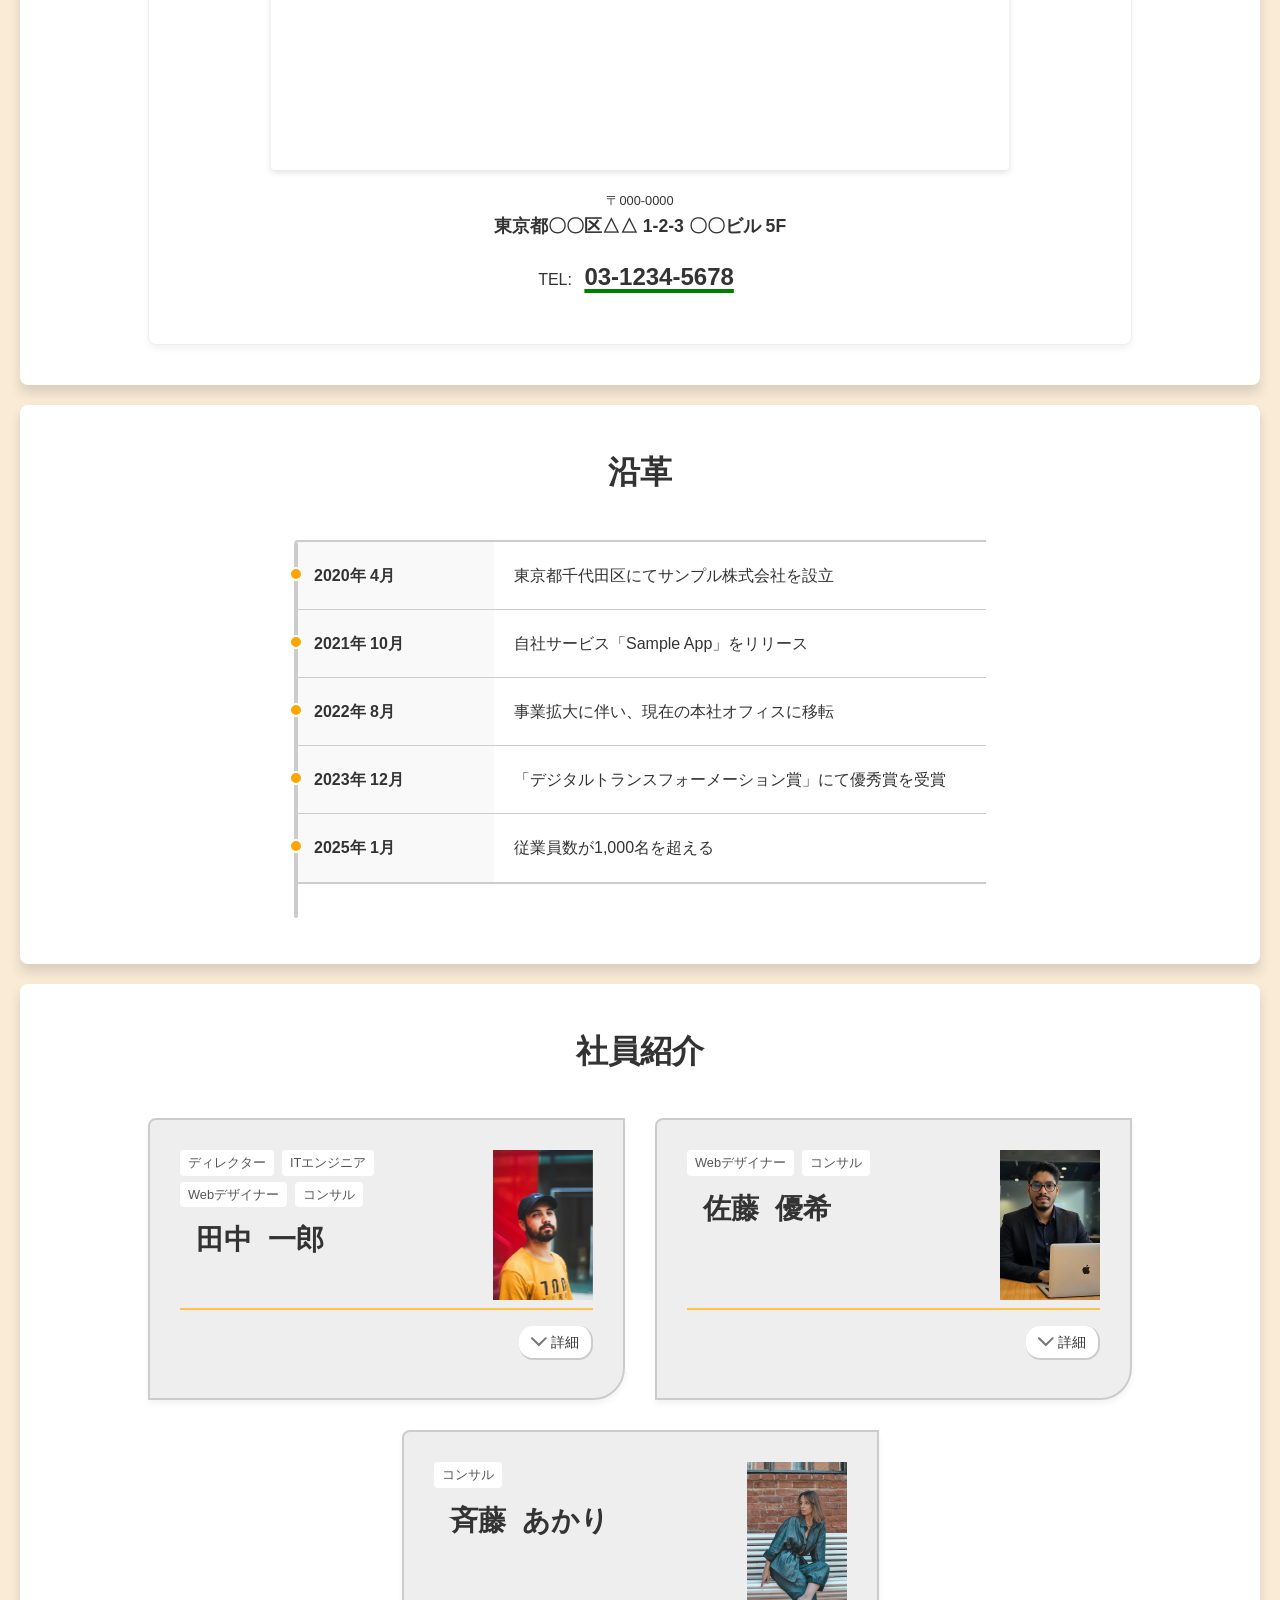
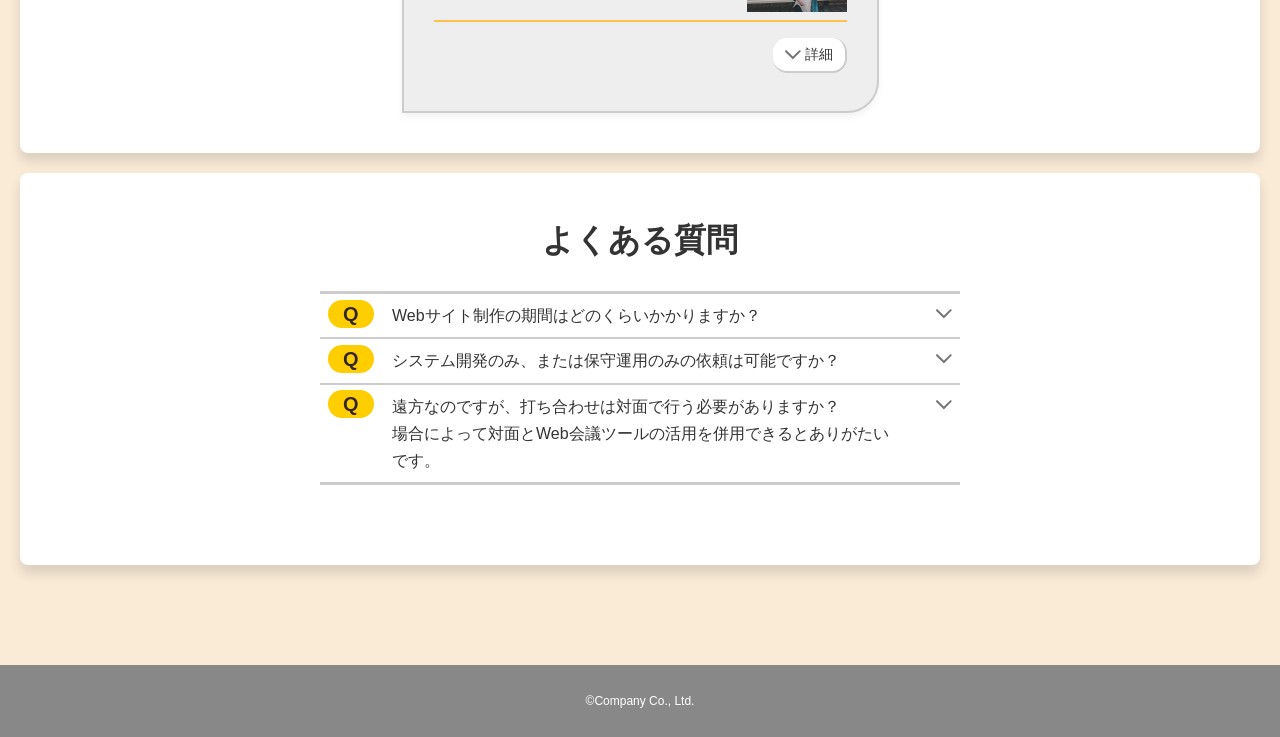
==== commit a8db69ca: "企業案内ページの「事業内容」セクションのPC版リメイク終了" ====
--- a/about.html
+++ b/about.html
@@ -112,46 +112,68 @@
           <h3>事業内容</h3>
           <div class="section-container">
             <article id="business-web" class="p-about__business-card">
-              <div class="content-text">
-                <h4>Webサイト制作・開発</h4>
-                <p>
-                  お客様のビジネス戦略に基づき
-                  <br>ユーザー体験（UX）を最優先したデザインと
-                  <br>堅牢で拡張性の高いフロントエンド実装を提供します。
-                </p>
-                <p>
-                  特に、レスポンシブデザインとセマンティックなマークアップにより
-                  <br>検索エンジン最適化（SEO）とアクセシビリティ（A11y）
-                  <br>を両立させます。
-                </p>
-                <ul class="service-list">
-                  <li>コーポレートサイト、採用サイトの企画・制作</li>
-                  <li>CMS（WordPressなど）のカスタマイズと導入支援</li>
-                  <li>UI/UX設計とデザインシステム構築</li>
-                </ul>
-              </div>
-              <div class="content-image">
-                <img src="./images/contents/business/business-web.jpg" alt="Webサイト制作・開発の画像">
+              <h4>Webサイト制作・開発</h4>
+              <div class="content-field">
+                <div class="content-text">
+                  <p>
+                    <span>
+                      <span>お客様のビジネス戦略に基づき</span>
+                      <span>ユーザー体験（UX）を最優先したデザインと</span>
+                      <span>堅牢で拡張性の高いフロントエンド実装を提供します。</span>
+                    </span>
+                    <span>
+                      <span>特に、レスポンシブデザインとセマンティックなマークアップにより</span>
+                      <span>検索エンジン最適化（SEO）とアクセシビリティ（A11y）を両立させます。</span>
+                    </span>
+                  </p>
+                  <hr>
+                  <ul class="service-list">
+                    <li>コーポレートサイト、採用サイトの企画・制作</li>
+                    <li>CMS（WordPressなど）のカスタマイズと導入支援</li>
+                    <li>UI/UX設計とデザインシステム構築</li>
+                  </ul>
+                  <div class="tech-stack">
+                    <span class="badge">WordPress</span>
+                    <span class="badge">Figma</span>
+                    <span class="badge">HTML5/CSS3</span>
+                    <span class="badge">Vanilla JS</span>
+                  </div>
+                </div>
+                <div class="content-image">
+                  <img src="./images/contents/business/business-web.jpg" alt="Webサイト制作・開発の画像">
+                </div>
               </div>
             </article>
             <hr>
-            <article id="business-development" class="p-about__business-card p-about__business-card--reversed">
-              <div class="content-text">
-                <h4>アプリケーション開発・システム連携</h4>
-                <p>
-                  お客様の業務効率化を実現するため
-                  <br>最新のクラウド技術に基づいたバックエンド開発と
-                  <br>既存システムとのAPI連携を設計・実装します。
-                  <br>データセキュリティと処理速度を両立させ、事業の成長を技術面から支えます。
-                </p>
-                <ul class="service-list">
-                  <li>API開発およびBFF（Backend For Frontend）の実装</li>
-                  <li>クラウドインフラ（AWS/GCP）を活用したシステム構築</li>
-                  <li>各種業務システムの保守・運用代行</li>
-                </ul>
-              </div>
-              <div class="content-image">
-                <img src="./images/contents/business/business-development.jpg" alt="アプリケーション開発・システム連携の画像">
+            <article id="business-development" class="p-about__business-card p-about__business-card">
+              <h4>アプリケーション開発・システム連携</h4>
+              <div class="content-field">
+                <div class="content-text">
+                  <p>
+                    <span>
+                      <span>お客様の業務効率化を実現するため最新のクラウド技術に基づいた</span>
+                      <span>バックエンド開発と既存システムとのAPI連携を設計・実装します。</span>
+                    </span>
+                    <span>
+                      <span>データセキュリティと処理速度を両立させ、事業の成長を技術面から支えます。</span>
+                    </span>
+                  </p>
+                  <hr>
+                  <ul class="service-list">
+                    <li>API開発およびBFF（Backend For Frontend）の実装</li>
+                    <li>クラウドインフラ（AWS/GCP）を活用したシステム構築</li>
+                    <li>各種業務システムの保守・運用代行</li>
+                  </ul>
+                  <div class="tech-stack">
+                    <span class="badge">AWS</span>
+                    <span class="badge">GCP</span>
+                    <span class="badge">Node.js</span>
+                    <span class="badge">REST API</span>
+                  </div>
+                </div>
+                <div class="content-image">
+                  <img src="./images/contents/business/business-development.jpg" alt="アプリケーション開発・システム連携の画像">
+                </div>
               </div>
             </article>
           </div>
--- a/css/style.css
+++ b/css/style.css
@@ -1593,38 +1593,121 @@
   margin-bottom: 40px;
 }
 .p-about__business .section-container hr {
-  margin: 4px;
+  border: none;
+  height: 1px;
+  background: #aaaaaa;
+  margin-block: 20px;
+  margin-inline: auto;
+  width: 98%;
 }
 .p-about__business-card {
-  display: flex;
-}
-.p-about__business-card .content-text h4 {
+  width: 80%;
+  margin-inline: auto;
+  padding-top: 24px;
+  background: rgba(41, 40, 38, 0.2);
+  transition: background 0.3s ease;
+}
+.p-about__business-card:hover {
+  background: rgba(41, 40, 38, 0.3);
+}
+.p-about__business-card:hover .content-text p, .p-about__business-card:hover .content-text ul {
+  background: white;
+}
+.p-about__business-card:hover .content-text .tech-stack .badge {
+  background: rgba(255, 200, 60, 0.8);
+  border-color: darkorange;
+  box-shadow: 0 2px 4px rgba(0, 0, 0, 0.1);
+}
+.p-about__business-card:hover img {
+  filter: blur(4px);
+  transform: scale(1.05);
+}
+.p-about__business-card h4 {
+  margin-inline: 20px;
+  margin-bottom: 40px;
+  font-size: 1.5rem;
   text-align: center;
-  margin: 24px;
+  border-radius: 8px;
+  border-left: 4px solid orange;
+  padding-left: 16px;
+  padding-block: 4px;
+  background: rgba(255, 200, 60, 0.5);
+  background-image: linear-gradient(160deg, rgba(255, 200, 60, 0.6) 90%, rgba(41, 40, 38, 0.2) 90%, rgba(41, 40, 38, 0.2) 100%);
+}
+.p-about__business-card .content-field {
+  display: flex;
+  padding-inline: 20px;
+}
+.p-about__business-card .content-text {
+  flex: 1;
+}
+.p-about__business-card .content-text p, .p-about__business-card .content-text ul {
+  font-weight: bold;
+  margin: 20px;
+  padding: 20px;
+  border-radius: 4px;
+  transition: background 0.3s ease;
 }
 .p-about__business-card .content-text p {
-  text-align: center;
+  display: flex;
+  flex-direction: column;
+  gap: 40px;
+}
+.p-about__business-card .content-text p > span {
+  display: flex;
+  flex-direction: column;
+  gap: 10px;
+}
+.p-about__business-card .content-text p > span:last-child {
+  padding-bottom: 10px;
+}
+.p-about__business-card .content-text p > span span {
+  display: inline-block;
+}
+.p-about__business-card .content-text hr {
+  border: none;
+  height: 1px;
+  background: #aaaaaa;
   margin-inline: auto;
-  margin-bottom: 16px;
+  width: 90%;
 }
 .p-about__business-card .content-text ul {
-  width: -moz-fit-content;
-  width: fit-content;
-  margin-inline: auto;
-  margin-block: 40px 80px;
+  list-style: none;
+  margin: 20px;
+}
+.p-about__business-card .content-text ul li {
+  padding-block: 10px;
+}
+.p-about__business-card .content-text ul li::before {
+  content: "▼";
+  padding-right: 8px;
+}
+.p-about__business-card .content-text .tech-stack {
+  display: flex;
+  flex-wrap: wrap;
+  gap: 8px;
+  margin-block: 40px;
+  margin-inline: 20px;
+}
+.p-about__business-card .content-text .tech-stack .badge {
+  display: inline-block;
+  font-size: 0.85rem;
+  font-weight: bold;
+  letter-spacing: 0.04em;
+  color: #412826;
+  background: rgba(255, 200, 60, 0.6);
+  border: 1px solid orange;
+  padding: 4px 12px;
+  border-radius: 4px;
+  transition: all 0.3s ease;
+}
+.p-about__business-card .content-image {
+  flex: 1;
+  overflow: hidden;
+  margin-right: 20px;
 }
 .p-about__business-card .content-image img {
-  box-shadow: 0 8px 12px rgba(41, 40, 38, 0.15);
-}
-.p-about__business-card--reversed .content-text h4 {
-  margin-bottom: 24px;
-}
-.p-about__business-card--reversed .content-text p {
-  text-align: left;
-  margin: 0 2.5svw 40px 2.5svw;
-}
-.p-about__business-card--reversed .content-text ul {
-  margin-bottom: 40px;
+  transition: all 0.3s ease;
 }
 .p-about__company > h3 {
   margin-bottom: 40px;
@@ -1980,6 +2063,7 @@
   position: absolute;
   width: 46px;
   height: 28px;
+  line-height: 28px;
   margin-top: -0.125em;
   padding: 0 0.75em;
   font-size: 1.25rem;
@@ -2018,6 +2102,7 @@
   position: absolute;
   width: 46px;
   height: 28px;
+  line-height: 28px;
   padding: 0 0.75em;
   font-size: 1.25rem;
   font-weight: bold;
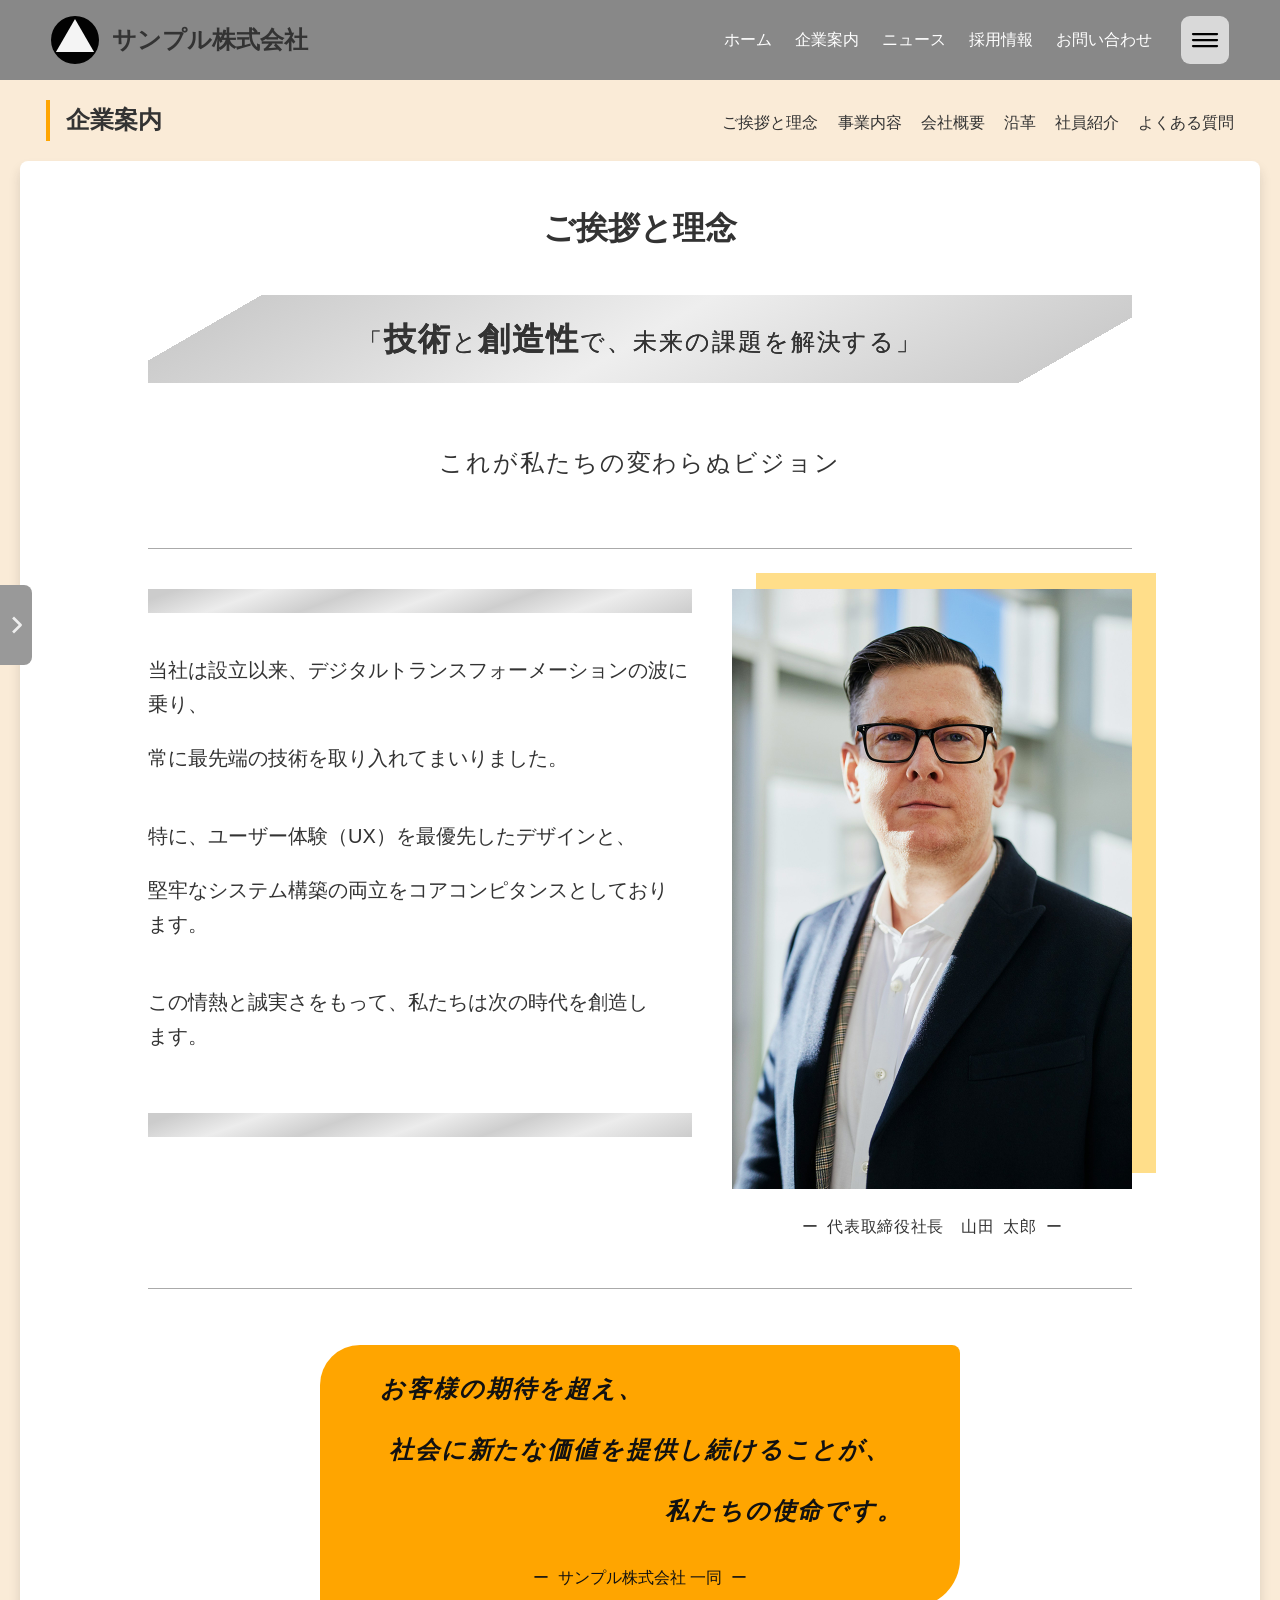
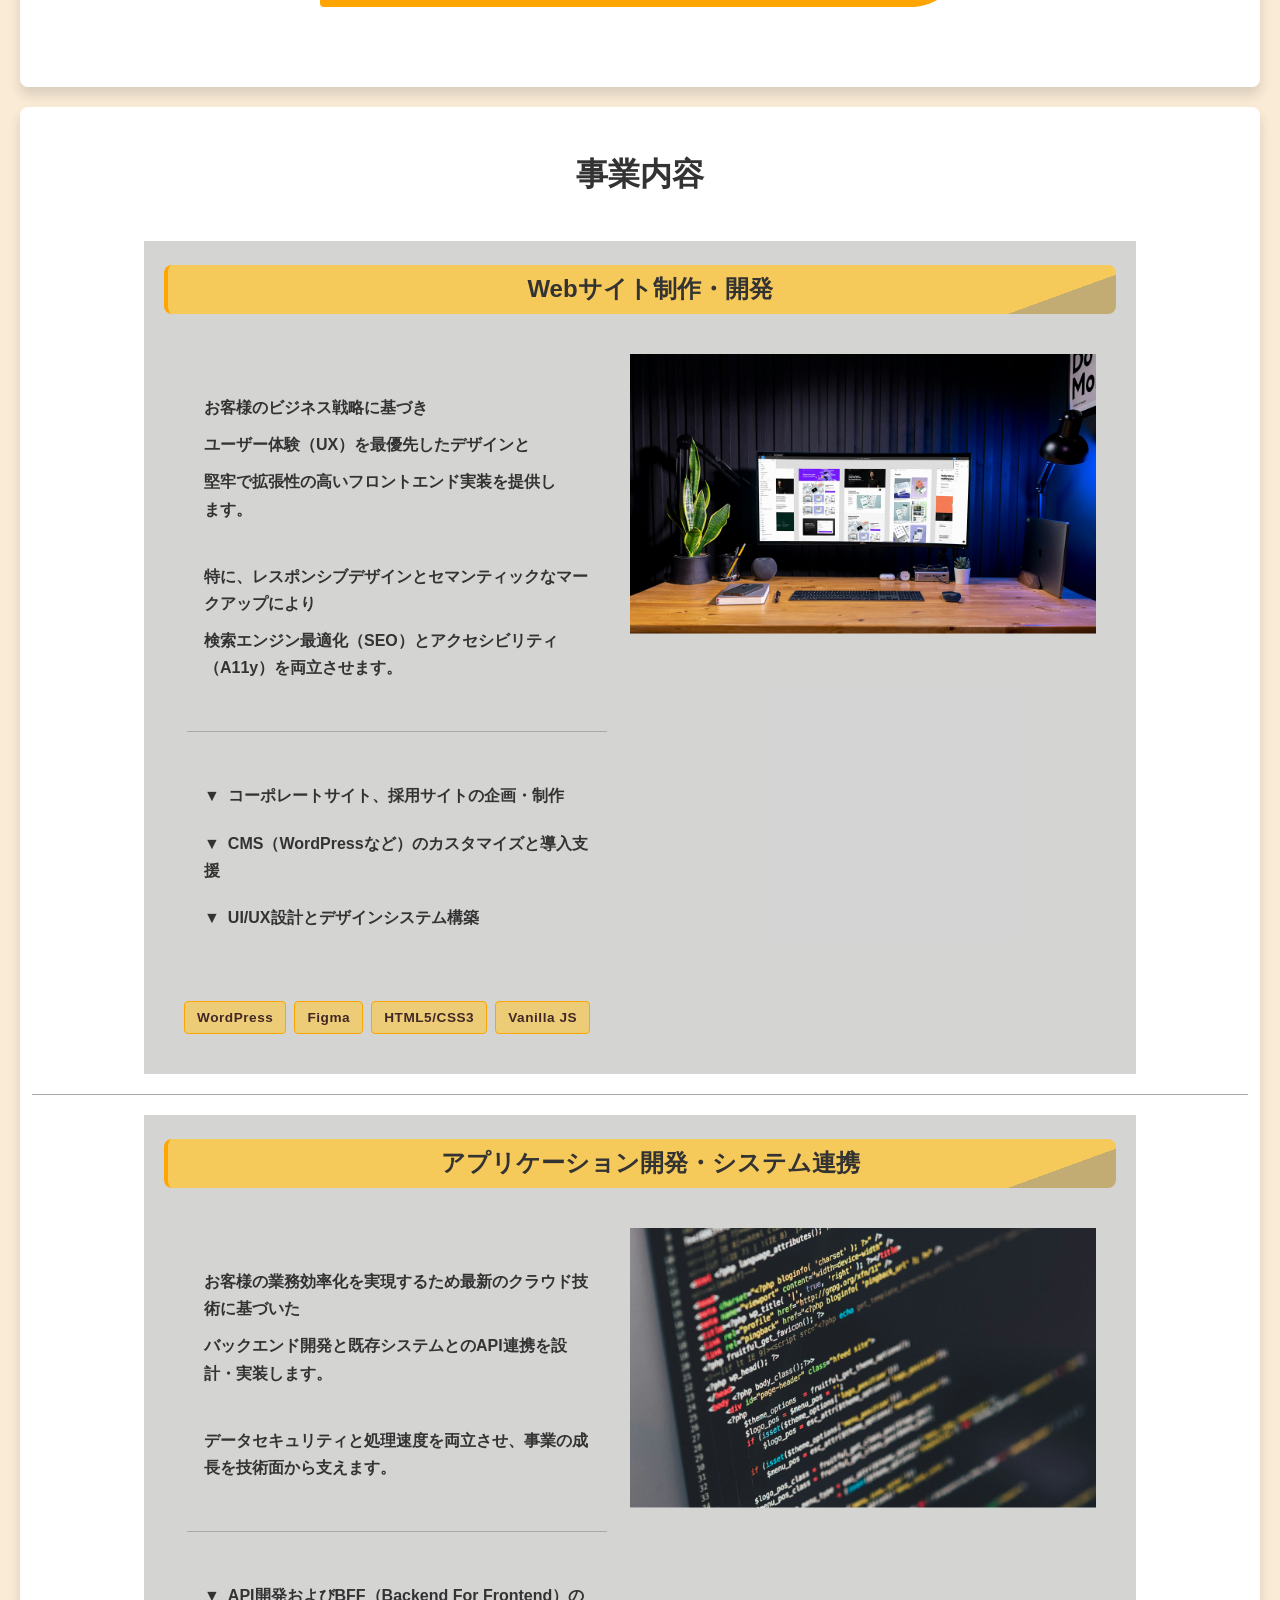
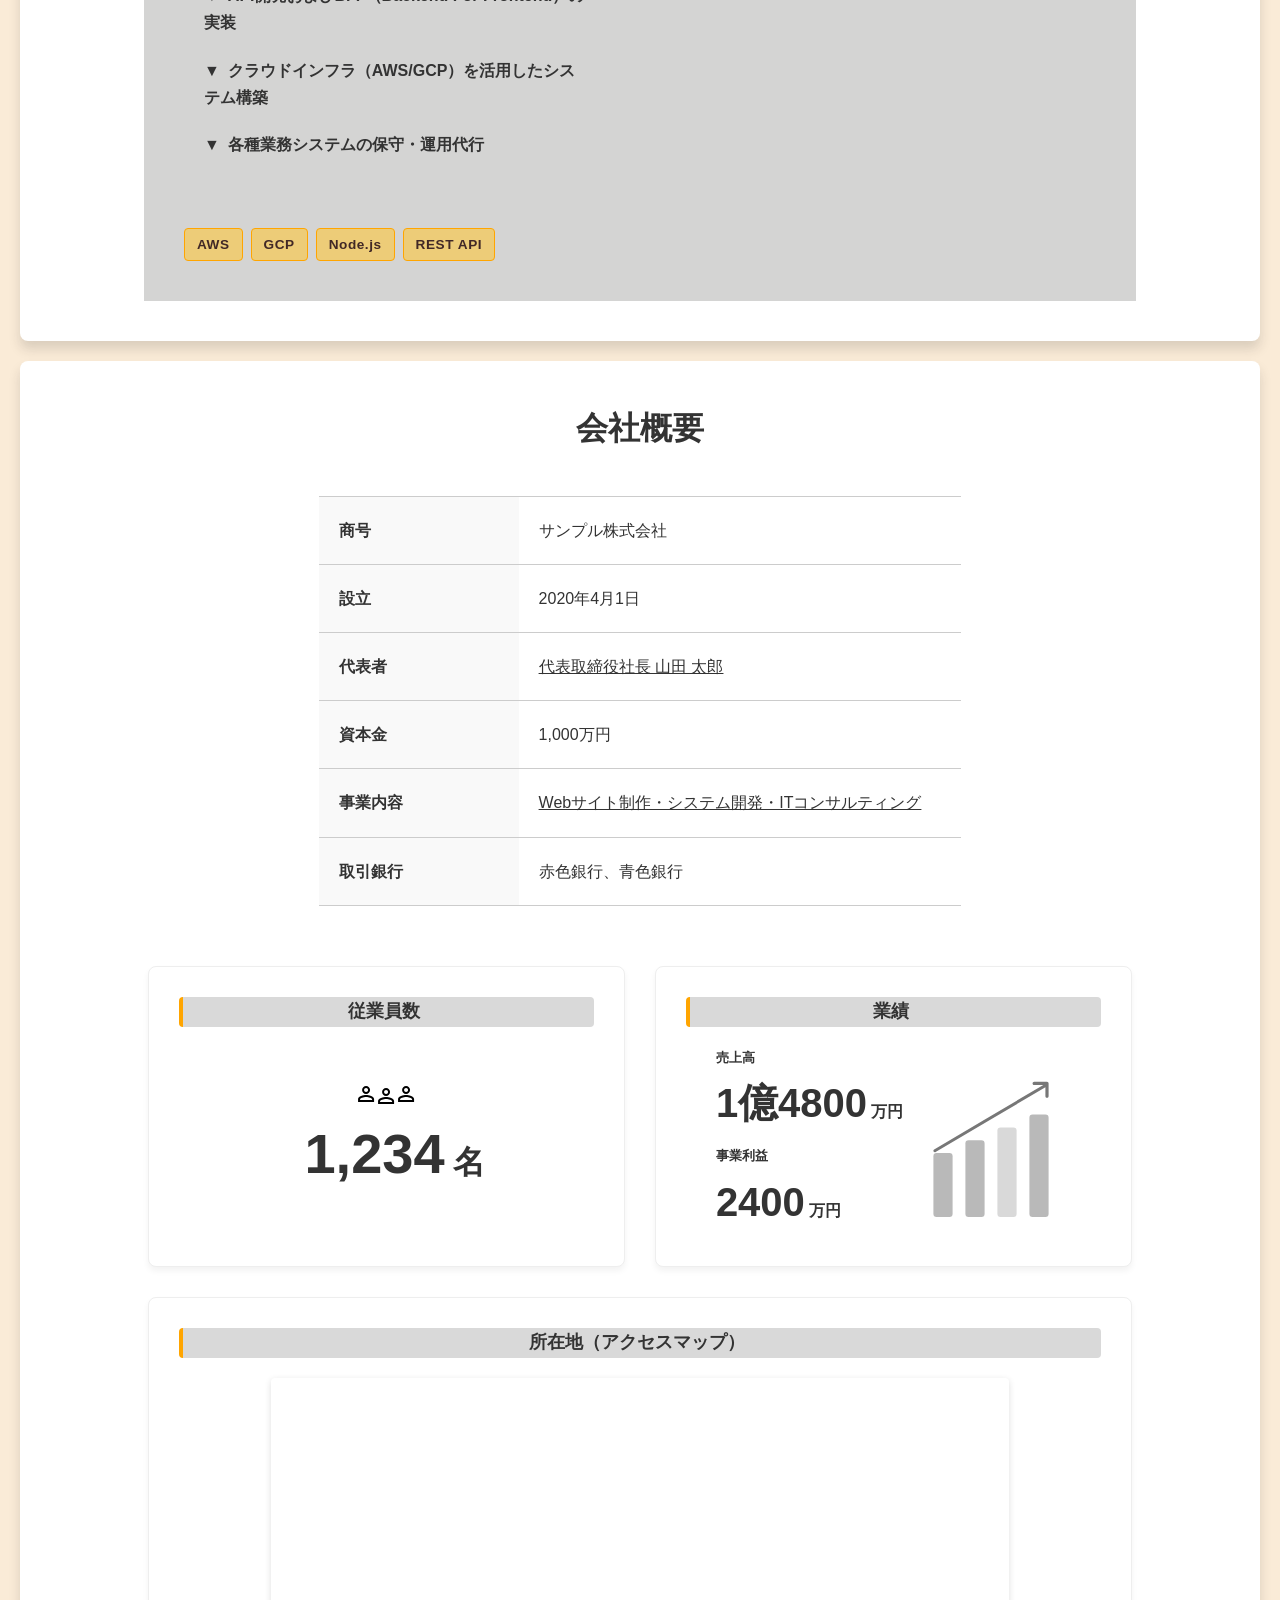
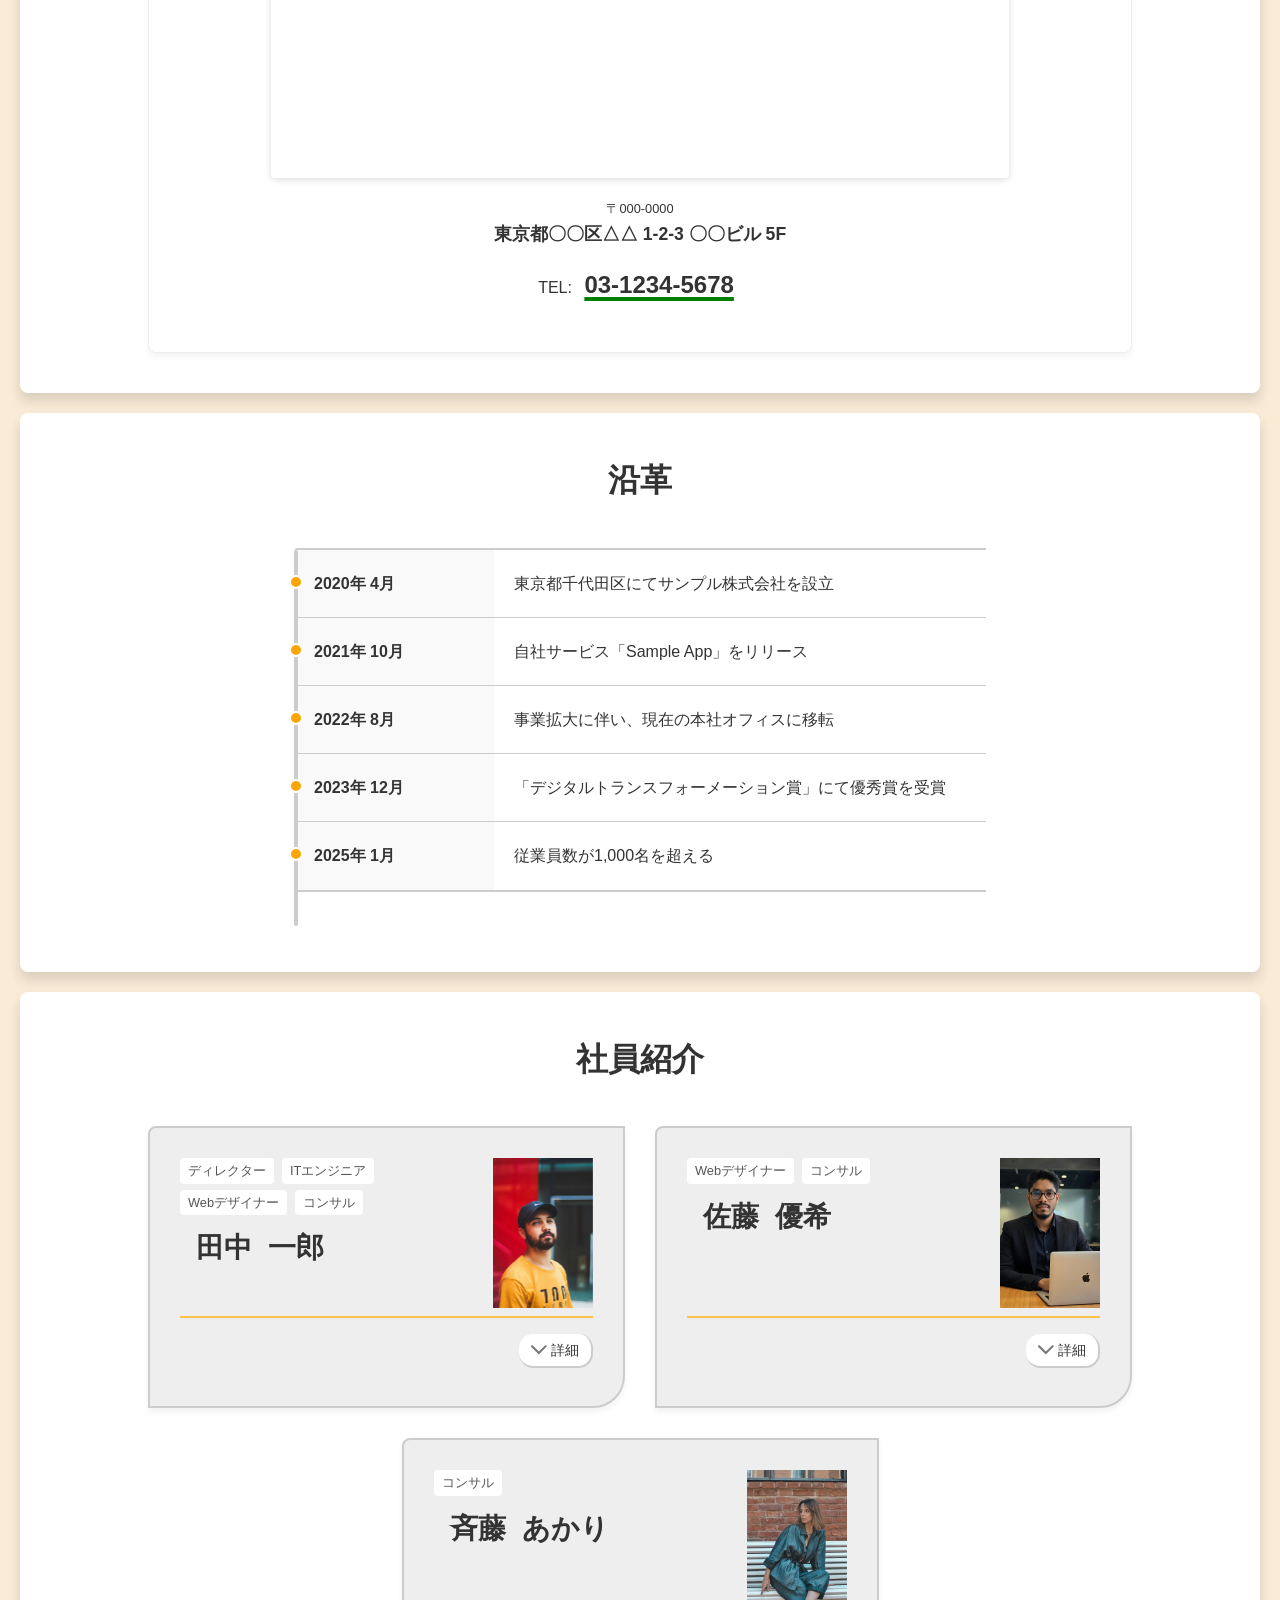
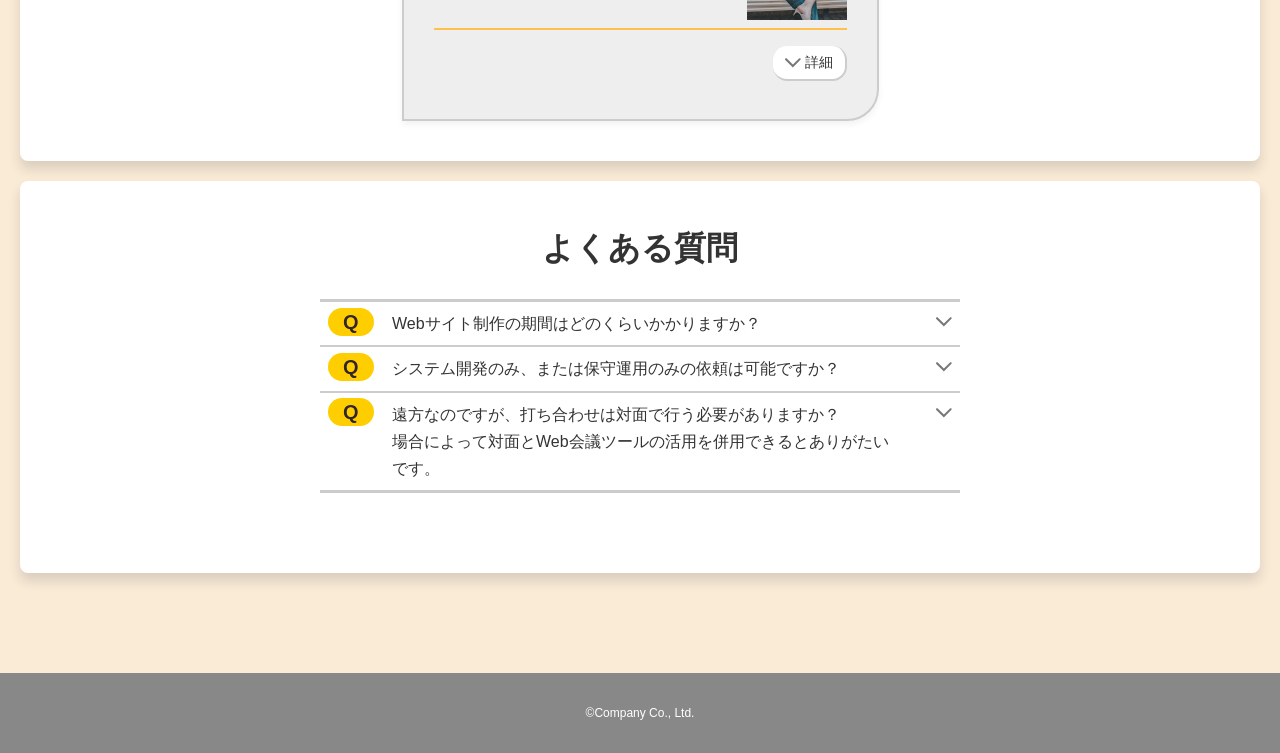
==== commit 9894d1f5: "header&footerのレスポンシブ完了" ====
--- a/about.html
+++ b/about.html
@@ -4,16 +4,15 @@
   <meta charset="utf-8">
   <meta name="viewport" content="width=device-width, initial-scale=1.0">
   <meta http-equiv="X-UA-Compatible" content="IE=edge,chrome=1">
-  <title>サイト名</title>
+  <title>サンプル株式会社</title>
   <meta name="description" content="サイトの説明">
   <meta property="og:title" content="サイトタイトル">
   <meta property="og:type" content="website">
   <meta property="og:image" content="">
   <meta property="og:description" content="サイトの説明">
-  <meta property="og:site_name" content="サイト名">
+  <meta property="og:site_name" content="サンプル株式会社">
   <meta name="twitter:card" content="summary_large_image">
   <link rel="icon" href="./images/icon/favicon/favicon.ico" sizes="16x16 32x32 48x48"/>
-  <!-- TODO: @mediaのレスポンシブ用css -->
   <link rel="stylesheet" href="./css/style.css"/>
   <script type="module" src="./js/index.js" defer></script>
 </head>
@@ -25,7 +24,7 @@
         <svg class="site-logo-svg" width="48" height="48" viewBox="0 0 48 48" fill="none" aria-hidden="true">
           <use class="site-logo" href="./images/icon/sample/site-logo.svg#site-logo" x="0" y="0" fill="" stroke="none"></use>
         </svg>
-        <h1 class="site-name">サイト名</h1>
+        <h1 class="site-name">サンプル株式会社</h1>
       </a>
     </div>
     <nav class="global-nav" aria-label="メインナビゲーション">
@@ -201,26 +200,26 @@
             <div class="company-info-item p-about__highlight-grid">
               <div class="p-about__highlight-card p-about__highlight-card--employees">
                 <h4>従業員数</h4>
-                <div class="stats-body">
+                <div class="status-body">
                   <svg class="users-icon-svg" width="100%" height="24" viewBox="20 0 72 24" fill="none">
                       <use class="user-icon" href="./images/icon/sample/user-icon.svg#user-icon" x="0" y="0" fill="" stroke="none"></use>
                       <use class="user-icon" href="./images/icon/sample/user-icon.svg#user-icon" x="20" y="2" fill="" stroke="none"></use>
                       <use class="user-icon" href="./images/icon/sample/user-icon.svg#user-icon" x="40" y="0" fill="" stroke="none"></use>
                     </svg>
-                    <p class="stats-number">1,234<span>名</span></p>
+                    <p class="status-number">1,234<span>名</span></p>
                 </div>
               </div>
               <div class="p-about__highlight-card p-about__highlight-card--performance">
                 <h4>業績</h4>
-                <div class="stats-grid">
-                  <div class="stats-item">
-                    <div class="stats-item__sales">
+                <div class="status-grid">
+                  <div class="status-item">
+                    <div class="status-item__sales">
                       <h5>売上高</h5>
-                      <p class="stats-number">1億4800<span>万円</span></p>
+                      <p class="status-number">1億4800<span>万円</span></p>
                     </div>
-                    <div class="stats-item__business-profit">
+                    <div class="status-item__business-profit">
                       <h5>事業利益</h5>
-                      <p class="stats-number">2400<span>万円</span></p>
+                      <p class="status-number">2400<span>万円</span></p>
                     </div>
                   </div>
                   <svg class="performance-svg" width="160" height="160" viewBox="0 0 160 160" fill="none">
--- a/css/style.css
+++ b/css/style.css
@@ -315,7 +315,14 @@
 }
 
 .top-page {
-  grid-template-rows: 80px 1fr auto 8svh;
+  grid-template-rows: 80px 1fr auto 80px;
+}
+@media screen and (max-width: 768px) {
+  .top-page {
+    grid-template-rows: 80px 1fr auto 110px;
+  }
+}
+.top-page {
   grid-template-columns: 1fr;
   grid-template-areas: " header " " hero   " " main   " " footer ";
 }
@@ -323,13 +330,31 @@
 .about-page,
 .news-page,
 .contact-page {
-  grid-template-rows: 8svh 1fr 8svh;
+  grid-template-rows: 80px 1fr 80px;
+}
+@media screen and (max-width: 768px) {
+  .about-page,
+  .news-page,
+  .contact-page {
+    grid-template-rows: 80px 1fr 110px;
+  }
+}
+.about-page,
+.news-page,
+.contact-page {
   grid-template-columns: 1fr;
   grid-template-areas: " header " " main   " " footer ";
 }
 
 .recruit-page {
-  grid-template-rows: 8svh 1fr 8svh;
+  grid-template-rows: 80px 1fr 80px;
+}
+@media screen and (max-width: 768px) {
+  .recruit-page {
+    grid-template-rows: 80px 1fr 110px;
+  }
+}
+.recruit-page {
   grid-template-columns: 1fr;
   grid-template-areas: " header " " main   " " footer ";
 }
@@ -338,7 +363,14 @@
 }
 
 .other-page {
-  grid-template-rows: 8svh 1fr 8svh;
+  grid-template-rows: 80px 1fr 80px;
+}
+@media screen and (max-width: 768px) {
+  .other-page {
+    grid-template-rows: 80px 1fr 110px;
+  }
+}
+.other-page {
   grid-template-columns: 1fr clamp(240px, 20vw, 20vw);
   grid-template-areas: " header header  " " main   sidebar " " footer footer  ";
 }
@@ -354,6 +386,13 @@
   display: flex;
   align-items: center;
   gap: 1svw;
+}
+@media screen and (max-width: 576px) {
+  .l-header > .site-logo-field {
+    gap: 2svw;
+  }
+}
+.l-header > .site-logo-field {
   width: -moz-fit-content;
   width: fit-content;
   height: 100%;
@@ -366,14 +405,30 @@
 .l-header > .site-logo-field > a > .site-name {
   font-size: 1.5rem;
 }
+@media screen and (max-width: 576px) {
+  .l-header > .site-logo-field > a > .site-name {
+    font-size: 1.25rem;
+  }
+}
 .l-header > .global-nav {
   color: #fff;
   margin-inline-end: calc(8svw + 64px);
   margin-inline-end: 10svw;
 }
+@media screen and (max-width: 1200px) {
+  .l-header > .global-nav {
+    margin-inline-end: 12svw;
+    font-size: 0.9rem;
+  }
+}
+@media screen and (max-width: 768px) {
+  .l-header > .global-nav {
+    display: none;
+  }
+}
 .l-header > .global-nav > ul[class=nav-link-field] {
   display: flex;
-  gap: 2svw;
+  gap: 1.8svw;
   list-style: none;
   padding-inline-start: 0;
 }
@@ -476,7 +531,7 @@
 }
 .l-footer__copy {
   color: #fff;
-  font-size: 12px;
+  font-size: 0.75rem;
 }
 
 .l-sidebar {
@@ -1766,13 +1821,13 @@
   margin-bottom: 20px;
   padding: 0 20px 0 10px;
 }
-.p-about__highlight-card .stats-number {
+.p-about__highlight-card .status-number {
   font-size: 2.5rem;
   font-weight: bold;
   color: #333;
   white-space: nowrap;
 }
-.p-about__highlight-card .stats-number span {
+.p-about__highlight-card .status-number span {
   font-size: 1rem;
   margin-left: 4px;
 }
@@ -1785,24 +1840,24 @@
 .p-about__highlight-card--employees h4 {
   width: 100%;
 }
-.p-about__highlight-card--employees .stats-body {
+.p-about__highlight-card--employees .status-body {
   margin: auto;
 }
-.p-about__highlight-card--employees .stats-body .stats-number {
+.p-about__highlight-card--employees .status-body .status-number {
   font-size: 3.5rem;
   margin-right: -16px;
 }
-.p-about__highlight-card--employees .stats-body .stats-number span {
+.p-about__highlight-card--employees .status-body .status-number span {
   font-size: 2rem;
   margin-left: 8px;
 }
-.p-about__highlight-card--performance .stats-grid {
+.p-about__highlight-card--performance .status-grid {
   display: flex;
   justify-content: center;
   align-items: center;
   gap: 8px;
 }
-.p-about__highlight-card--performance .stats-item {
+.p-about__highlight-card--performance .status-item {
   display: flex;
   flex-direction: column;
   gap: 8px;
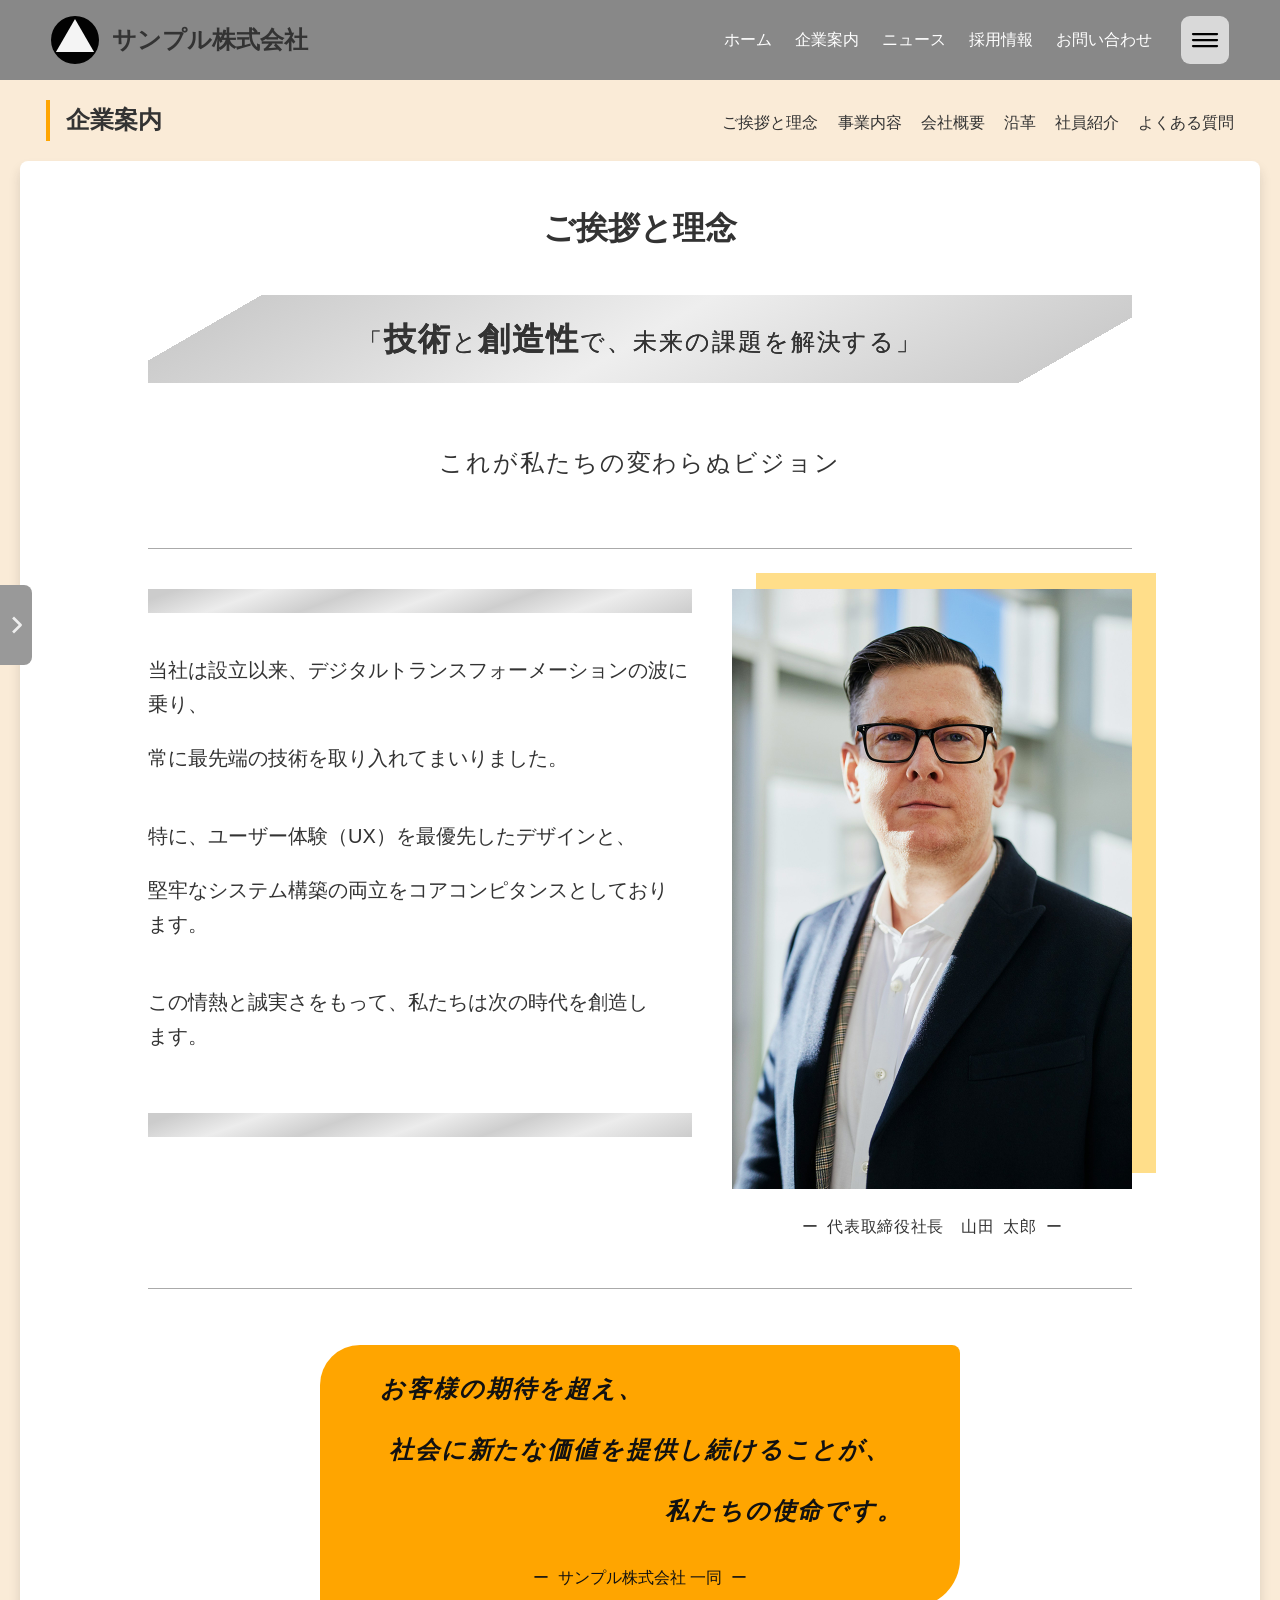
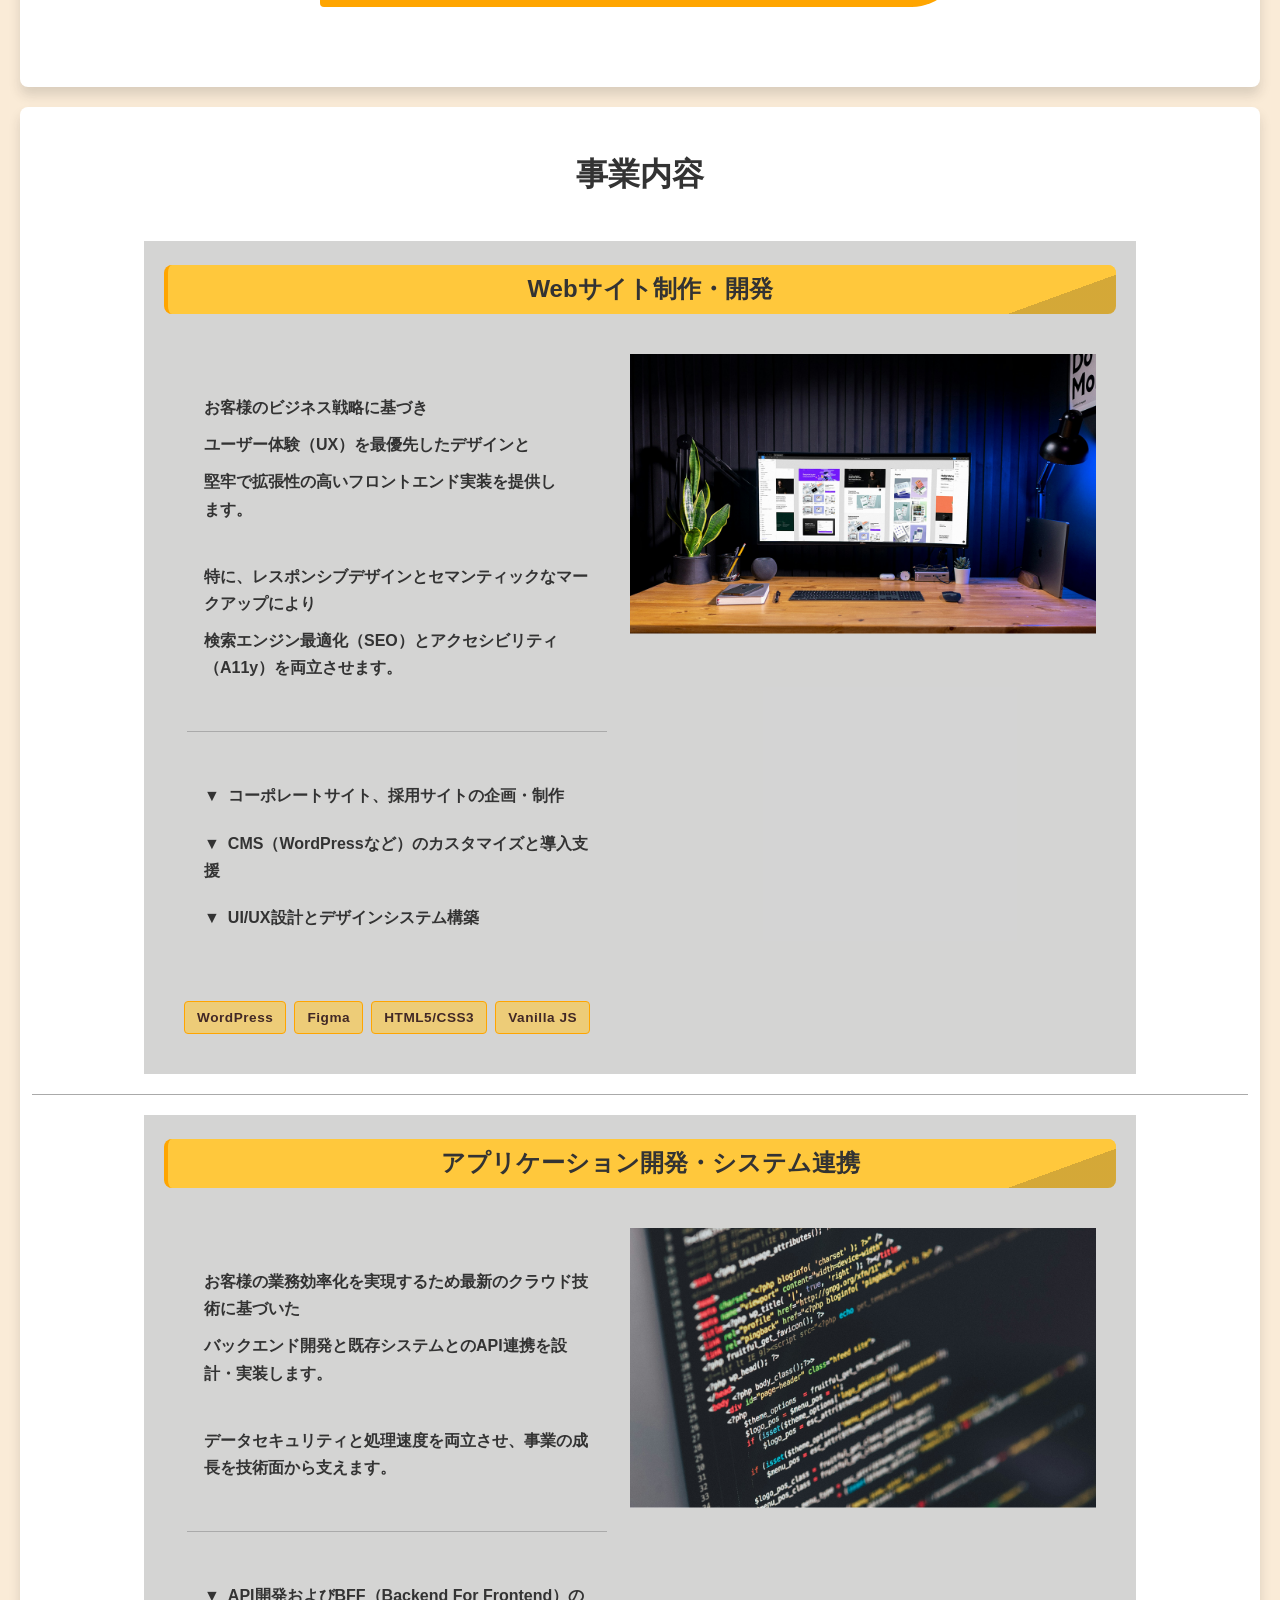
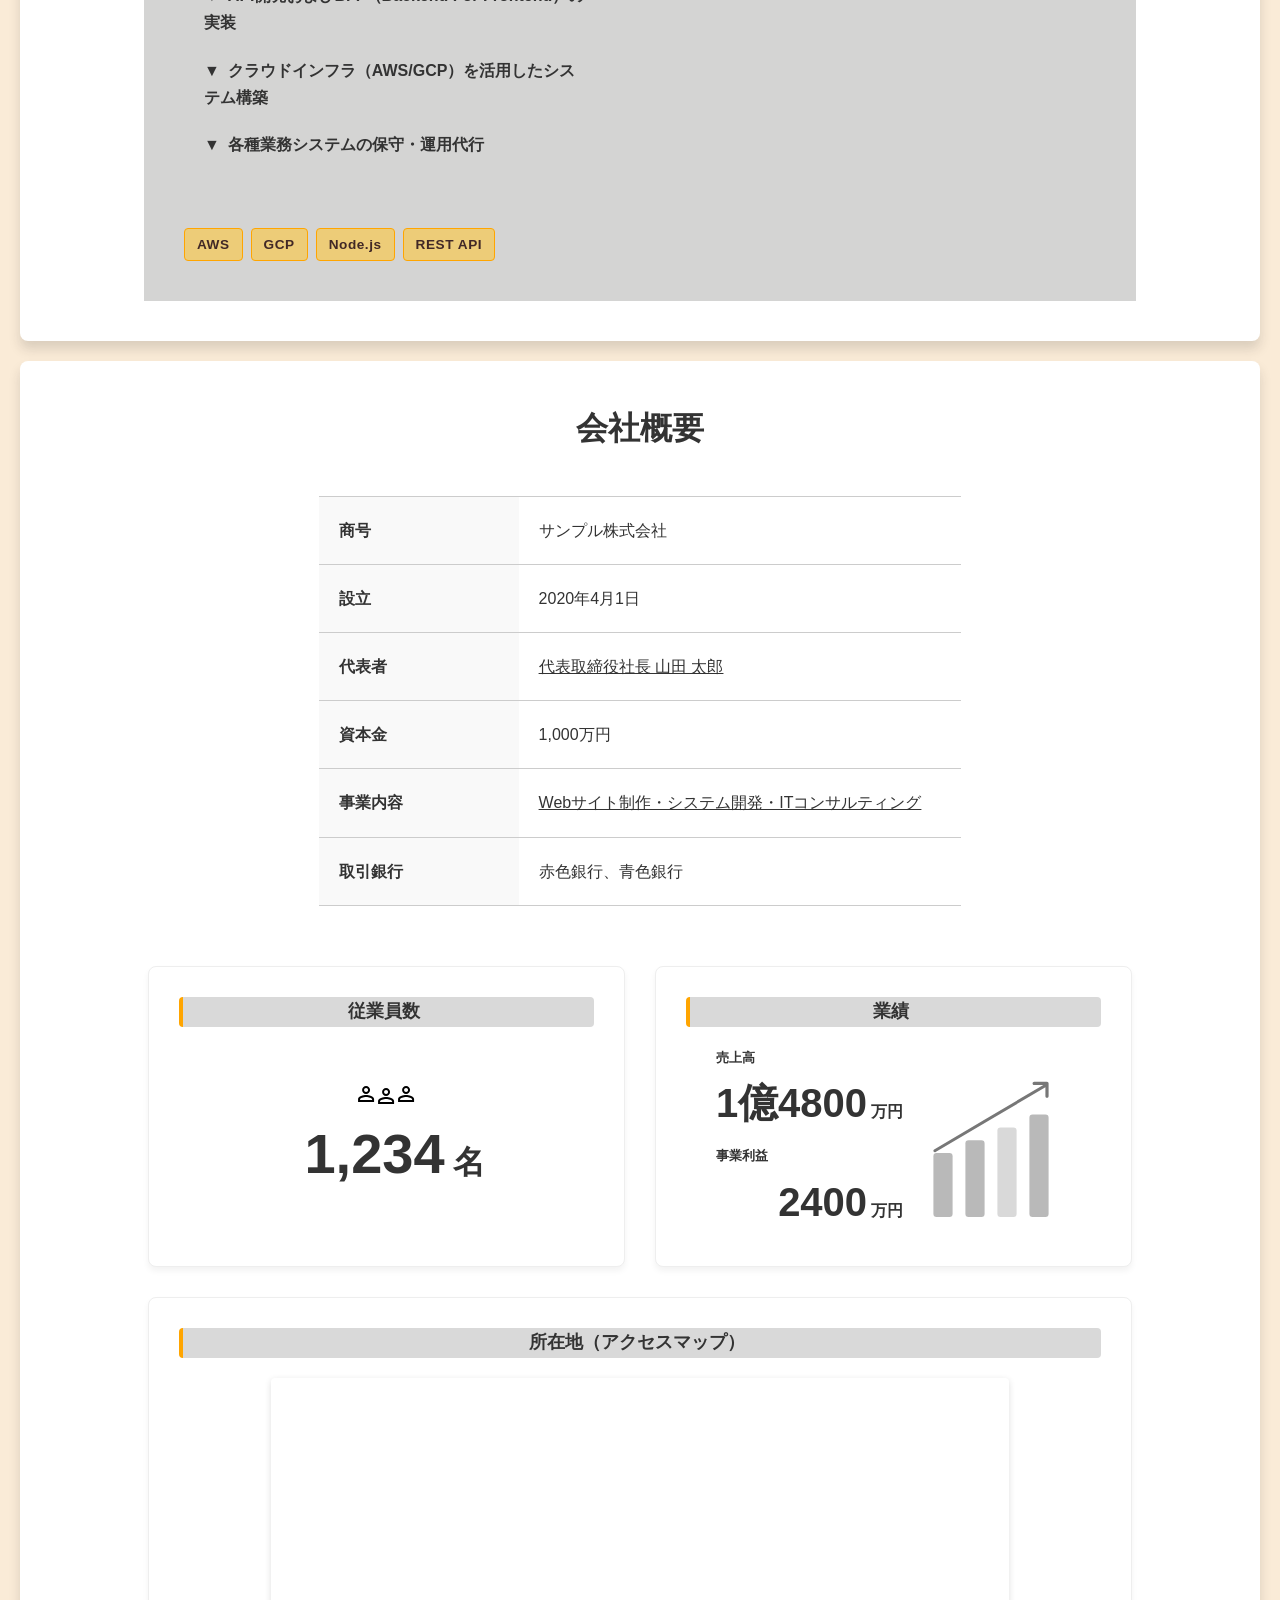
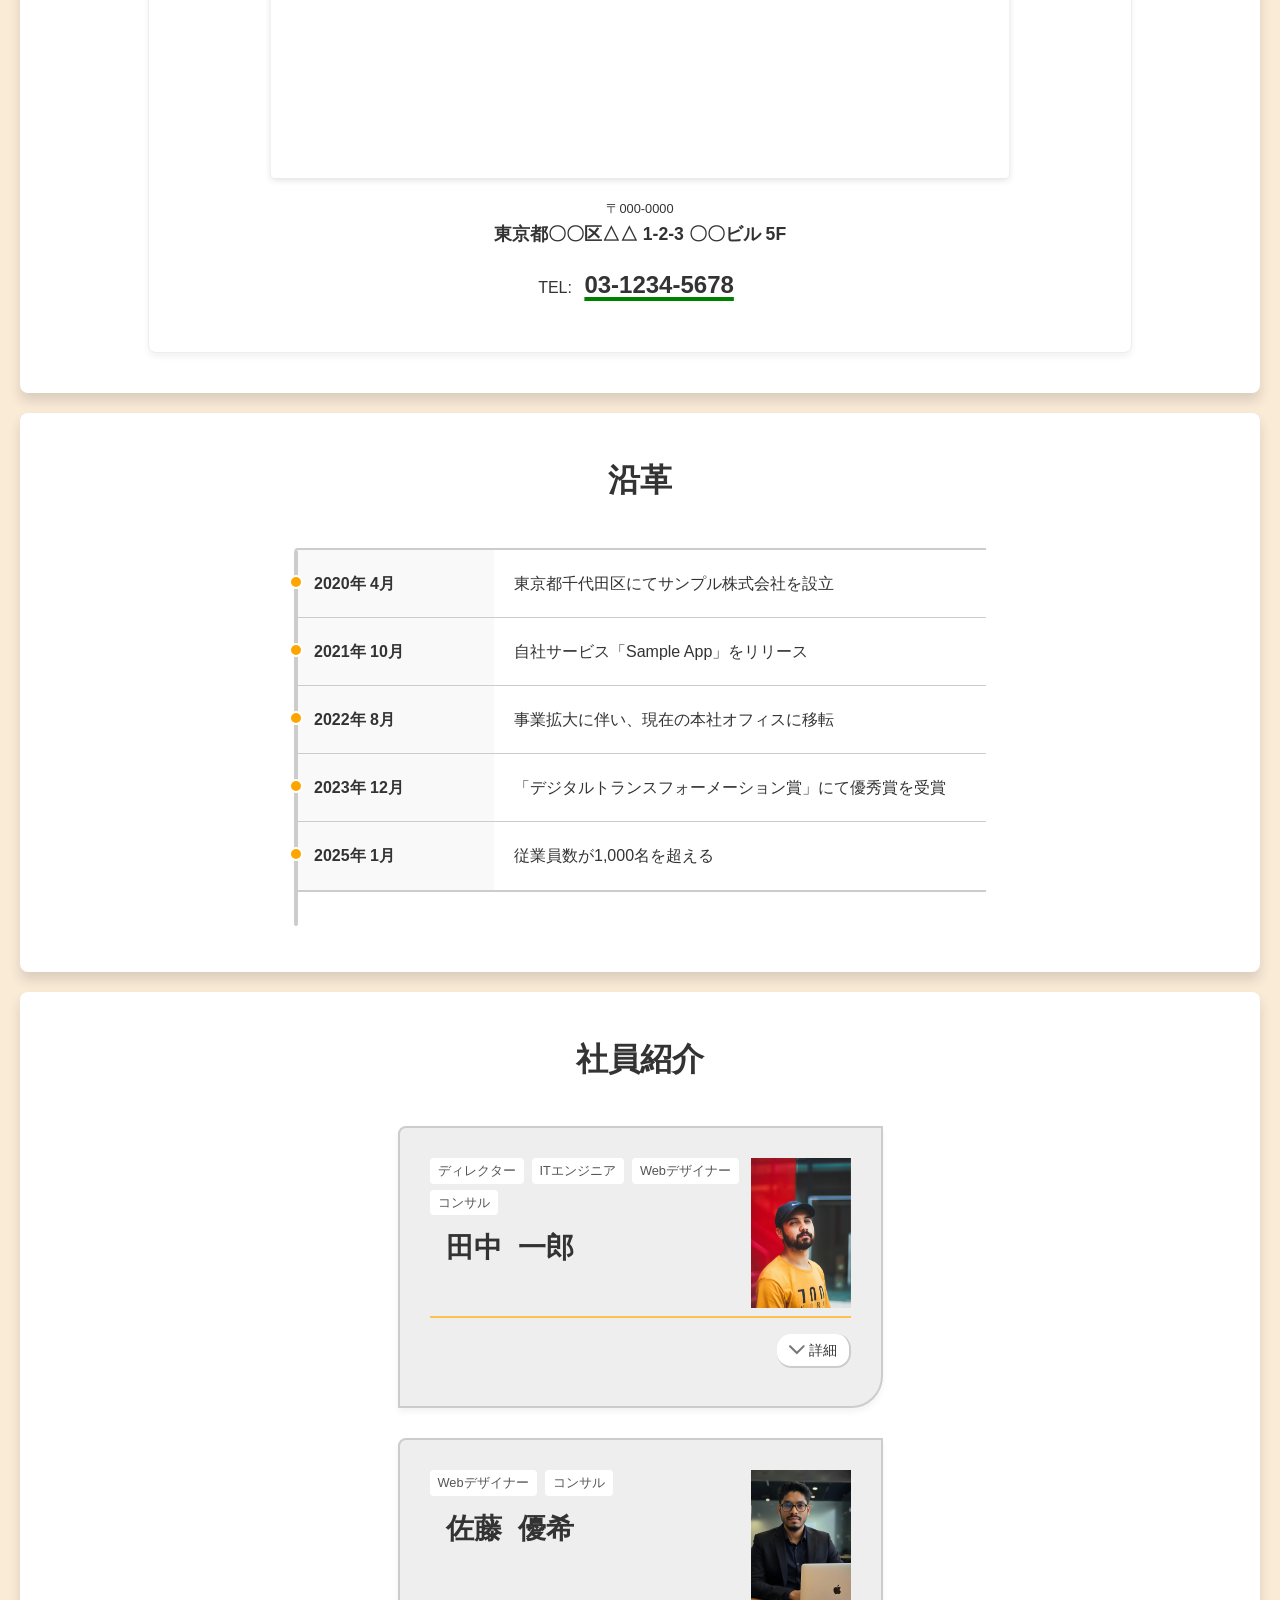
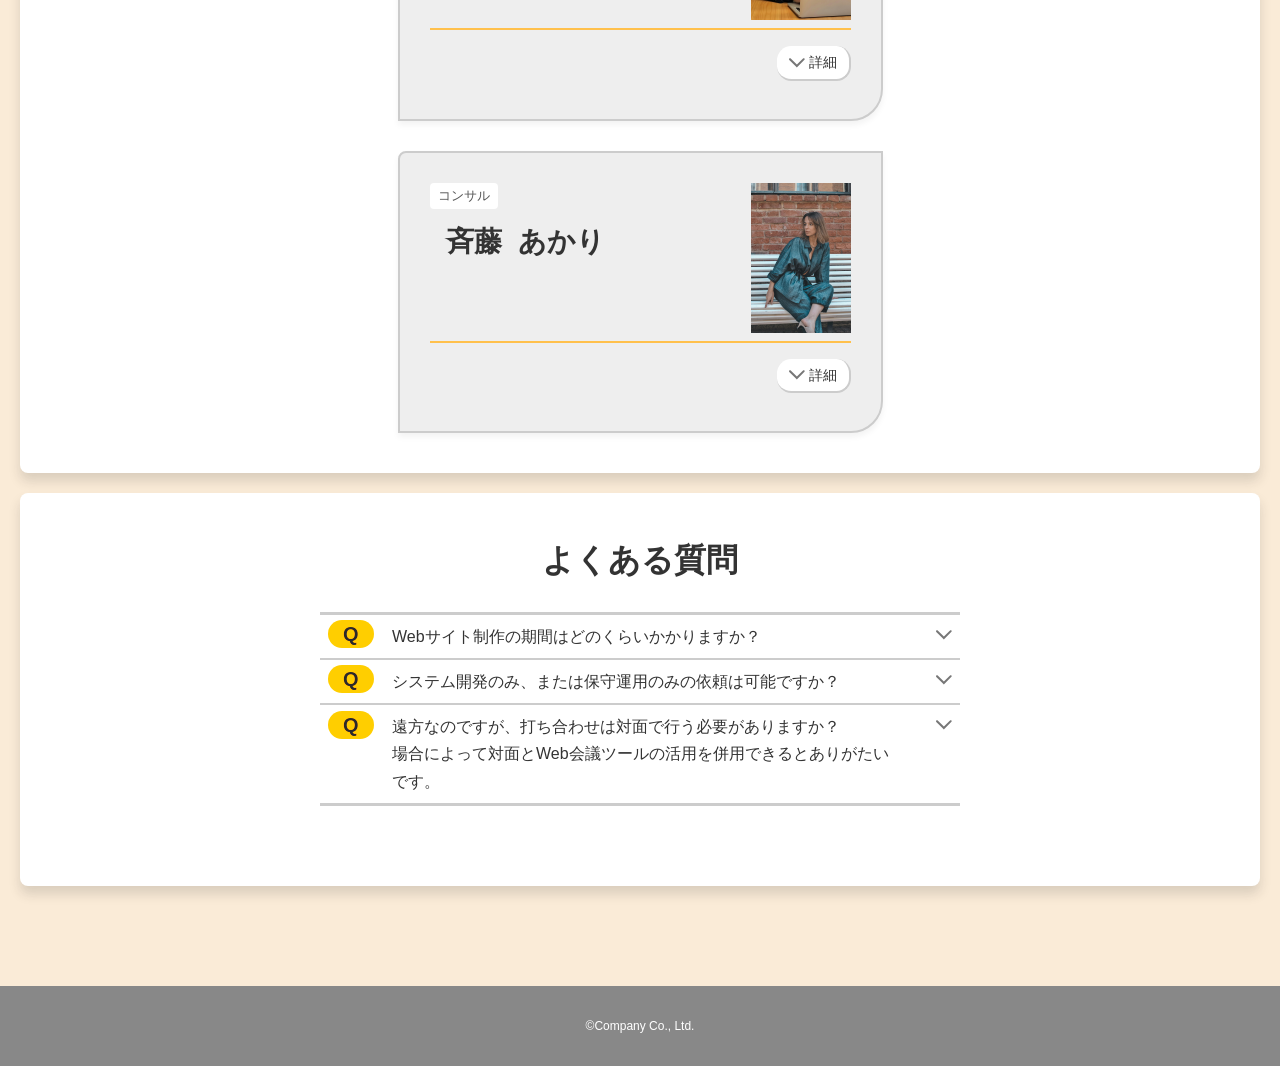
==== commit 7d404e69: "企業案内ページ＆ニュースページのレスポンシブ対応終了" ====
--- a/about.html
+++ b/about.html
@@ -67,10 +67,10 @@
           <h3>ご挨拶と理念</h3>
           <blockquote>
             <span class="vision-statement">
-              「<span>技術</span>と<span>創造性</span>で、未来の課題を解決する」
+              「<span>技術</span>と<span>創造性</span>で、<span>未来の課題を解決する」</span>
             </span>
             <span>
-              これが私たちの変わらぬビジョン
+              これが私たちの<span>変わらぬビジョン</span>
             </span>
           </blockquote>
           <div id="representative" class="representative-field">
@@ -145,7 +145,7 @@
             </article>
             <hr>
             <article id="business-development" class="p-about__business-card p-about__business-card">
-              <h4>アプリケーション開発・システム連携</h4>
+              <h4>アプリケーション開発<span>・システム連携</span></h4>
               <div class="content-field">
                 <div class="content-text">
                   <p>
@@ -192,7 +192,9 @@
                 <dt>資本金</dt>
                 <dd>1,000万円</dd>
                 <dt>事業内容</dt>
-                <dd><a href="#business">Webサイト制作・システム開発・ITコンサルティング</a></dd>
+                <dd><a href="#business">
+                  Webサイト制作・システム開発・ITコンサルティング
+                </a></dd>
                 <dt>取引銀行</dt>
                 <dd>赤色銀行、青色銀行</dd>
               </dl>
--- a/css/style.css
+++ b/css/style.css
@@ -9,6 +9,10 @@
  * 指定したブレイクポイント以下（max-width）のスタイルを適用するMixin
  * 使用例：@include mq(md) { ... }
  */
+/**
+ * 🛠️ 改修例：$type 引数を追加し、初期値を "max" にしておく
+ * @include m.mq(md, $type: min) { ... }
+ */
 /**************************************
   インタラクション・ステート制御Mixin
 **************************************/
@@ -344,6 +348,12 @@
 .contact-page {
   grid-template-columns: 1fr;
   grid-template-areas: " header " " main   " " footer ";
+}
+
+@media screen and (max-width: 576px) {
+  .about-page .l-main {
+    padding: 10px;
+  }
 }
 
 .recruit-page {
@@ -487,17 +497,56 @@
   padding-inline: 40px;
   border-radius: 4px;
 }
+@media screen and (max-width: 1200px) {
+  .l-hero__text {
+    inset: 20% 10%;
+    margin: auto;
+    text-align: center;
+  }
+}
+@media screen and (max-width: 768px) {
+  .l-hero__text {
+    inset: 10% 5%;
+    margin: auto;
+  }
+}
+@media screen and (max-width: 576px) {
+  .l-hero__text {
+    padding-inline: 20px;
+  }
+}
 .l-hero__title {
   font-size: clamp(2.5rem, 3.25svw, 4rem);
   color: #333333;
   font-weight: bold;
   line-height: 1.5;
-  padding-block: 40px;
+  padding-block: 60px 40px;
+}
+@media screen and (max-width: 1200px) {
+  .l-hero__title {
+    font-size: clamp(2rem, 4svw, 2.5rem);
+    padding-block: 80px 0;
+  }
+}
+@media screen and (max-width: 768px) {
+  .l-hero__title {
+    font-size: 2.25rem;
+    padding-block: 120px 0;
+  }
+  .l-hero__title > span {
+    display: block;
+  }
+}
+@media screen and (max-width: 576px) {
+  .l-hero__title {
+    font-size: 1.5rem;
+  }
 }
 .l-hero__subtitle {
   font-size: clamp(1.75rem, 2.25svw, 2.75rem);
   color: #555555;
   margin-top: 40px;
+  font-weight: bold;
   line-height: 1.5;
 }
 .l-hero__subtitle > span {
@@ -505,8 +554,30 @@
   margin-left: 8svw;
   padding-block: 24px;
 }
+@media screen and (max-width: 1200px) {
+  .l-hero__subtitle > span {
+    font-size: clamp(1.5rem, 2.75svw, 2.5rem);
+    margin-left: 0;
+  }
+}
+@media screen and (max-width: 576px) {
+  .l-hero__subtitle > span {
+    font-size: 1rem;
+  }
+}
 .l-hero__subtitle > span:last-of-type {
   margin-left: 10svw;
+}
+@media screen and (max-width: 1200px) {
+  .l-hero__subtitle > span:last-of-type {
+    margin-left: 0;
+  }
+}
+@media screen and (max-width: 768px) {
+  .l-hero__subtitle > span:last-of-type > span {
+    display: block;
+    line-height: 1.7;
+  }
 }
 .l-hero__image {
   width: 100%;
@@ -515,6 +586,13 @@
 .l-hero__image > img {
   height: calc(100svh - 80px);
   width: 100%;
+}
+@media screen and (max-width: 1200px) {
+  .l-hero__image > img {
+    max-width: 100%;
+  }
+}
+.l-hero__image > img {
   -o-object-fit: cover;
      object-fit: cover;
   margin-inline: auto;
@@ -885,13 +963,18 @@
 }
 .c-modal__card {
   background: #fff;
-  width: max(400px, 40svw);
+  width: max(576px, 40svw);
   height: auto;
   margin-block: 16svh auto;
   margin-inline: auto;
   border-radius: 8px;
   animation: slideInDownCard 0.8s ease-out forwards;
 }
+@media screen and (max-width: 768px) {
+  .c-modal__card {
+    width: 90%;
+  }
+}
 .c-modal__header {
   position: relative;
 }
@@ -905,6 +988,11 @@
 .c-modal__title h3 {
   text-align: center;
   width: 80%;
+}
+@media screen and (max-width: 576px) {
+  .c-modal__title h3 {
+    font-size: 1.1rem;
+  }
 }
 .c-modal__close-btn {
   position: absolute;
@@ -929,6 +1017,13 @@
   padding-inline: 16px;
   border-bottom: 1px solid #ccc;
   margin-bottom: 24px;
+}
+@media screen and (max-width: 576px) {
+  .c-modal__meta {
+    flex-direction: column;
+    align-items: center;
+    gap: 4px;
+  }
 }
 .c-modal__category {
   color: #fff;
@@ -1034,6 +1129,12 @@
   border-bottom: 4px solid #ccc;
   border-radius: 100vmax;
 }
+@media screen and (max-width: 576px) {
+  .c-pagination__list {
+    gap: 0;
+    padding-inline: 8px;
+  }
+}
 
 .c-pagination__item {
   box-sizing: border-box;
@@ -1045,6 +1146,12 @@
   border-radius: 4px;
   cursor: pointer;
 }
+@media screen and (max-width: 576px) {
+  .c-pagination__item {
+    padding-inline: 2px;
+    font-size: 0.9rem;
+  }
+}
 .c-pagination__item:hover {
   background: #fff;
   border: 2px solid #888;
@@ -1096,11 +1203,28 @@
   color: orange;
   margin-bottom: 20px;
 }
+@media screen and (max-width: 576px) {
+  .c-thanks-card__title--recruit {
+    font-size: 1.5rem;
+  }
+}
 .c-thanks-card__title--contact {
   color: darkorange;
 }
+@media screen and (max-width: 576px) {
+  .c-thanks-card__title--contact {
+    font-size: 1.25rem;
+  }
+}
 .c-thanks-card__text {
   font-size: 1.2rem;
+}
+@media screen and (max-width: 576px) {
+  .c-thanks-card__text {
+    font-size: 1.1rem;
+  }
+}
+.c-thanks-card__text {
   line-height: 1.8;
   margin-bottom: 40px;
 }
@@ -1127,28 +1251,80 @@
   text-align: center;
   padding-block: 80px 40px;
 }
+@media screen and (max-width: 1200px) {
+  .p-top .section-header {
+    padding-block: 40px 20px;
+  }
+}
+@media screen and (max-width: 768px) {
+  .p-top .section-header {
+    padding-block: 40px;
+  }
+}
+@media screen and (max-width: 576px) {
+  .p-top .section-header {
+    padding-bottom: 0;
+  }
+}
 .p-top .section-header .section-title {
   color: #222222;
   font-size: 2.5rem;
+}
+@media screen and (max-width: 768px) {
+  .p-top .section-header .section-title {
+    font-size: 2.25rem;
+  }
+}
+.p-top .section-header .section-title {
   letter-spacing: 0.08em;
 }
 .p-top .section-header .section-title--english {
   color: #aaaaaa;
   opacity: 0.4;
-  font-size: 3.5rem;
+  font-size: clamp(2.5rem, 5svw + 1rem, 3.5rem);
   font-style: italic;
   letter-spacing: 0.18em;
 }
 .p-top__services {
   padding-block: 0 20px;
   padding-inline: 15svw;
+}
+@media screen and (max-width: 1200px) {
+  .p-top__services {
+    padding-block: 0 40px;
+  }
+}
+@media screen and (max-width: 768px) {
+  .p-top__services {
+    padding-inline: 0;
+  }
+}
+@media screen and (max-width: 576px) {
+  .p-top__services {
+    padding-block: 0 80px;
+  }
+}
+.p-top__services {
   margin-inline: auto;
+}
+@media screen and (max-width: 576px) {
+  .p-top__services-container {
+    padding-top: 40px;
+  }
 }
 .p-top__service-card {
   display: grid;
   grid-template-columns: 1fr 1fr;
   -moz-column-gap: 40px;
        column-gap: 40px;
+}
+@media screen and (max-width: 1200px) {
+  .p-top__service-card {
+    grid-template-columns: none;
+    grid-template-rows: auto 1fr;
+  }
+}
+.p-top__service-card {
   align-items: center;
 }
 .p-top__service-card-body {
@@ -1158,9 +1334,18 @@
 .p-top__service-card-title {
   display: flex;
   flex-direction: column;
+  line-height: 1.5;
 }
 .p-top__service-card-title span {
   font-size: 1.5rem;
+}
+@media screen and (max-width: 768px) {
+  .p-top__service-card-title span {
+    margin-inline: 40px;
+    border-left: 4px solid orange;
+    padding-left: 8px;
+    text-align: center;
+  }
 }
 .p-top__service-card-title span.--en {
   font-size: 1rem;
@@ -1168,18 +1353,40 @@
   border-left: 4px solid orange;
   padding-left: 8px;
 }
+@media screen and (max-width: 768px) {
+  .p-top__service-card-title span.--en {
+    display: none;
+  }
+}
 .p-top__service-card-text {
   display: flex;
   flex-direction: column;
-  justify-content: space-between;
+  gap: 8px;
   color: #333333;
   padding-block: 40px;
   padding-inline: 16px;
+  line-height: 2;
+}
+@media screen and (max-width: 768px) {
+  .p-top__service-card-text {
+    text-align: center;
+  }
 }
 .p-top__service-card-btn-field {
-  padding-left: 16px;
   width: -moz-fit-content;
   width: fit-content;
+  padding-left: 16px;
+}
+@media screen and (max-width: 1200px) {
+  .p-top__service-card-btn-field {
+    padding-left: 0;
+    padding-bottom: 20px;
+  }
+}
+@media screen and (max-width: 768px) {
+  .p-top__service-card-btn-field {
+    margin-inline: auto;
+  }
 }
 .p-top__service-card-btn-field > a {
   display: flex;
@@ -1189,8 +1396,24 @@
   font-size: 1rem;
   border-width: 1px;
 }
+.p-top__service-card-btn-field > a:hover {
+  font-weight: bold;
+}
+@media screen and (max-width: 768px) {
+  .p-top__service-card-btn-field > a:hover {
+    padding-inline: 18px;
+    transition: padding-inline 0.1s ease;
+  }
+}
 .p-top__service-card-btn-field > a:hover > svg {
   margin-left: 8px;
+}
+@media screen and (max-width: 768px) {
+  .p-top__service-card-btn-field > a:hover > svg {
+    margin-left: 0;
+  }
+}
+.p-top__service-card-btn-field > a:hover > svg {
   transition: margin-left 0.2s ease;
 }
 .p-top__service-card-image {
@@ -1206,13 +1429,32 @@
   grid-template-rows: auto 1fr;
   -moz-column-gap: 40px;
        column-gap: 40px;
-  border-top: 2px solid #ccc;
+  border-top: 2px solid #555;
   padding-inline: 10svw;
+}
+@media screen and (max-width: 1200px) {
+  .p-top__news {
+    grid-template-columns: 1fr;
+    grid-template-rows: auto 1fr auto;
+  }
+}
+@media screen and (max-width: 576px) {
+  .p-top__news {
+    padding-inline: 0;
+  }
 }
 .p-top__news .section-header {
   grid-column: 1/2;
   grid-row: 1/2;
   text-align: left;
+}
+@media screen and (max-width: 1200px) {
+  .p-top__news .section-header {
+    grid-column: auto;
+    grid-row: auto;
+    order: 1;
+    text-align: center;
+  }
 }
 .p-top__news .news-button-field {
   grid-column: 1/2;
@@ -1222,10 +1464,27 @@
   width: -moz-fit-content;
   width: fit-content;
 }
+@media screen and (max-width: 1200px) {
+  .p-top__news .news-button-field {
+    grid-column: auto;
+    grid-row: auto;
+    order: 3;
+    margin-inline: auto;
+    padding-left: 0;
+  }
+}
 .p-top__news-container {
   grid-column: 2/3;
   grid-row: 1/3;
   padding-block: 80px;
+}
+@media screen and (max-width: 1200px) {
+  .p-top__news-container {
+    grid-column: auto;
+    grid-row: auto;
+    order: 2;
+    padding-block: 20px;
+  }
 }
 .p-top__news-list {
   list-style: none;
@@ -1235,6 +1494,16 @@
   padding-block: 8px;
   padding-inline: 0 16px;
 }
+@media screen and (max-width: 1200px) {
+  .p-top__news-list {
+    padding-inline: 8px;
+  }
+}
+@media screen and (max-width: 768px) {
+  .p-top__news-list {
+    padding-inline: 0;
+  }
+}
 .p-top__news-item {
   border-top: 2px solid #ccc;
 }
@@ -1251,8 +1520,16 @@
 }
 .p-top__news-link {
   display: flex;
+  gap: 32px;
+}
+@media screen and (max-width: 768px) {
+  .p-top__news-link {
+    flex-flow: column;
+    gap: 20px;
+  }
+}
+.p-top__news-link {
   align-items: center;
-  gap: 32px;
   padding: 20px;
   width: 100%;
   text-align: left;
@@ -1298,24 +1575,59 @@
   text-wrap: wrap;
   font-weight: bold;
 }
+@media screen and (max-width: 768px) {
+  .p-top__news-title {
+    text-align: center;
+  }
+}
 .p-top__contact {
-  border-top: 2px solid #ccc;
+  border-top: 2px solid #555;
   margin-bottom: 80px;
+}
+@media screen and (max-width: 1200px) {
+  .p-top__contact {
+    margin-bottom: 60px;
+  }
+}
+.p-top__contact {
   overflow: hidden;
 }
 .p-top__contact-card {
   display: flex;
   background: #ffffff;
   backdrop-filter: blur(10px);
-  box-shadow: 0 12px 20px rgba(41, 40, 38, 0.15);
+  box-shadow: 0 12px 20px -8px rgba(41, 40, 38, 0.15);
   padding-block: 40px 80px;
+  margin-bottom: 20px;
+}
+@media screen and (max-width: 1200px) {
+  .p-top__contact-card {
+    flex-flow: column;
+    background: none;
+    box-shadow: none;
+    padding-block: 0;
+    margin-bottom: 0;
+  }
 }
 .p-top__contact-card-main {
   flex: 1;
+  padding-inline: 10px;
+}
+@media screen and (max-width: 1200px) {
+  .p-top__contact-card-main {
+    background: #ffffff;
+  }
 }
 .p-top__contact-card-main .map-container {
-  width: max(330px, 80%);
+  width: max(260px, 80%);
   height: 400px;
+}
+@media screen and (max-width: 768px) {
+  .p-top__contact-card-main .map-container {
+    height: 200px;
+  }
+}
+.p-top__contact-card-main .map-container {
   box-shadow: 0 8px 12px rgba(41, 40, 38, 0.15);
   margin: 20px auto;
 }
@@ -1326,6 +1638,14 @@
 .p-top__contact-card-main .address-info {
   color: #333;
   width: max(330px, 80%);
+}
+@media screen and (max-width: 1200px) {
+  .p-top__contact-card-main .address-info {
+    width: -moz-fit-content;
+    width: fit-content;
+  }
+}
+.p-top__contact-card-main .address-info {
   margin-inline: auto;
 }
 .p-top__contact-card-main .address-info .address {
@@ -1343,8 +1663,19 @@
   font-size: 1.1rem;
   font-weight: bold;
 }
+@media screen and (max-width: 576px) {
+  .p-top__contact-card-main .address-info .address {
+    align-items: center;
+  }
+}
 .p-top__contact-card-main .address-info .tel {
   margin-left: 8px;
+}
+@media screen and (max-width: 1200px) {
+  .p-top__contact-card-main .address-info .tel {
+    margin-left: 0;
+    text-align: center;
+  }
 }
 .p-top__contact-card-main .address-info .tel a {
   display: inline-block;
@@ -1359,6 +1690,12 @@
 }
 .p-top__contact-card-recruit {
   flex: 1;
+}
+@media screen and (max-width: 1200px) {
+  .p-top__contact-card-recruit {
+    background: #cccccc;
+    padding-block: 40px 20px;
+  }
 }
 .p-top__contact-card-recruit .sub-header {
   color: #aaaaaa;
@@ -1371,9 +1708,36 @@
   margin-top: 136px;
   margin-inline: auto 7.5%;
 }
+@media screen and (max-width: 1200px) {
+  .p-top__contact-card-recruit .sub-header {
+    color: #ffffff;
+    opacity: 1;
+    text-align: center;
+    margin-top: 0;
+    margin-inline: auto;
+  }
+}
+@media screen and (max-width: 576px) {
+  .p-top__contact-card-recruit .sub-header {
+    font-size: 2.25rem;
+    letter-spacing: 0;
+  }
+}
 .p-top__contact-card-btn-field {
   position: relative;
   margin-top: 40px;
+}
+@media screen and (max-width: 1200px) {
+  .p-top__contact-card-btn-field {
+    margin-block: 20px;
+  }
+}
+@media screen and (max-width: 576px) {
+  .p-top__contact-card-btn-field {
+    margin-top: 0;
+  }
+}
+.p-top__contact-card-btn-field {
   padding-block: 20px;
   isolation: isolate;
 }
@@ -1391,6 +1755,11 @@
   z-index: -1;
   background: #ccc;
 }
+@media screen and (max-width: 1200px) {
+  .p-top__contact-card-btn-field::before {
+    content: none;
+  }
+}
 .p-top__contact-card-btn-field--main a {
   margin-inline: auto;
 }
@@ -1402,8 +1771,23 @@
 .p-top__contact-card-btn-field--recruit {
   margin-top: 24px;
 }
+@media screen and (max-width: 1200px) {
+  .p-top__contact-card-btn-field--recruit {
+    margin-top: 20px;
+  }
+}
+@media screen and (max-width: 576px) {
+  .p-top__contact-card-btn-field--recruit {
+    margin-top: 0;
+  }
+}
 .p-top__contact-card-btn-field--recruit a {
   margin-inline: auto 20%;
+}
+@media screen and (max-width: 1200px) {
+  .p-top__contact-card-btn-field--recruit a {
+    margin-inline: auto;
+  }
 }
 .p-top__contact-card-btn-field--recruit::before {
   right: 0;
@@ -1417,6 +1801,20 @@
   background: #aaaaaa;
   margin-block: 8px;
 }
+@media screen and (max-width: 1200px) {
+  .p-top-hr__services {
+    margin-block: 40px;
+  }
+}
+.p-top-hr__contact {
+  display: none;
+}
+@media screen and (max-width: 1200px) {
+  .p-top-hr__contact {
+    display: block;
+    margin-block: 10px;
+  }
+}
 
 @keyframes fadeToRightvisionStatement {
   from {
@@ -1445,20 +1843,44 @@
   align-items: baseline;
   margin-inline: 2svw;
 }
+@media screen and (max-width: 768px) {
+  .p-about__nav-field {
+    justify-content: center;
+    margin-inline: 0;
+  }
+}
 .p-about__nav-field .title-field {
   border-left: 4px solid orange;
   padding-left: 16px;
 }
+@media screen and (max-width: 768px) {
+  .p-about__nav-field .title-field {
+    border-left: none;
+    padding-left: 0;
+  }
+}
 .p-about__nav-field .anchor-list {
   display: flex;
-  gap: 1.5svw;
+  gap: max(16px, 1.5svw);
   list-style: none;
+}
+@media screen and (max-width: 768px) {
+  .p-about__nav-field .anchor-list {
+    display: none;
+  }
 }
 .p-about__section {
   margin-block: 20px;
   background: #ffffff;
   border-radius: 8px;
   padding: 40px 10svw;
+}
+@media screen and (max-width: 768px) {
+  .p-about__section {
+    padding-inline: 10px;
+  }
+}
+.p-about__section {
   box-shadow: 0 8px 12px rgba(41, 40, 38, 0.15);
 }
 .p-about__section > h3 {
@@ -1476,6 +1898,11 @@
   font-size: 1.5rem;
   text-align: center;
   letter-spacing: 0.08em;
+}
+@media screen and (max-width: 768px) {
+  .p-about__greeting blockquote {
+    margin-top: -20px;
+  }
 }
 .p-about__greeting blockquote span {
   display: inline-block;
@@ -1487,14 +1914,50 @@
   background: #ccc;
   background-image: linear-gradient(150deg, #fff 10%, #ccc 10%, #eee 50%, #ccc 90%, #fff 90%);
 }
+@media screen and (max-width: 1200px) {
+  .p-about__greeting blockquote .vision-statement {
+    background: #D9D9D9;
+    background-image: none;
+  }
+}
+@media screen and (max-width: 576px) {
+  .p-about__greeting blockquote .vision-statement {
+    font-size: 1.25rem;
+  }
+}
 .p-about__greeting blockquote > span:nth-child(1) span {
   font-size: 2rem;
   font-weight: bold;
+}
+@media screen and (max-width: 576px) {
+  .p-about__greeting blockquote > span:nth-child(1) span {
+    font-size: 1.5rem;
+  }
+}
+.p-about__greeting blockquote > span:nth-child(1) span:last-child {
+  font-size: 1.5rem;
+  font-weight: normal;
+}
+@media screen and (max-width: 768px) {
+  .p-about__greeting blockquote > span:nth-child(1) span:last-child {
+    display: block;
+  }
 }
 .p-about__greeting blockquote > span:nth-child(2) {
   text-align: center;
   margin-block: 60px 24px;
   animation: fadeToBottomText 3s ease forwards;
+}
+@media screen and (max-width: 576px) {
+  .p-about__greeting blockquote > span:nth-child(2) {
+    font-size: 1.25rem;
+    margin-block: 40px 20px;
+  }
+}
+@media screen and (max-width: 768px) {
+  .p-about__greeting blockquote > span:nth-child(2) span {
+    display: block;
+  }
 }
 .p-about__greeting .representative-field {
   display: flex;
@@ -1508,6 +1971,19 @@
   border-bottom: 1px solid #aaa;
   padding-block: 40px;
 }
+@media screen and (max-width: 1200px) {
+  .p-about__greeting .representative-field {
+    flex-direction: column;
+    align-items: center;
+    text-align: center;
+    max-width: none;
+  }
+}
+@media screen and (max-width: 768px) {
+  .p-about__greeting .representative-field {
+    margin-top: -20px;
+  }
+}
 .p-about__greeting .representative-field:hover .img-outer {
   box-shadow: 0 0 0 white;
 }
@@ -1516,16 +1992,32 @@
 }
 .p-about__greeting .representative-field:hover .representative-message {
   margin-top: 40px;
+}
+@media screen and (max-width: 1200px) {
+  .p-about__greeting .representative-field:hover .representative-message {
+    margin-top: 0;
+  }
 }
 .p-about__greeting .representative-photo {
   width: auto;
   height: 100%;
   max-width: 400px;
 }
+@media screen and (max-width: 576px) {
+  .p-about__greeting .representative-photo {
+    max-width: none;
+  }
+}
 .p-about__greeting .representative-photo .img-outer {
   overflow: hidden;
   box-shadow: 24px -16px 0 rgba(255, 200, 60, 0.6);
   transition: box-shadow 0.3s ease;
+}
+@media screen and (max-width: 576px) {
+  .p-about__greeting .representative-photo .img-outer {
+    box-shadow: none;
+    margin-inline: 10px;
+  }
 }
 .p-about__greeting .representative-photo img {
   transition: transform 0.3s ease;
@@ -1546,12 +2038,24 @@
   margin-block: 0 auto;
   transition: margin-top 0.3s ease;
 }
+@media screen and (max-width: 768px) {
+  .p-about__greeting .representative-message {
+    font-size: 1rem;
+  }
+}
 .p-about__greeting .representative-message span {
   display: inline-block;
 }
 .p-about__greeting .representative-message span.ornamental-line {
   width: 100%;
   height: 24px;
+}
+@media screen and (max-width: 768px) {
+  .p-about__greeting .representative-message span.ornamental-line {
+    height: 16px;
+  }
+}
+.p-about__greeting .representative-message span.ornamental-line {
   background: #ccc;
   background-image: linear-gradient(160deg, #ccc 5%, #ececec 20%, #cecece 35%, #ececec 50%, #cecece 65%, #ececec 80%, #ccc 100%);
 }
@@ -1561,8 +2065,18 @@
 .p-about__greeting .representative-message span.ornamental-line:last-child {
   margin-top: 40px;
 }
+@media screen and (max-width: 768px) {
+  .p-about__greeting .representative-message span.ornamental-line:last-child {
+    margin-top: 20px;
+  }
+}
 .p-about__greeting .representative-message span.--margin-top {
   margin-top: 24px;
+}
+@media screen and (max-width: 768px) {
+  .p-about__greeting .representative-message span.--margin-top {
+    margin-top: 0;
+  }
 }
 .p-about__greeting .employees-message-field {
   width: 75%;
@@ -1585,7 +2099,7 @@
 .p-about__greeting .employees-message-field:hover .employees-message span:nth-child(3) {
   transform: translateX(184px);
 }
-@media screen and (max-width: 768px) {
+@media screen and (max-width: 1200px) {
   .p-about__greeting .employees-message-field {
     width: 100%;
     max-width: none;
@@ -1625,11 +2139,19 @@
   transition: transform 0.8s ease;
 }
 @media screen and (max-width: 768px) {
+  .p-about__greeting .employees-message {
+    padding-inline: 4px;
+  }
   .p-about__greeting .employees-message span:nth-child(1) {
     transform: translateX(0);
   }
   .p-about__greeting .employees-message span:nth-child(3) {
     transform: translateX(0);
+  }
+}
+@media screen and (max-width: 576px) {
+  .p-about__greeting .employees-message {
+    font-size: 1rem;
   }
 }
 .p-about__greeting .signature {
@@ -1644,8 +2166,23 @@
 .p-about__business {
   padding: 40px 0;
 }
+@media screen and (max-width: 1200px) {
+  .p-about__business {
+    padding-inline: 20px;
+  }
+}
+@media screen and (max-width: 576px) {
+  .p-about__business {
+    padding-inline: 10px;
+  }
+}
 .p-about__business > h3 {
   margin-bottom: 40px;
+}
+@media screen and (max-width: 576px) {
+  .p-about__business > h3 {
+    margin-bottom: 20px;
+  }
 }
 .p-about__business .section-container hr {
   border: none;
@@ -1661,6 +2198,11 @@
   padding-top: 24px;
   background: rgba(41, 40, 38, 0.2);
   transition: background 0.3s ease;
+}
+@media screen and (max-width: 1200px) {
+  .p-about__business-card {
+    width: 100%;
+  }
 }
 .p-about__business-card:hover {
   background: rgba(41, 40, 38, 0.3);
@@ -1686,15 +2228,32 @@
   border-left: 4px solid orange;
   padding-left: 16px;
   padding-block: 4px;
-  background: rgba(255, 200, 60, 0.5);
-  background-image: linear-gradient(160deg, rgba(255, 200, 60, 0.6) 90%, rgba(41, 40, 38, 0.2) 90%, rgba(41, 40, 38, 0.2) 100%);
+  background: rgb(255, 200, 60);
+  background-image: linear-gradient(160deg, rgb(255, 200, 60) 90%, rgba(41, 40, 38, 0.2) 90%, rgba(41, 40, 38, 0.2) 100%);
+}
+@media screen and (max-width: 768px) {
+  .p-about__business-card h4 {
+    padding-inline: 16px;
+    background: rgb(255, 200, 60);
+    background-image: none;
+  }
 }
 .p-about__business-card .content-field {
   display: flex;
   padding-inline: 20px;
+}
+@media screen and (max-width: 1200px) {
+  .p-about__business-card .content-field {
+    flex-direction: column-reverse;
+  }
 }
 .p-about__business-card .content-text {
   flex: 1;
+}
+@media screen and (max-width: 576px) {
+  .p-about__business-card .content-text {
+    font-size: 0.75rem;
+  }
 }
 .p-about__business-card .content-text p, .p-about__business-card .content-text ul {
   font-weight: bold;
@@ -1703,15 +2262,30 @@
   border-radius: 4px;
   transition: background 0.3s ease;
 }
+@media screen and (max-width: 576px) {
+  .p-about__business-card .content-text p, .p-about__business-card .content-text ul {
+    margin-inline: 0;
+  }
+}
 .p-about__business-card .content-text p {
   display: flex;
   flex-direction: column;
   gap: 40px;
 }
+@media screen and (max-width: 576px) {
+  .p-about__business-card .content-text p {
+    text-align: center;
+  }
+}
 .p-about__business-card .content-text p > span {
   display: flex;
   flex-direction: column;
   gap: 10px;
+}
+@media screen and (max-width: 576px) {
+  .p-about__business-card .content-text p > span {
+    gap: 0;
+  }
 }
 .p-about__business-card .content-text p > span:last-child {
   padding-bottom: 10px;
@@ -1728,7 +2302,6 @@
 }
 .p-about__business-card .content-text ul {
   list-style: none;
-  margin: 20px;
 }
 .p-about__business-card .content-text ul li {
   padding-block: 10px;
@@ -1761,6 +2334,11 @@
   overflow: hidden;
   margin-right: 20px;
 }
+@media screen and (max-width: 768px) {
+  .p-about__business-card .content-image {
+    margin-inline: 8px;
+  }
+}
 .p-about__business-card .content-image img {
   transition: all 0.3s ease;
 }
@@ -1780,10 +2358,30 @@
   width: fit-content;
   margin-inline: auto;
 }
+@media screen and (max-width: 768px) {
+  .p-about__table {
+    grid-template-columns: 150px 1fr;
+  }
+}
+@media screen and (max-width: 576px) {
+  .p-about__table {
+    grid-template-columns: 100px 1fr;
+    width: auto;
+    margin-inline: 0;
+    font-size: 0.75rem;
+  }
+}
 .p-about__table dt, .p-about__table dd {
+  align-content: center;
+  border-bottom: 1px solid #ccc;
   padding: 20px;
   padding-right: 40px;
-  border-bottom: 1px solid #ccc;
+}
+@media screen and (max-width: 576px) {
+  .p-about__table dt, .p-about__table dd {
+    padding: 16px;
+    padding-inline: 8px 20px;
+  }
 }
 .p-about__table dt {
   background: #f9f9f9;
@@ -1804,6 +2402,11 @@
   display: grid;
   grid-template-columns: 1fr 1fr;
   gap: 30px;
+}
+@media screen and (max-width: 1200px) {
+  .p-about__highlight-grid {
+    grid-template-columns: 1fr;
+  }
 }
 .p-about__highlight-card {
   background: #fff;
@@ -1811,6 +2414,20 @@
   padding: 30px;
   border-radius: 8px;
   box-shadow: 0 4px 6px rgba(0, 0, 0, 0.05);
+}
+@media screen and (max-width: 1200px) {
+  .p-about__highlight-card {
+    padding: 40px;
+    padding-bottom: 20px;
+  }
+}
+@media screen and (max-width: 768px) {
+  .p-about__highlight-card {
+    padding: 30px;
+  }
+  .p-about__highlight-card:last-child {
+    padding-inline: 20px;
+  }
 }
 .p-about__highlight-card h4 {
   font-size: 1.1rem;
@@ -1837,6 +2454,11 @@
   align-items: center;
   min-width: 360px;
 }
+@media screen and (max-width: 576px) {
+  .p-about__highlight-card--employees {
+    min-width: auto;
+  }
+}
 .p-about__highlight-card--employees h4 {
   width: 100%;
 }
@@ -1845,6 +2467,13 @@
 }
 .p-about__highlight-card--employees .status-body .status-number {
   font-size: 3.5rem;
+}
+@media screen and (max-width: 576px) {
+  .p-about__highlight-card--employees .status-body .status-number {
+    font-size: 3rem;
+  }
+}
+.p-about__highlight-card--employees .status-body .status-number {
   margin-right: -16px;
 }
 .p-about__highlight-card--employees .status-body .status-number span {
@@ -1857,21 +2486,57 @@
   align-items: center;
   gap: 8px;
 }
+@media screen and (max-width: 576px) {
+  .p-about__highlight-card--performance .status-grid {
+    flex-direction: column-reverse;
+  }
+}
 .p-about__highlight-card--performance .status-item {
   display: flex;
   flex-direction: column;
   gap: 8px;
 }
+.p-about__highlight-card--performance .status-number {
+  text-align: right;
+  font-size: 2.5rem;
+}
+@media screen and (max-width: 576px) {
+  .p-about__highlight-card--performance .status-number {
+    font-size: 2rem;
+  }
+}
 .p-about__highlight-card--performance .performance-svg {
   min-width: 144px;
 }
+@media screen and (max-width: 576px) {
+  .p-about__highlight-card--performance .performance-svg {
+    min-width: auto;
+    width: 80px;
+    height: 80px;
+  }
+}
 .p-about__highlight-card--access {
   grid-column: 1/-1;
 }
 .p-about__highlight-card--access .map-container {
-  width: max(660px, 80%);
+  width: 80%;
   height: 400px;
   margin: 20px auto;
+}
+@media screen and (max-width: 1200px) {
+  .p-about__highlight-card--access .map-container {
+    width: 90%;
+  }
+}
+@media screen and (max-width: 768px) {
+  .p-about__highlight-card--access .map-container {
+    width: 100%;
+  }
+}
+@media screen and (max-width: 576px) {
+  .p-about__highlight-card--access .map-container {
+    height: 200px;
+  }
 }
 .p-about__highlight-card--access .map-container iframe {
   width: 100%;
@@ -1898,6 +2563,11 @@
 .p-about__highlight-card--access .address-info .address .address-text {
   font-size: 1.1rem;
   font-weight: bold;
+}
+@media screen and (max-width: 576px) {
+  .p-about__highlight-card--access .address-info .address .address-text {
+    font-size: 0.9rem;
+  }
 }
 .p-about__highlight-card--access .address-info .tel a {
   display: inline-block;
@@ -1919,8 +2589,23 @@
 .p-about__history > h3 {
   margin-bottom: 40px;
 }
+@media screen and (max-width: 1200px) {
+  .p-about__history {
+    padding-inline: 8svw;
+  }
+}
+@media screen and (max-width: 768px) {
+  .p-about__history {
+    padding-inline: 0;
+  }
+}
 .p-about__history .section-container {
   margin-bottom: 40px;
+}
+@media screen and (max-width: 768px) {
+  .p-about__history .section-container {
+    margin-inline: 20px;
+  }
 }
 .p-about__timeline dl {
   display: grid;
@@ -1931,6 +2616,19 @@
   width: -moz-fit-content;
   width: fit-content;
   margin-inline: auto;
+}
+@media screen and (max-width: 768px) {
+  .p-about__timeline dl {
+    grid-template-columns: 150px 1fr;
+  }
+}
+@media screen and (max-width: 576px) {
+  .p-about__timeline dl {
+    grid-template-columns: 120px 1fr;
+    width: auto;
+    margin-inline: 0;
+    font-size: 0.75rem;
+  }
 }
 .p-about__timeline dl::before {
   content: "";
@@ -1944,9 +2642,19 @@
   z-index: 1;
 }
 .p-about__timeline dt, .p-about__timeline dd {
+  border-bottom: 1px solid #ccc;
   padding: 20px;
   padding-right: 40px;
-  border-bottom: 1px solid #ccc;
+}
+@media screen and (max-width: 768px) {
+  .p-about__timeline dt, .p-about__timeline dd {
+    padding-inline: 16px 20px;
+  }
+}
+@media screen and (max-width: 576px) {
+  .p-about__timeline dt, .p-about__timeline dd {
+    padding-block: 16px;
+  }
 }
 .p-about__timeline dt:last-of-type, .p-about__timeline dd:last-of-type {
   border-bottom-width: 2px;
@@ -1969,8 +2677,18 @@
   border: 2px solid #fff;
   z-index: 2;
 }
+@media screen and (max-width: 576px) {
+  .p-about__timeline dt::before {
+    top: 20px;
+  }
+}
 .p-about__timeline dd {
   margin: 0;
+}
+@media screen and (max-width: 576px) {
+  .p-about__members {
+    padding-inline: 20px;
+  }
 }
 .p-about__members > h3 {
   margin-bottom: 40px;
@@ -1985,8 +2703,7 @@
   margin: 0 auto;
 }
 .p-about__member-card {
-  width: calc((100% - 30px) / 2);
-  min-width: 340px;
+  width: 485px;
   background: #eee;
   border: 2px solid #ccc;
   padding: 30px;
@@ -1994,17 +2711,41 @@
   border-end-end-radius: 32px;
   box-shadow: 0 4px 6px rgba(0, 0, 0, 0.05);
 }
+@media screen and (max-width: 576px) {
+  .p-about__member-card {
+    width: min(100%, 485px);
+  }
+}
 .p-about__member-main {
   display: grid;
   grid-template-columns: 1fr auto;
 }
+@media screen and (max-width: 576px) {
+  .p-about__member-main .text-container {
+    display: contents;
+  }
+}
 .p-about__member-main .text-container .position {
   display: flex;
   flex-wrap: wrap;
+}
+@media screen and (max-width: 576px) {
+  .p-about__member-main .text-container .position {
+    grid-column: 1/-1;
+    grid-row: 1;
+    margin-bottom: 8px;
+  }
 }
 .p-about__member-main .text-container .position span {
   color: #555;
   font-size: 0.8rem;
+}
+@media screen and (max-width: 576px) {
+  .p-about__member-main .text-container .position span {
+    font-size: 0.7rem;
+  }
+}
+.p-about__member-main .text-container .position span {
   background: #fff;
   margin: 0 8px 6px 0;
   padding: 2px 8px;
@@ -2015,11 +2756,32 @@
   gap: 16px;
   margin-left: 16px;
 }
+@media screen and (max-width: 576px) {
+  .p-about__member-main .text-container .name-field {
+    grid-column: 1;
+    grid-row: 2;
+    align-items: center;
+    margin-left: 8px;
+  }
+}
 .p-about__member-main .text-container .name-field p {
   color: #333;
   font-size: 1.75rem;
+}
+@media screen and (max-width: 576px) {
+  .p-about__member-main .text-container .name-field p {
+    font-size: clamp(1.25rem, 1.56svw + 0.94rem, 1.5rem);
+  }
+}
+.p-about__member-main .text-container .name-field p {
   font-weight: bold;
   line-height: 1.9;
+}
+@media screen and (max-width: 576px) {
+  .p-about__member-main .image-container {
+    grid-column: 2;
+    grid-row: 2;
+  }
 }
 .p-about__member-main .image-container img {
   height: 100%;
@@ -2029,6 +2791,11 @@
   -o-object-fit: cover;
      object-fit: cover;
   margin-inline: auto;
+}
+@media screen and (max-width: 576px) {
+  .p-about__member-main .image-container img {
+    width: clamp(50px, 19.53svw - 12.5px, 100px);
+  }
 }
 .p-about__member-hr {
   margin: 8px 0 16px 0;
@@ -2071,8 +2838,20 @@
   word-break: normal;
   line-break: strict;
 }
+@media screen and (max-width: 576px) {
+  .p-about__member-footer .career-detail-container .career-detail {
+    font-size: 0.875rem;
+  }
+}
 .p-about__member-footer .career-detail-container .career-detail::first-letter {
   font-size: 1.5rem;
+}
+@media screen and (max-width: 576px) {
+  .p-about__member-footer .career-detail-container .career-detail::first-letter {
+    font-size: 1.25rem;
+  }
+}
+.p-about__member-footer .career-detail-container .career-detail::first-letter {
   font-weight: bold;
   color: #333;
 }
@@ -2087,6 +2866,16 @@
 }
 .p-about__faq {
   padding-bottom: 80px;
+}
+@media screen and (max-width: 1200px) {
+  .p-about__faq {
+    padding-inline: 8svw;
+  }
+}
+@media screen and (max-width: 768px) {
+  .p-about__faq {
+    padding-inline: 0;
+  }
 }
 .p-about__faq > h3 {
   margin-bottom: 24px;
@@ -2094,6 +2883,14 @@
 .p-about__faq-list {
   margin-inline: auto;
   width: max(600px, 50svw);
+}
+@media screen and (max-width: 768px) {
+  .p-about__faq-list {
+    margin-inline: 20px;
+    width: auto;
+  }
+}
+.p-about__faq-list {
   border-top: 3px solid #ccc;
 }
 .p-about__faq-item .faq-question {
@@ -2112,6 +2909,11 @@
   overflow-wrap: anywhere;
   word-break: normal;
   line-break: strict;
+}
+@media screen and (max-width: 576px) {
+  .p-about__faq-item .faq-question .question-text {
+    font-size: 0.8rem;
+  }
 }
 .p-about__faq-item .faq-question .question-text::before {
   content: "Q";
@@ -2152,6 +2954,11 @@
   word-break: normal;
   line-break: strict;
 }
+@media screen and (max-width: 576px) {
+  .p-about__faq-item .faq-answer .answer-text {
+    font-size: 0.8rem;
+  }
+}
 .p-about__faq-item .faq-answer .answer-text::before {
   content: "A";
   position: absolute;
@@ -2202,10 +3009,24 @@
   border-left: 4px solid orange;
   padding-left: 16px;
 }
+@media screen and (max-width: 768px) {
+  .p-news__title-field {
+    margin-inline: 0;
+    border-left: none;
+    padding-left: 0;
+    text-align: center;
+  }
+}
 .p-news__section {
   margin-block: 20px;
+  border-top: 2px solid #ccc;
+  padding-inline: 20px;
   padding-bottom: 40px;
-  border-top: 2px solid #ccc;
+}
+@media screen and (max-width: 576px) {
+  .p-news__section {
+    padding-inline: 12px;
+  }
 }
 .p-news__list {
   list-style: none;
@@ -2216,6 +3037,16 @@
   border-bottom: 2px solid #ccc;
   padding: 8px 16px;
 }
+@media screen and (max-width: 768px) {
+  .p-news__list {
+    margin-top: 20px;
+  }
+}
+@media screen and (max-width: 576px) {
+  .p-news__list {
+    padding-inline: 4px;
+  }
+}
 .p-news__list--no-data {
   text-align: center;
   margin-block: 10svh;
@@ -2243,6 +3074,13 @@
   cursor: pointer;
   transition: background 0.2s ease;
 }
+@media screen and (max-width: 768px) {
+  .p-news__link {
+    flex-direction: column;
+    gap: 20px;
+    text-align: center;
+  }
+}
 .p-news__link:hover {
   background: #f9f9f9;
 }
@@ -2260,6 +3098,11 @@
   color: #555;
   font-size: 0.9rem;
   font-weight: bold;
+}
+@media screen and (max-width: 768px) {
+  .p-news__meta time {
+    font-size: 0.8rem;
+  }
 }
 .p-news__label {
   color: #fff;
@@ -2267,6 +3110,11 @@
   padding: 2px 8px;
   border-radius: 4px;
 }
+@media screen and (max-width: 768px) {
+  .p-news__label {
+    font-size: 0.8rem;
+  }
+}
 .p-news__label--info {
   background: #3498db;
 }
@@ -2284,6 +3132,16 @@
 .p-news__item-title {
   text-wrap: wrap;
   font-weight: bold;
+}
+@media screen and (max-width: 768px) {
+  .p-news__item-title {
+    font-size: 1.1rem;
+  }
+}
+@media screen and (max-width: 576px) {
+  .p-news__item-title {
+    font-size: 1rem;
+  }
 }
 .p-news__item-detail {
   display: -webkit-box;
@@ -2292,6 +3150,18 @@
   line-clamp: 2;
   -webkit-line-clamp: 2;
   color: #333;
+}
+@media screen and (max-width: 768px) {
+  .p-news__item-detail {
+    font-size: 0.9rem;
+  }
+}
+@media screen and (max-width: 576px) {
+  .p-news__item-detail {
+    line-clamp: 3;
+    -webkit-line-clamp: 3;
+    font-size: 0.8rem;
+  }
 }
 
 @keyframes fadeInEntryForm {
@@ -2559,10 +3429,17 @@
   flex-direction: column;
   align-items: center;
   gap: 8px;
+  text-align: center;
 }
 .p-contact__form-field {
+  width: 80svw;
   margin-inline: auto;
-  width: 80svw;
+}
+@media screen and (max-width: 768px) {
+  .p-contact__form-field {
+    width: 100%;
+    margin-inline: 0;
+  }
 }
 .p-contact__form-field .form-card {
   box-shadow: 0 12px 20px rgba(41, 40, 38, 0.15);
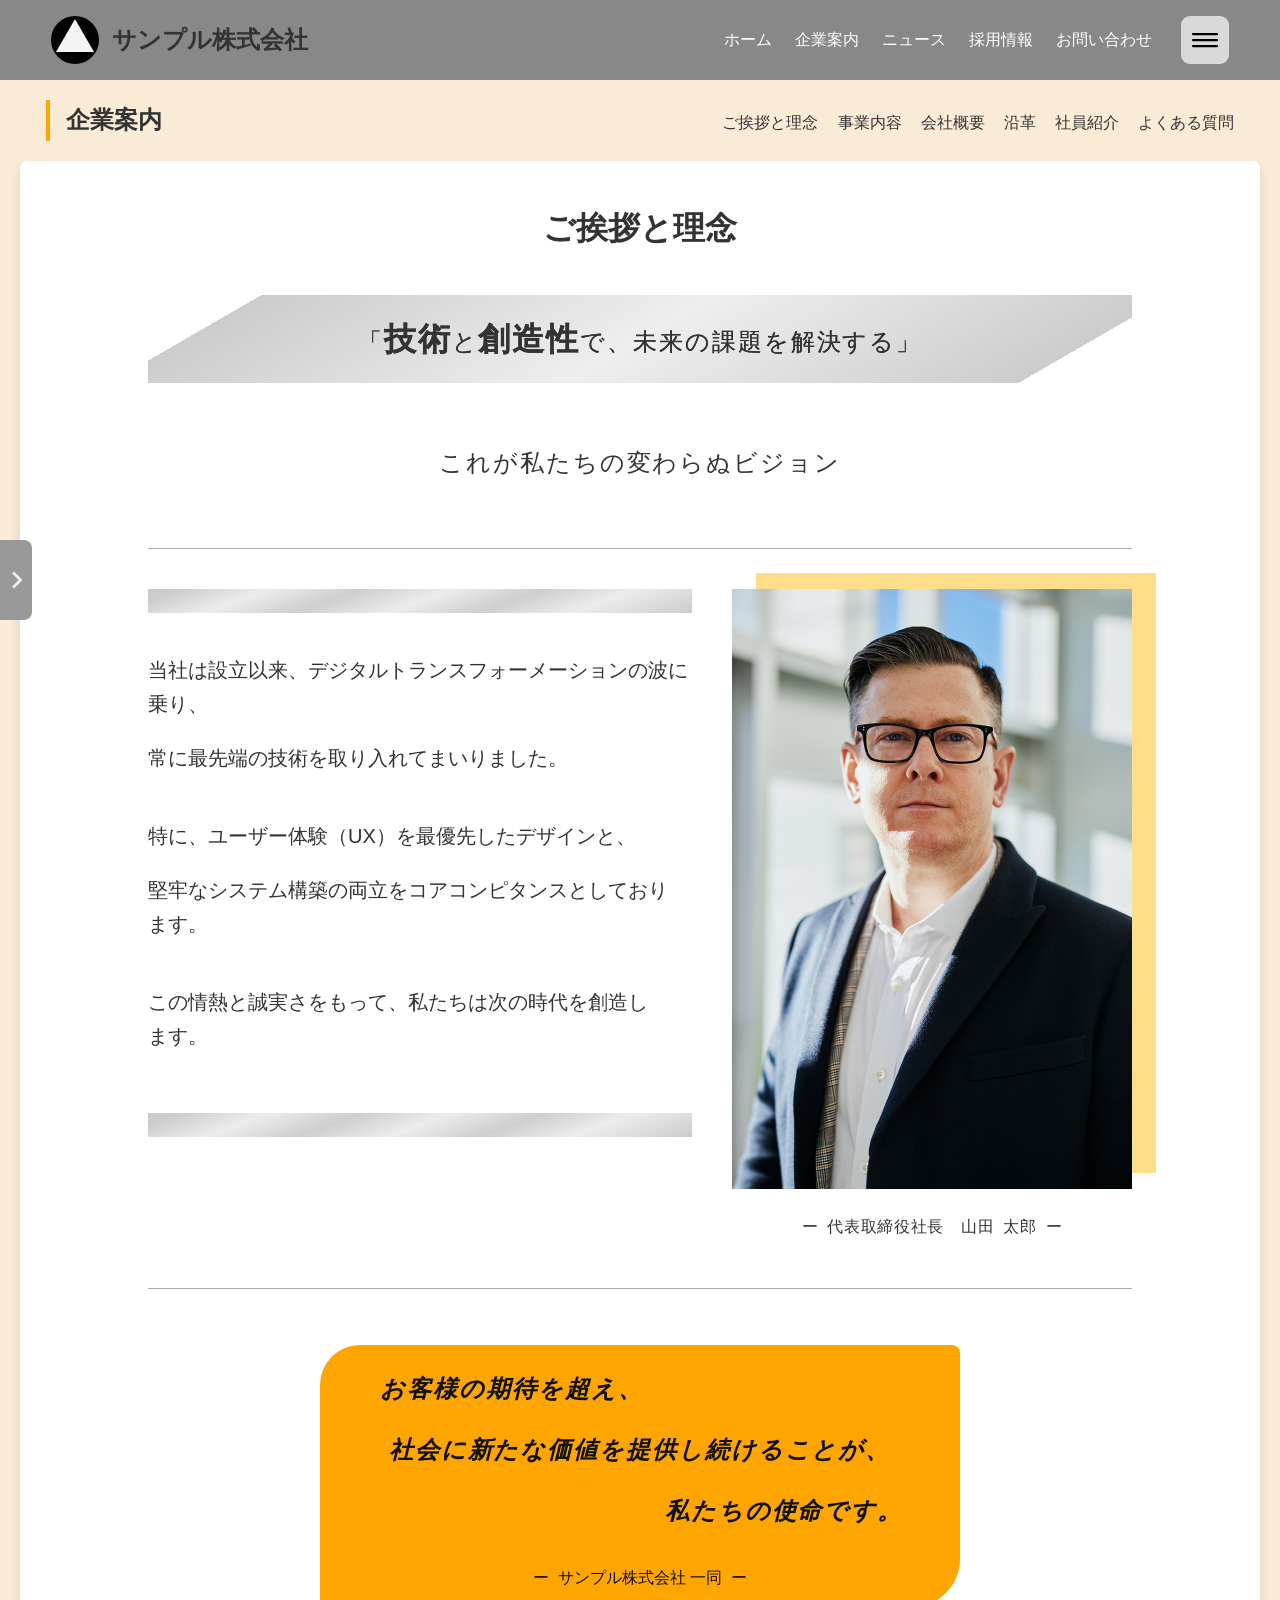
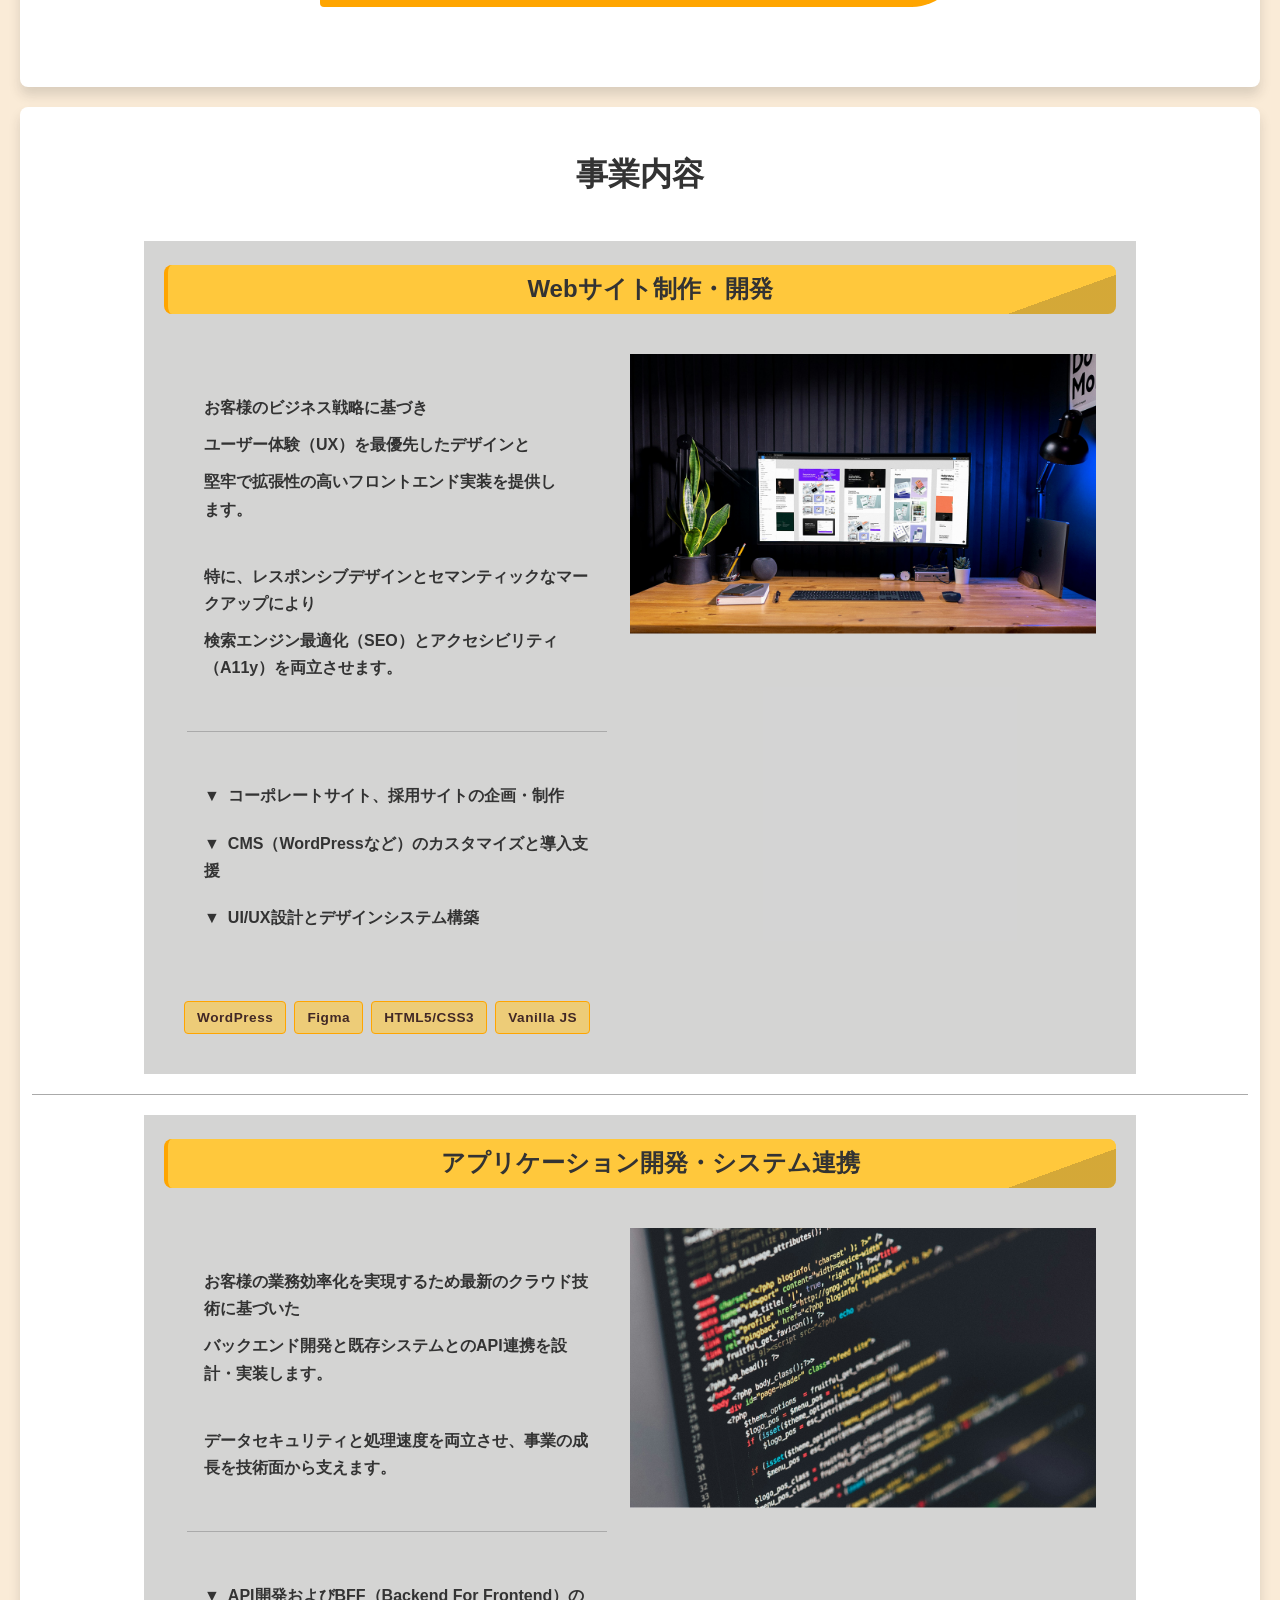
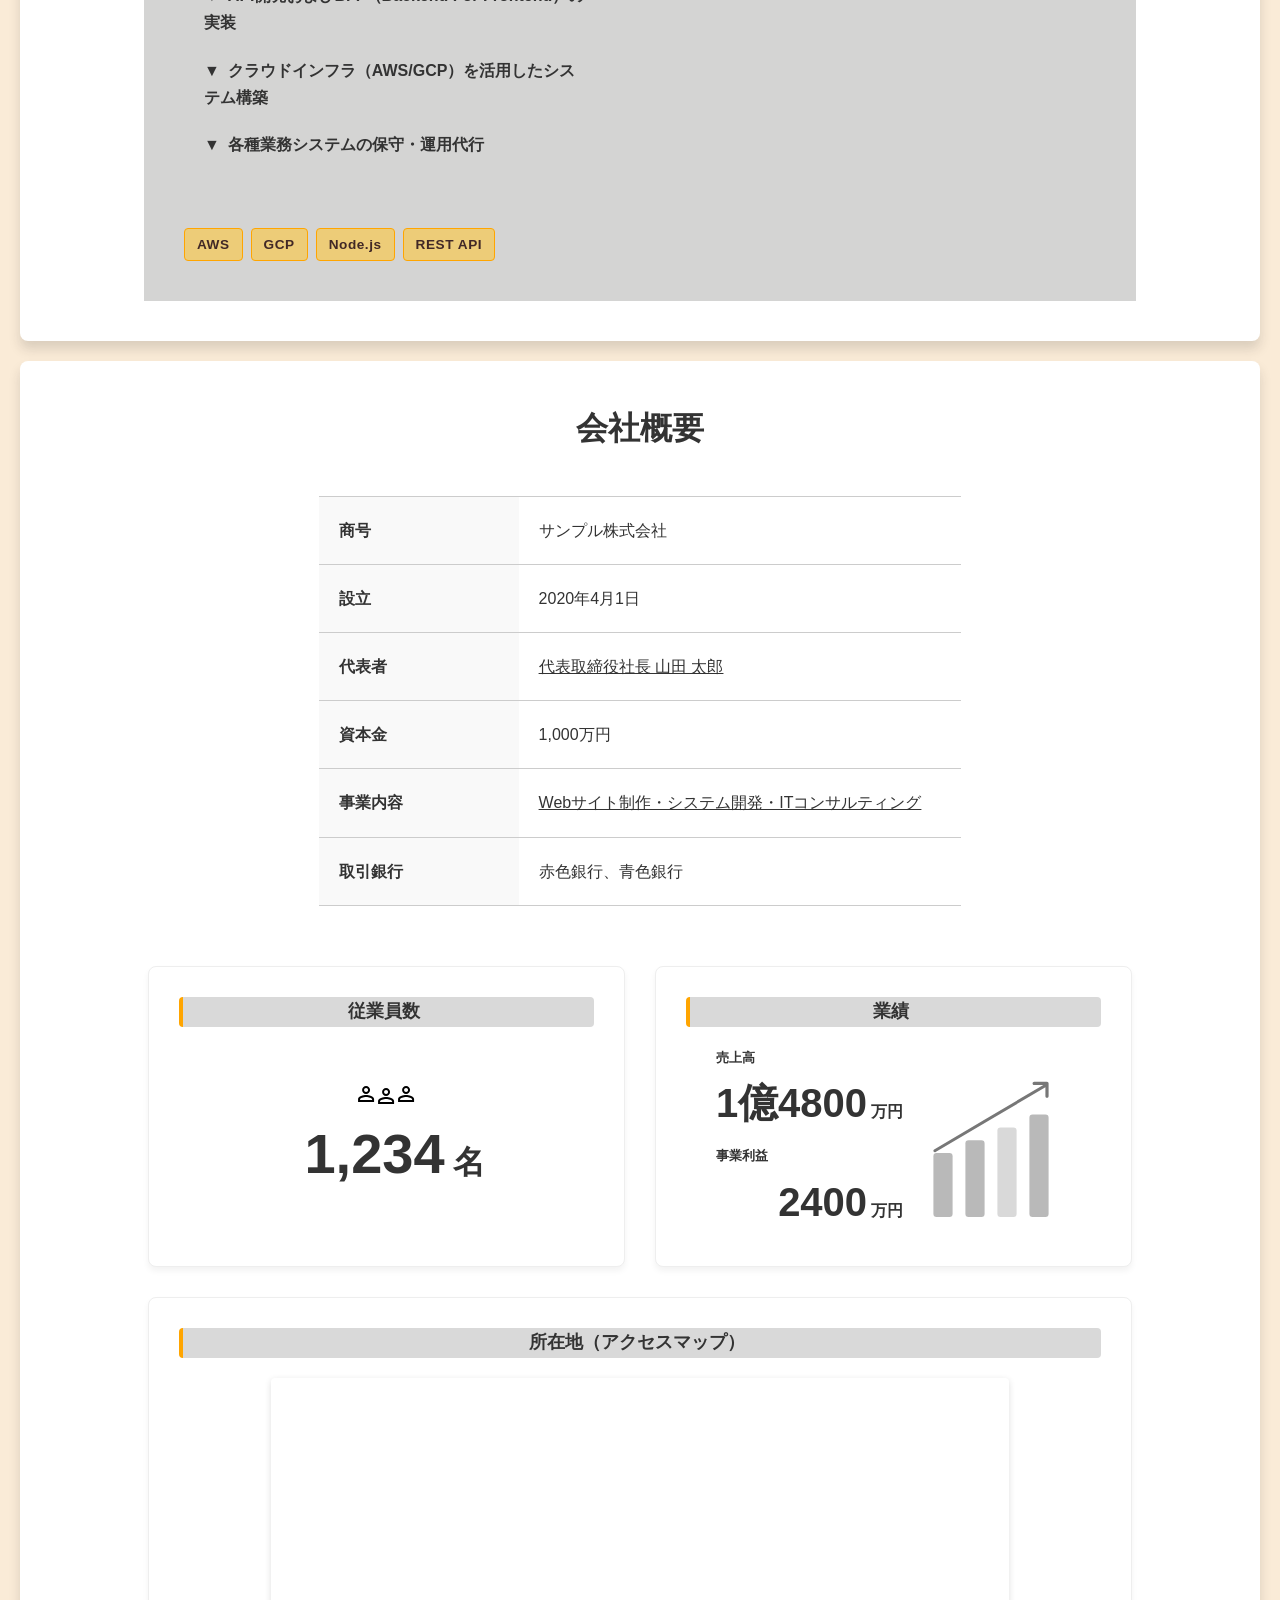
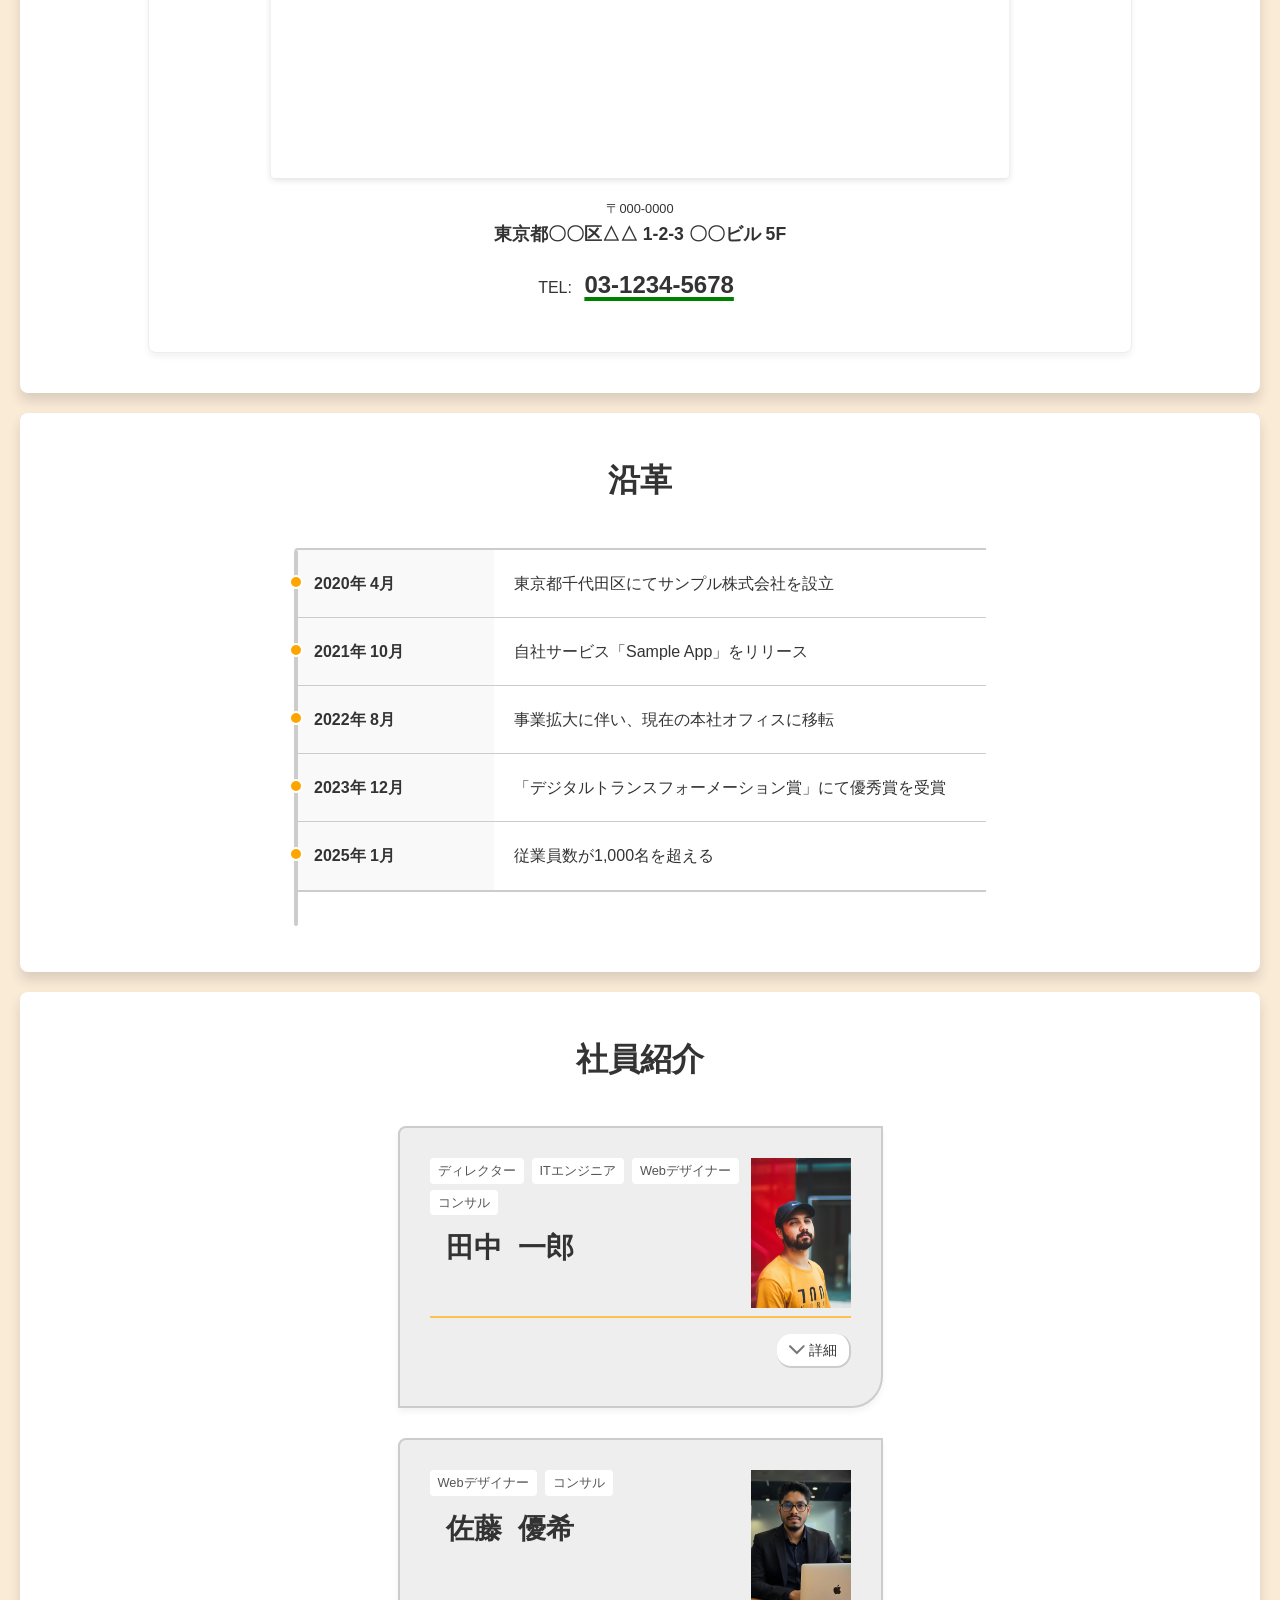
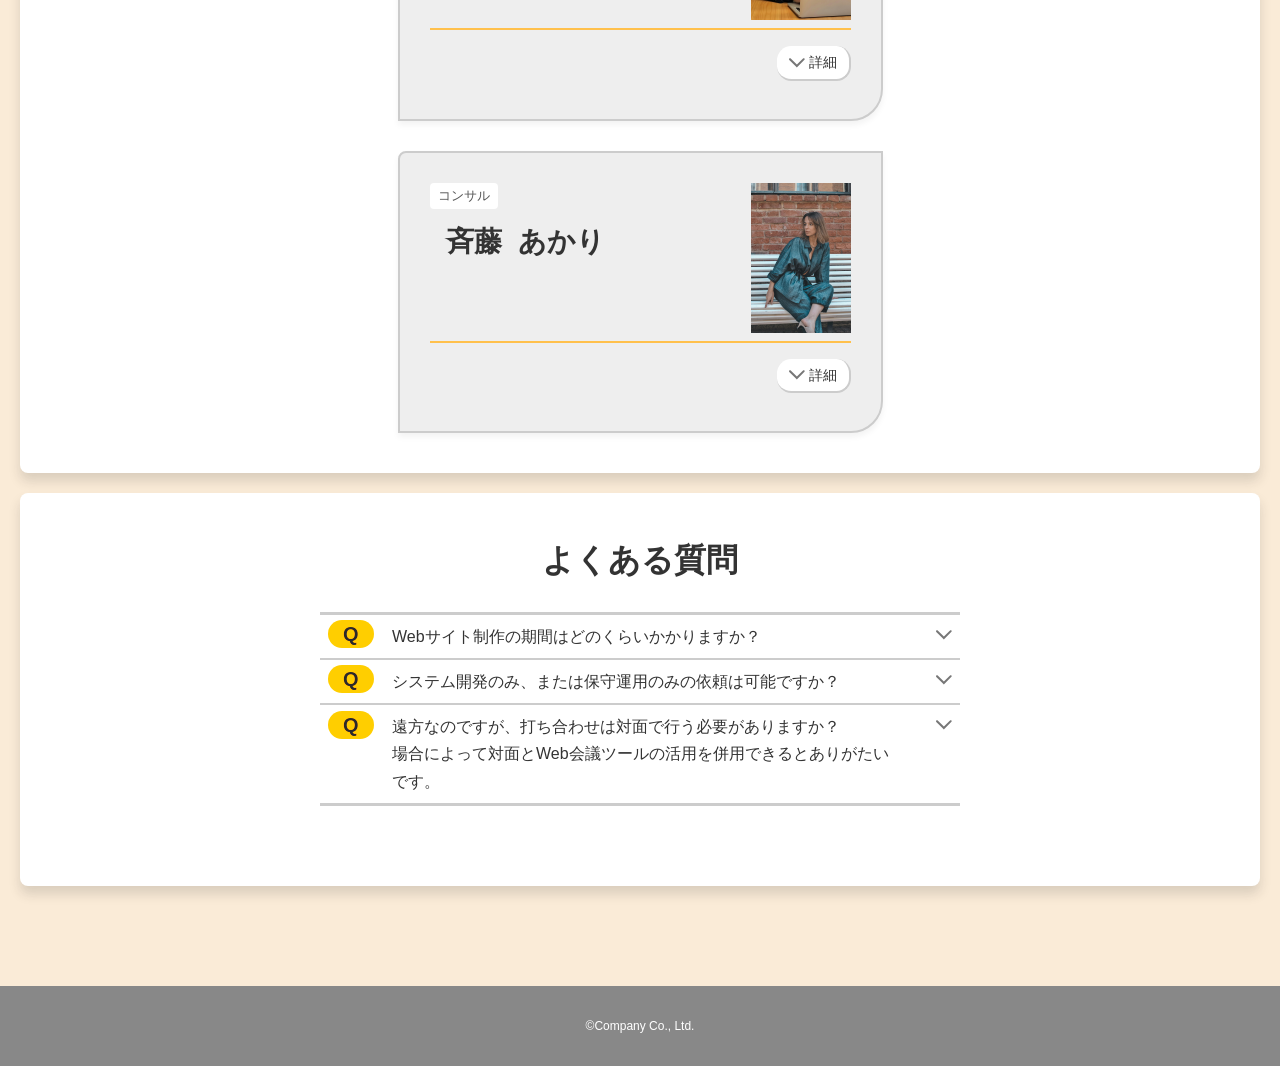
==== commit 9c8dd35c: "各ページheadタグ改修＆ハンバーガーメニュー表示の微調整" ====
--- a/about.html
+++ b/about.html
@@ -5,14 +5,19 @@
   <meta name="viewport" content="width=device-width, initial-scale=1.0">
   <meta http-equiv="X-UA-Compatible" content="IE=edge,chrome=1">
   <title>サンプル株式会社</title>
-  <meta name="description" content="サイトの説明">
-  <meta property="og:title" content="サイトタイトル">
+  <meta name="description" content="コーポレートサイトのポートフォリオ">
+
+  <meta property="og:title" content="サンプル株式会社">
   <meta property="og:type" content="website">
-  <meta property="og:image" content="">
-  <meta property="og:description" content="サイトの説明">
+  <meta property="og:image" content="https://nabel.blog/portfolio-corporate/images/icon/logo-icon.png">
+  <meta property="og:description" content="コーポレートサイトのポートフォリオ">
   <meta property="og:site_name" content="サンプル株式会社">
+
   <meta name="twitter:card" content="summary_large_image">
+  <meta name="twitter:site" content="@ibuki_web_dsn">
+
   <link rel="icon" href="./images/icon/favicon/favicon.ico" sizes="16x16 32x32 48x48"/>
+  <link rel="apple-touch-icon" href="./images/icon/apple-touch-logo-icon.png">
   <link rel="stylesheet" href="./css/style.css"/>
   <script type="module" src="./js/index.js" defer></script>
 </head>
--- a/css/style.css
+++ b/css/style.css
@@ -179,6 +179,9 @@
   gap: 10px;
 }
 
+label {
+  font-weight: bold;
+}
 label span {
   color: #ffffff;
   font-size: 0.625rem;
@@ -488,7 +491,7 @@
 }
 .l-hero__text {
   position: absolute;
-  inset: 15% 20% 25% 10%;
+  inset: 15% 20% 20% 10%;
   z-index: 2;
   text-align: left;
   background: rgba(255, 200, 60, 0.6);
@@ -530,7 +533,7 @@
 }
 @media screen and (max-width: 768px) {
   .l-hero__title {
-    font-size: 2.25rem;
+    font-size: 2.2rem;
     padding-block: 120px 0;
   }
   .l-hero__title > span {
@@ -540,10 +543,11 @@
 @media screen and (max-width: 576px) {
   .l-hero__title {
     font-size: 1.5rem;
+    padding-block: 10svh 0;
   }
 }
 .l-hero__subtitle {
-  font-size: clamp(1.75rem, 2.25svw, 2.75rem);
+  font-size: clamp(1.675rem, 2.2svw, 2.75rem);
   color: #555555;
   margin-top: 40px;
   font-weight: bold;
@@ -556,8 +560,14 @@
 }
 @media screen and (max-width: 1200px) {
   .l-hero__subtitle > span {
-    font-size: clamp(1.5rem, 2.75svw, 2.5rem);
+    font-size: clamp(1.25rem, 2.75svw, 2.5rem);
     margin-left: 0;
+  }
+}
+@media screen and (max-width: 768px) {
+  .l-hero__subtitle > span {
+    font-size: 1.5rem;
+    padding-bottom: 0;
   }
 }
 @media screen and (max-width: 576px) {
@@ -566,6 +576,10 @@
   }
 }
 .l-hero__subtitle > span:last-of-type {
+  display: flex;
+  justify-content: center;
+  align-items: center;
+  text-align: center;
   margin-left: 10svw;
 }
 @media screen and (max-width: 1200px) {
@@ -574,9 +588,16 @@
   }
 }
 @media screen and (max-width: 768px) {
+  .l-hero__subtitle > span:last-of-type {
+    display: block;
+  }
+}
+@media screen and (max-width: 768px) {
   .l-hero__subtitle > span:last-of-type > span {
     display: block;
-    line-height: 1.7;
+  }
+  .l-hero__subtitle > span:last-of-type > span:last-of-type {
+    padding-top: 24px;
   }
 }
 .l-hero__image {
@@ -799,7 +820,7 @@
 
 .c-inpage-nav {
   position: fixed;
-  inset: 65svh auto auto 0;
+  inset: 60svh auto auto 0;
   display: flex;
   flex-direction: row-reverse;
   justify-content: start;
@@ -940,6 +961,16 @@
     transform: translateX(0);
   }
 }
+@keyframes slideInLeftCardSm {
+  from {
+    opacity: 0;
+    transform: translateX(8svw);
+  }
+  to {
+    opacity: 1;
+    transform: translateX(0);
+  }
+}
 dialog {
   padding: 0;
   border: none;
@@ -955,7 +986,7 @@
   justify-content: start;
   align-items: center;
   width: 100svw;
-  height: 100svh;
+  height: 100dvh;
   z-index: 1000;
   background: rgba(0, 0, 0, 0.75);
   backdrop-filter: blur(4px);
@@ -965,6 +996,7 @@
   background: #fff;
   width: max(576px, 40svw);
   height: auto;
+  min-height: 368px;
   margin-block: 16svh auto;
   margin-inline: auto;
   border-radius: 8px;
@@ -973,6 +1005,16 @@
 @media screen and (max-width: 768px) {
   .c-modal__card {
     width: 90%;
+  }
+}
+@media screen and (max-width: 576px) {
+  .c-modal__card {
+    min-height: 0;
+  }
+}
+@media screen and (max-width: 576px) {
+  .c-modal__card--news {
+    margin-block: 8svh auto;
   }
 }
 .c-modal__header {
@@ -1054,7 +1096,7 @@
 .c-modal__detail-inner {
   white-space: pre-wrap;
   min-height: 20svh;
-  max-height: 40svh;
+  max-height: 368px;
   overflow-y: auto;
   padding-block: 16px 48px;
   padding-inline: 8px 16px;
@@ -1080,7 +1122,7 @@
   justify-content: start;
   align-items: center;
   width: 100svw;
-  height: 100svh;
+  height: 100dvh;
   z-index: 1000;
   background: rgba(0, 0, 0, 0.75);
   backdrop-filter: blur(4px);
@@ -1090,6 +1132,11 @@
   max-width: min(90svw, 200px);
   margin-inline-end: 6svw;
   animation: slideInLeftCard 0.4s ease-out forwards;
+}
+@media screen and (max-width: 576px) {
+  .c-modal--hamburger .c-modal__card {
+    animation: slideInLeftCardSm 0.4s ease-out forwards;
+  }
 }
 .c-modal--hamburger .c-modal__header {
   min-height: 40px;
@@ -1102,8 +1149,8 @@
   padding: 0;
   border: none;
   background: white;
-  margin-block: 0 32px;
-  margin-inline: 32px;
+  padding-bottom: 32px;
+  margin-left: 32px;
 }
 .c-modal--hamburger .c-modal__detail-inner > .global-nav > ul[class=nav-link-field] {
   list-style: none;
@@ -1111,6 +1158,11 @@
 }
 .c-modal--hamburger .c-modal__detail-inner > .global-nav > ul[class=nav-link-field] > li[class=nav-item] {
   padding-block: 16px;
+}
+@media screen and (max-width: 576px) {
+  .c-modal--hamburger .c-modal__detail-inner > .global-nav > ul[class=nav-link-field] > li[class=nav-item] {
+    padding-block: 12px;
+  }
 }
 
 .c-pagination {
@@ -1198,6 +1250,11 @@
 .c-thanks-card__content--recruit {
   width: 50svw;
 }
+@media screen and (max-width: 1200px) {
+  .c-thanks-card__content--recruit {
+    width: 100%;
+  }
+}
 .c-thanks-card__title {
   font-size: 2rem;
   color: orange;
@@ -1208,6 +1265,11 @@
     font-size: 1.5rem;
   }
 }
+@media screen and (max-width: 768px) {
+  .c-thanks-card__title--recruit span {
+    display: block;
+  }
+}
 .c-thanks-card__title--contact {
   color: darkorange;
 }
@@ -1228,8 +1290,16 @@
   line-height: 1.8;
   margin-bottom: 40px;
 }
+.c-thanks-card__text span {
+  display: block;
+}
 .c-thanks-card__action-btn {
   margin-inline: auto;
+}
+@media screen and (max-width: 576px) {
+  .c-thanks-card__action-btn--recruit {
+    font-size: 1.1rem;
+  }
 }
 .c-thanks-card__action-btn--contact:active {
   color: #444444;
@@ -1331,15 +1401,27 @@
   align-self: start;
   padding-block: 24px;
 }
+@media screen and (max-width: 1200px) {
+  .p-top__service-card-body {
+    display: flex;
+    flex-direction: column;
+    align-items: center;
+  }
+}
 .p-top__service-card-title {
   display: flex;
   flex-direction: column;
   line-height: 1.5;
 }
+@media screen and (max-width: 1200px) {
+  .p-top__service-card-title {
+    align-items: center;
+  }
+}
 .p-top__service-card-title span {
-  font-size: 1.5rem;
-}
-@media screen and (max-width: 768px) {
+  font-size: 1.45rem;
+}
+@media screen and (max-width: 1200px) {
   .p-top__service-card-title span {
     margin-inline: 40px;
     border-left: 4px solid orange;
@@ -1353,7 +1435,7 @@
   border-left: 4px solid orange;
   padding-left: 8px;
 }
-@media screen and (max-width: 768px) {
+@media screen and (max-width: 1200px) {
   .p-top__service-card-title span.--en {
     display: none;
   }
@@ -1367,7 +1449,7 @@
   padding-inline: 16px;
   line-height: 2;
 }
-@media screen and (max-width: 768px) {
+@media screen and (max-width: 1200px) {
   .p-top__service-card-text {
     text-align: center;
   }
@@ -2152,6 +2234,7 @@
 @media screen and (max-width: 576px) {
   .p-about__greeting .employees-message {
     font-size: 1rem;
+    text-align: center;
   }
 }
 .p-about__greeting .signature {
@@ -3187,6 +3270,11 @@
 .p-recruit {
   margin-block-end: 80px;
 }
+@media screen and (max-width: 576px) {
+  .p-recruit {
+    margin-block-end: 60px;
+  }
+}
 .p-recruit__nav-field {
   display: flex;
   justify-content: space-between;
@@ -3194,18 +3282,40 @@
   margin-top: 20px;
   margin-inline: calc(2svw + 20px);
 }
+@media screen and (max-width: 768px) {
+  .p-recruit__nav-field {
+    justify-content: center;
+    margin-inline: 0;
+  }
+}
 .p-recruit__nav-field .title-field {
   border-left: 4px solid orange;
   padding-left: 16px;
 }
+@media screen and (max-width: 768px) {
+  .p-recruit__nav-field .title-field {
+    border-left: none;
+    padding-left: 0;
+  }
+}
 .p-recruit__nav-field .anchor-list {
   display: flex;
-  gap: 1.5svw;
+  gap: max(16px, 1.5svw);
   list-style: none;
+}
+@media screen and (max-width: 768px) {
+  .p-recruit__nav-field .anchor-list {
+    display: none;
+  }
 }
 .p-recruit__section {
   margin-block: 40px;
   background: #fff;
+}
+@media screen and (max-width: 576px) {
+  .p-recruit__section {
+    margin-block: 20px;
+  }
 }
 .p-recruit__section > h3 {
   font-size: 2rem;
@@ -3214,6 +3324,18 @@
   background: #eee;
   background-image: linear-gradient(150deg, #eee 30%, #ccc 30%);
 }
+@media screen and (max-width: 1200px) {
+  .p-recruit__section > h3 {
+    background-image: linear-gradient(150deg, #eee 70%, #ccc 70%);
+  }
+}
+@media screen and (max-width: 768px) {
+  .p-recruit__section > h3 {
+    text-align: center;
+    padding-left: 0;
+    background-image: none;
+  }
+}
 .p-recruit__tab-field {
   display: flex;
   margin-left: 8px;
@@ -3225,6 +3347,11 @@
   background: #ddd;
   clip-path: polygon(5% 0, 95% 0, 100% 100%, 0% 100%);
 }
+@media screen and (max-width: 576px) {
+  .p-recruit__tab-btn {
+    font-size: 0.75rem;
+  }
+}
 .p-recruit__tab-btn.is-active {
   color: #111;
   background: orange;
@@ -3242,22 +3369,88 @@
   margin-inline: 10svw;
   padding-block: 40px;
 }
+@media screen and (max-width: 1200px) {
+  .p-recruit__message .message-contents {
+    flex-direction: column;
+    gap: 40px;
+    text-align: center;
+    padding-bottom: 60px;
+  }
+}
+@media screen and (max-width: 768px) {
+  .p-recruit__message .message-contents {
+    margin-inline: 5svw;
+  }
+}
+@media screen and (max-width: 576px) {
+  .p-recruit__message .message-contents {
+    margin-inline: 20px;
+    padding-top: 60px;
+  }
+}
 .p-recruit__message .message-body {
   display: flex;
   flex-direction: column;
   gap: 40px;
 }
+@media screen and (max-width: 1200px) {
+  .p-recruit__message .message-body {
+    display: contents;
+  }
+}
 .p-recruit__message .slogan {
-  font-size: 2.5rem;
+  font-size: clamp(2.125rem, -1.184rem + 4.412vw, 2.5rem);
   letter-spacing: 0.02em;
+}
+@media screen and (max-width: 1200px) {
+  .p-recruit__message .slogan {
+    order: 1;
+    font-size: 2.5rem;
+  }
+}
+@media screen and (max-width: 768px) {
+  .p-recruit__message .slogan {
+    font-size: 1.5rem;
+  }
+}
+@media screen and (max-width: 576px) {
+  .p-recruit__message .slogan {
+    font-size: clamp(1.2rem, -0.06rem + 6.165vw, 1.5rem);
+  }
 }
 .p-recruit__message .messages {
   font-size: 1.1rem;
   letter-spacing: 0.01em;
   line-height: 1.6;
 }
+@media screen and (max-width: 1200px) {
+  .p-recruit__message .messages {
+    order: 3;
+  }
+}
+@media screen and (max-width: 768px) {
+  .p-recruit__message .messages {
+    font-size: 1rem;
+  }
+}
 .p-recruit__message .messages .message {
   padding-bottom: 20px;
+}
+@media screen and (max-width: 1200px) {
+  .p-recruit__message .image-container {
+    order: 2;
+    margin-inline: 40px;
+  }
+}
+@media screen and (max-width: 768px) {
+  .p-recruit__message .image-container {
+    margin-inline: 20px;
+  }
+}
+@media screen and (max-width: 576px) {
+  .p-recruit__message .image-container {
+    margin-inline: 10px;
+  }
 }
 .p-recruit__message .image-container img {
   aspect-ratio: 15/10;
@@ -3265,12 +3458,23 @@
   -o-object-fit: cover;
      object-fit: cover;
 }
+@media screen and (max-width: 768px) {
+  .p-recruit__message .image-container img {
+    height: 100%;
+    min-height: auto;
+  }
+}
 .p-recruit__details {
   margin-inline: 20px;
   border-end-start-radius: 8px;
   border-end-end-radius: 8px;
   box-shadow: 0 12px 20px rgba(41, 40, 38, 0.15);
 }
+@media screen and (max-width: 576px) {
+  .p-recruit__details {
+    margin-inline: 10px;
+  }
+}
 .p-recruit__details .detail-contents {
   padding-block: 40px;
 }
@@ -3293,6 +3497,18 @@
   align-items: baseline;
   margin-left: 40px;
   margin-bottom: 20px;
+}
+@media screen and (max-width: 1200px) {
+  .p-recruit__detail-content .detail-content-header {
+    justify-content: center;
+    margin-left: 0;
+  }
+}
+@media screen and (max-width: 768px) {
+  .p-recruit__detail-content .detail-content-header {
+    flex-direction: column;
+    align-items: center;
+  }
 }
 .p-recruit__detail-content .detail-content-header h4 {
   font-size: 2rem;
@@ -3312,6 +3528,23 @@
   justify-content: space-between;
   gap: 2svw;
   margin-inline: 10svw;
+}
+@media screen and (max-width: 1200px) {
+  .p-recruit__detail-content .detail-content-body {
+    flex-direction: column-reverse;
+    align-items: center;
+    gap: 40px;
+  }
+}
+@media screen and (max-width: 768px) {
+  .p-recruit__detail-content .detail-content-body {
+    margin-inline: 5svw;
+  }
+}
+@media screen and (max-width: 576px) {
+  .p-recruit__detail-content .detail-content-body {
+    margin-inline: 2.5svw;
+  }
 }
 .p-recruit__detail-content .image-container img {
   aspect-ratio: 15/10;
@@ -3320,10 +3553,32 @@
      object-fit: cover;
   border-radius: 40px;
 }
+@media screen and (max-width: 1200px) {
+  .p-recruit__detail-content .image-container img {
+    height: 100%;
+  }
+}
+@media screen and (max-width: 576px) {
+  .p-recruit__detail-content .image-container img {
+    min-height: auto;
+  }
+}
 .p-recruit__table {
   position: relative;
   border-collapse: collapse;
   width: 50svw;
+}
+@media screen and (max-width: 1200px) {
+  .p-recruit__table {
+    width: auto;
+    max-width: 744px;
+    margin-inline: 28px;
+  }
+}
+@media screen and (max-width: 576px) {
+  .p-recruit__table {
+    margin-inline: 0;
+  }
 }
 .p-recruit__table::before {
   content: "";
@@ -3351,10 +3606,22 @@
   text-align: left;
   white-space: nowrap;
 }
+@media screen and (max-width: 576px) {
+  .p-recruit__table tbody tr th {
+    font-size: 0.9rem;
+    padding: 8px 12px 8px 12px;
+  }
+}
 .p-recruit__table tbody tr td {
   position: relative;
   padding: 16px 20px;
   border-right: 2px solid #ccc;
+}
+@media screen and (max-width: 576px) {
+  .p-recruit__table tbody tr td {
+    font-size: 0.8rem;
+    padding: 8px 10px;
+  }
 }
 .p-recruit__table tbody tr td::before {
   content: "";
@@ -3380,8 +3647,37 @@
   margin-inline: 40px;
   padding-block: 40px;
 }
+@media screen and (max-width: 1200px) {
+  .p-recruit__entry .entry-contents {
+    flex-direction: column;
+    align-items: center;
+    gap: 40px;
+  }
+}
+@media screen and (max-width: 576px) {
+  .p-recruit__entry .entry-contents {
+    margin-inline: 10px;
+  }
+}
 .p-recruit__entry .image-container {
   margin-top: 80px;
+}
+@media screen and (max-width: 1200px) {
+  .p-recruit__entry .image-container {
+    order: 1;
+    margin-top: 0;
+    margin-inline: 40px;
+  }
+}
+@media screen and (max-width: 768px) {
+  .p-recruit__entry .image-container {
+    margin-inline: 20px;
+  }
+}
+@media screen and (max-width: 576px) {
+  .p-recruit__entry .image-container {
+    margin-inline: 10px;
+  }
 }
 .p-recruit__entry .image-container img {
   aspect-ratio: 15/10;
@@ -3389,6 +3685,38 @@
   -o-object-fit: cover;
      object-fit: cover;
   border-radius: 8px;
+}
+@media screen and (max-width: 1200px) {
+  .p-recruit__entry .image-container img {
+    height: 100%;
+  }
+}
+@media screen and (max-width: 576px) {
+  .p-recruit__entry .image-container img {
+    min-height: auto;
+  }
+}
+@media screen and (max-width: 1200px) {
+  .p-recruit__entry #thanks-message {
+    order: 4;
+  }
+}
+.p-recruit__entry hr {
+  display: none;
+  order: 2;
+  border: none;
+  height: 1px;
+  background: #aaaaaa;
+}
+@media screen and (max-width: 1200px) {
+  .p-recruit__entry hr {
+    display: block;
+  }
+}
+@media screen and (max-width: 1200px) {
+  .p-recruit__form {
+    display: contents;
+  }
 }
 .p-recruit__form {
   animation: fadeInEntryForm 0.8s ease forwards;
@@ -3401,17 +3729,40 @@
   letter-spacing: 0.01em;
   margin-bottom: 20px;
 }
+@media screen and (max-width: 1200px) {
+  .p-recruit__form .entry-form-lead {
+    order: 3;
+    margin-bottom: 0;
+  }
+}
 .p-recruit__form .form-card {
   background: #eee;
   width: 50svw;
   margin: 0;
 }
+@media screen and (max-width: 1200px) {
+  .p-recruit__form .form-card {
+    order: 4;
+    width: 100%;
+  }
+}
 .p-recruit__form .form-card .form-button-field {
   padding-top: 40px;
+}
+@media screen and (max-width: 1200px) {
+  .p-recruit__form .form-card .form-button-field {
+    padding-top: 0;
+  }
 }
 .p-recruit__form .form-card .form-button-field button {
   color: #222;
   background: orange;
+}
+@media screen and (max-width: 576px) {
+  .p-recruit__form .form-card .form-button-field button {
+    font-size: 1.1rem;
+    padding-inline: 8px;
+  }
 }
 
 @keyframes fadeInContactThanks {
